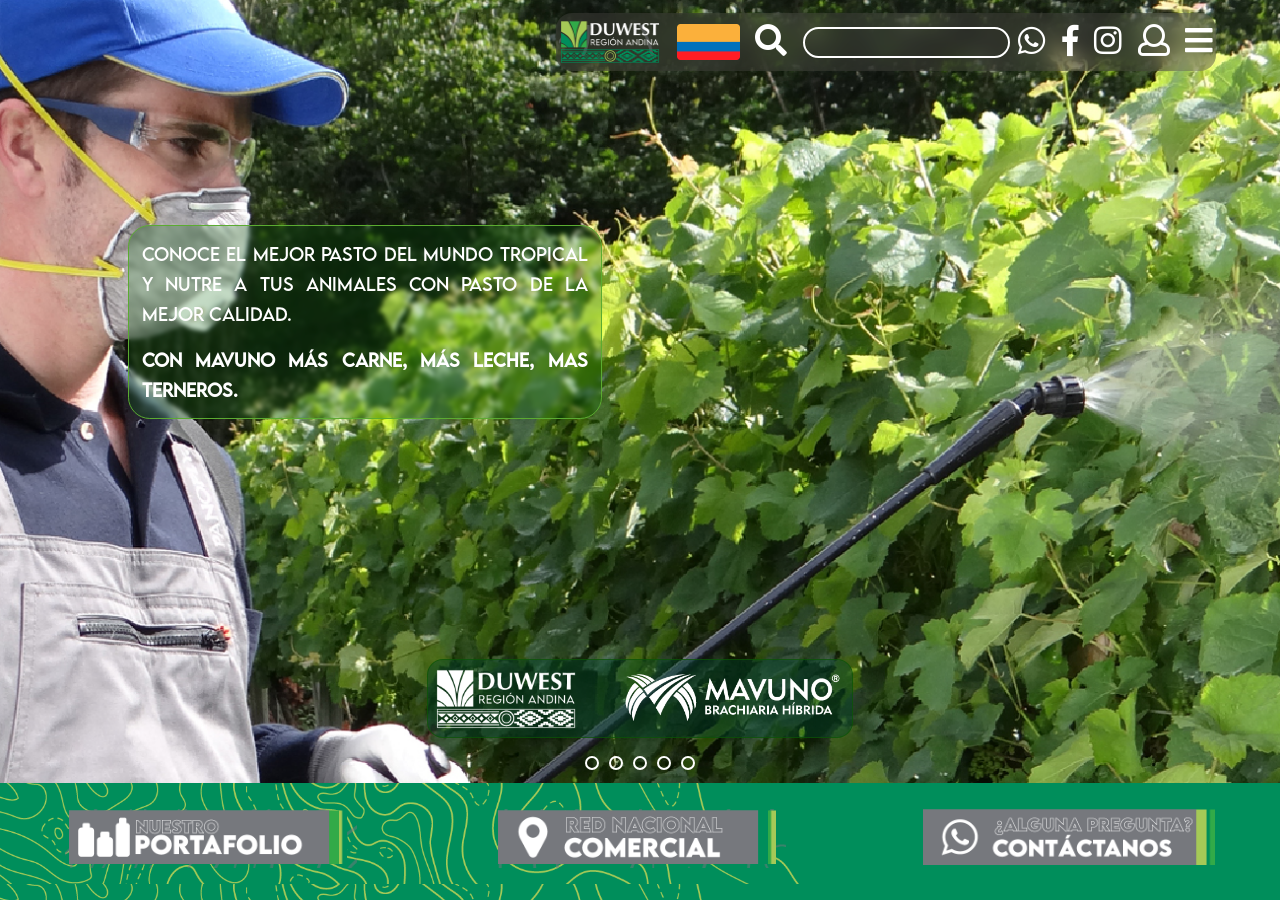
==== index.html @ aa1748fd "ajustes" ====
<!DOCTYPE html>
<html>

<head>
	<meta charset="utf-8">
	<meta http-equiv="X-UA-Compatible" content="IE=edge">
	<meta name="viewport" content="width=device-width, initial-scale=1.0">
	<link rel="shortcut icon" href="img/Imagen-perfil-usuario.png" />
	<title>Duwest Colombia</title>
	<!--



-->
	<link rel="stylesheet" href="https://fonts.googleapis.com/css?family=Open+Sans:300,400">
	<!-- Google web font "Open Sans" -->
	<link rel="stylesheet" href="css/fontawesome-all.min.css">

	<link rel="stylesheet" href="css/bootstrap.min.css"><!--  bootstrap 4-->

	<link rel="stylesheet" type="text/css" href="css/magnific-popup.css" />
	<link rel="stylesheet" type="text/css" href="slick/slick.css" />
	<link rel="stylesheet" type="text/css" href="slick/slick-theme.css" />
	<link rel="stylesheet" href="css/tooplate-style.css">
	<link rel="stylesheet" href="js/leaflet/leaflet.css">
	<link rel="stylesheet" href="https://unpkg.com/leaflet/dist/leaflet.css" />
	<link href="https://fonts.cdnfonts.com/css/lemonmilk" rel="stylesheet">
	<!-- <link href="https://cdn.jsdelivr.net/npm/bootstrap@5.3.3/dist/css/bootstrap.min.css" rel="stylesheet" integrity="sha384-QWTKZyjpPEjISv5WaRU9OFeRpok6YctnYmDr5pNlyT2bRjXh0JMhjY6hW+ALEwIH" crossorigin="anonymous"> -->

	<script src="https://unpkg.com/leaflet/dist/leaflet.js"></script>


	<script>
		var renderPage = true;

		if (navigator.userAgent.indexOf('MSIE') !== -1
			|| navigator.appVersion.indexOf('Trident/') > 0) {
			/* Microsoft Internet Explorer detected in. */
			alert("Please view this in a modern browser such as Chrome or Microsoft Edge.");
			renderPage = false;
		}
	</script>
</head>

<body>
	<!-- Loader -->
	<div id="loaderpage">
		<div id="loader-wrapper">
			<div id="loader">
				<img src="img/Carga gif.gif">
			</div>

		</div>
	</div>
	<!-- alertas -->
	<div id="alerta" class="alerta">

	</div>
	<!-- modal -->
	<div class="modalBackground hide" id="modalBackground">
		<div class="modal" id="modal">
			<span id="closeModal"><i class="fas fa-window-close"></i></span>
			<div id="formModal"></div>
		</div>
		<img src="img/logoandina.png" alt="logo" id="modalLogo">
	</div>
	<!-- modal -->
	<div class="modalBackgroundNotice hide" id="modalBackgroundNotice">
		<div class="modalNotice" id="modalNotice">
			<span id="closeModalNotice"><i class="far fa-times-circle"></i></span>
			<div id="formModalNotice"></div>
		</div>
		<img src="img/logoandina.png" alt="logo" id="modalLogoNotice">
	</div>


	<!-- Page Content -->
	<div class="container-fluid tm-main">
		<!-- <div class="row tm-main-row"> -->

		<!-- Sidebar -->
		<div id="tmSideBar" class=" sidebar">

			<span id="imglogo">

				<a href="#intro" id="tmNavLink1" class="tm-main-nav" data-bg-img="Fondo-8.png"
					data-page="#tm-section-1">
					<img src="img/Logo-R-Andina---Fondo-oscuro.png"></a>

			</span>
			<span id="imgFlag"> <img src="img/Bandera-col.png"> </span>
			

			<span><i class="fa fa-search" id="busqueda"></i> </span>
			<span><input type="search" class="searchMenu" name="search" id="searchMenu"></span>
			<span><a href="https://wa.link/ppe5fm"target="_blank"><i class="fab fa-whatsapp" id="whatsapp-icon"></i></a></span>
			<span><a href="https://www.facebook.com/duwestcolombia"target="_blank"><i class="fab fa-facebook-f" id="facebook"></i></a></span>
			<span><a href="https://www.instagram.com/duwest_colombia/"target="_blank"><i class="fab fa-instagram" id="instagram"></i></a></span>
			<span id="user-add"><i class="far fa-user"></i></span>
			<span id="bars-menu"><i id="TmMainNav" class="fas fa-bars"></i></span>



		</div>
		<div class="show dropDownBar inner hide centuri-gothic" id="dropDownBar" style="display: none;">
			<nav id="tmMainNav" class="tm-main-nav">
				<ul>
					<!-- <li>
						<a href="#intro" id="tmNavLink1" class="scrolly active" data-bg-img="Fondo-8.png"
							data-page="#tm-section-1">
							<i class="fa fa-caret-right" aria-hidden="true"></i>Home
						</a>
					</li> -->
					<li>
						<a href="#knowus" id="tmNavLink3" class="scrolly   " data-bg-img="Fondo-3.png"
							data-page="#tm-section-3">
							<i class="fa fa-caret-right" aria-hidden="true"></i>Conócenos
						</a>
					</li>
					<li>
						<a href="#products" id="tmNavLink2" class="scrolly"
							data-bg-img="fondo-suelo-blanco-vertically.png" data-page="#tm-section-12"
							onclick="// chargeProducts(12)" data-page-type="carousel">
							<i class="fa fa-caret-right" aria-hidden="true"></i>Portafolio protección de cultivos.
						</a>
					</li>
					<li>
						<a href="#company" id="tmNavLink4" class="scrolly"
							data-bg-img="fondo-suelo-blanco-vertically.png" data-page="#tm-section-13"
							onclick="// chargeProducts(13)"
							>
							<i class="fa fa-caret-right" aria-hidden="true"></i>Portafolio nutrición especializada
						</a>
					</li>
					<!-- <li>
						<a href="#contact" id="tmNavLink5"class="scrolly" data-bg-img="fondo-suelo-blanco-vertically.png"
							data-page="#tm-section-15" onclick="chargeProductsNoF(15)">
							<i class="fa fa-caret-right" aria-hidden="true"></i>Maquinaria y equipos
						</a>
					</li> -->
					<li>
						<a href="#contact" id="tmNavLink6" class="scrolly"
							data-bg-img="fondo-suelo-blanco-vertically.png" data-page="#tm-section-14"
							onclick="// chargeProductsNoF(14)">
							<i class="fa fa-caret-right" aria-hidden="true"></i>Semillas
						</a>
					</li>
					<li>
						<a href="#contact" id="tmNavLink7" class="scrolly"
							data-bg-img="fondo-suelo-blanco-vertically.png" data-page="#tm-section-16"
							onclick="// chargeNews()">
							<i class="fa fa-caret-right" aria-hidden="true"></i>Novedades y lanzamientos
						</a>
					</li>

					<li>
						<a href="#contact" id="tmNavLink8" class="scrolly" data-bg-img="Fondo-2.png"
							data-page="#tm-section-11">
							<i class="fa fa-caret-right" aria-hidden="true"></i>Asesores en tu zona
						</a>
					</li>
					<li>
						<a href="#contact" id="tmNavLink9" class="scrolly" data-bg-img="constructive_bg_04.jpg"
							data-page="#tm-section-8">
							<i class="fa fa-caret-right" aria-hidden="true"></i>Trabaja con nosotros
						</a>
					</li>
					<li>
						<a href="#contact" id="tmNavLink10" class="scrolly" data-bg-img="Fondo-2.png"
							data-page="#tm-section-11">
							<i class="fa fa-caret-right" aria-hidden="true"></i>Contáctanos
						</a>
					</li>
					<li>
						<img src="img/logoandina.png" id="logomenuimg">
						<!-- <a href="#contact" id="tmNavLink10"class="scrolly" data-bg-img="Fondo-2.png" data-page="#tm-section-11">
							<i class="fa fa-caret-right" aria-hidden="true"></i>Contáctanos
						</a> -->
					</li>
				</ul>
			</nav>
		</div>


		<div class="tm-content" style="height: 100vh;">

			<!-- section 1 -->
			<section id="tm-section-1" class="tm-section">
				<img id="imgFlagMob"src="img/bandera-colombia-dispositivos.png">
				<div class="backgroundmobile"></div>
				<div class="slider">
					<div class="slides" id="slides"></div>
					<div class="navigation-manual" id="manual-navigation"></div>

				</div>
				<div class="sec1">
					<p>CONOCE EL MEJOR PASTO DEL MUNDO TROPICAL Y NUTRE A TUS ANIMALES CON PASTO DE LA MEJOR CALIDAD.
					</p>
					<p class="bold">CON MAVUNO MÁS CARNE, MÁS LECHE, MAS TERNEROS.</p>
				</div>
				<div class="sec2">
					<img src="img/Logo-R-Andina---Fondo-oscuro.png" class="duLogo" alt="">
					<img src="img/MAVUNO-LOGO-HOR-BLC.png" class="maLogo" alt="">
				</div>
			</section>

			<!-- section 2  Catalogo -->
			<section id="tm-section-2" class="tm-section tm-section-carousel">
				<!-- <nav id="tmMainNav"> -->
					<img id="imgFlagMob"src="img/bandera-colombia-dispositivos.png">
					<div class="catalogo">
						<!--<header class="mb-4"><h2 class="tm-text-shadow">Our Products</h2></header>-->
						<div class="catalogo1">
							<img src="img/cultivos.png" id="imgporta">
							<div class="box1">
								<nav id="tmMainNav1" class="tm-main-nav"style="background-image:none !important;">
									<a href="#intro" id="tmNavLink1"  data-bg-img="Fondo-8.png"
					data-page="#tm-section-12"onclick="chargeProducts(12)">
								
									<h3>portafolio<br> protección de <br>cultivos</h3>
								</a></nav>
							</div>
						</div>
						<div class="catalogo2">
							<img src="img/nutricionespeciali.png" id="imgporta">
							<div class="box2">
								<nav id="tmMainNav1" class="tm-main-nav"style="background-image:none !important;">
								<a href="#tm-section-13" class="scrolly" data-bg-img="Fondo-8.png" data-page="#tm-section-13"
								data-page-type="carousel"onclick="chargeProductsNoF(13)">
									<h3>portafolio <br>nutrición<br> especializada</h3>
								</a></nav>
							</div>

						</div>
					
						<div class="catalogo4">
							<img src="img/semillas.png" id="imgporta">
							<div class="box4">
								<nav id="tmMainNav1" class="tm-main-nav"style="background-image:none !important;">
								<a href="#tm-section-14" class="scrolly" data-bg-img="Fondo-8.png" data-page="#tm-section-14"
								data-page-type="carousel"onclick="chargeProductsNoF(14)">
																	<h3>semillas</h3>
								</a></nav>
							</div>


						</div>
	<!-- <div class="catalogo3">
							<a href="#"></a>
							<div class="box3">
								<a href="#">
									<h3>maquinaria y<br> equipos</h3>
								</a>


							</div>

						</div> -->
						<!--<div class="tm-img-slider">
									<a href="img/gallery-img-01.jpg" class="tm-slider-img"><img src="img/gallery-img-01-tn.jpg" alt="Image" class="img-fluid"></a>
									<a href="img/gallery-img-02.jpg" class="tm-slider-img"><img src="img/gallery-img-02-tn.jpg" alt="Image" class="img-fluid"></a>
									<a href="img/gallery-img-03.jpg" class="tm-slider-img"><img src="img/gallery-img-03-tn.jpg" alt="Image" class="img-fluid"></a>
									<a href="img/gallery-img-04.jpg" class="tm-slider-img"><img src="img/gallery-img-04-tn.jpg" alt="Image" class="img-fluid"></a>
									<a href="img/gallery-img-05.jpg" class="tm-slider-img"><img src="img/gallery-img-05-tn.jpg" alt="Image" class="img-fluid"></a>
									<a href="img/gallery-img-06.jpg" class="tm-slider-img"><img src="img/gallery-img-06-tn.jpg" alt="Image" class="img-fluid"></a>
								</div> -->

					</div>

			
				<div class="footer2" id="footer2">
					<img src="img/gif proveedores v7.gif">
				</div>
			</section>


			<!-- section 3 -->
			<section id="tm-section-3" class="tm-section">
				<img id="imgFlagMob"src="img/bandera-colombia-dispositivos.png">
				<nav id="tmMainNav" class="tm-main-nav">
					<div class="conocenos">
						<div class="title-conocenos">
							conoce más de duwest colombia
						</div><br><br>
						<div class="parrafo-conocenos">

							<p>Somos distribuidores mayoristas de insumos para la protección, nutrición y producción
								agropecuario en toda Colombia.
								con más de 10 años de experiencia en el territorio nacional brindando a nuestros
								clientes respaldo y soporte, cuidando nuestro medio ambiente.<br>
								En Duwest Colombia creemos en todo lo bueno que emana de la Tierra, creemos en el campo
								y en los luchadores que forjan la tierra para cosechar éxitos,
								creemos en la madre naturaleza y en que todo lo que nos rodea es armonía viva.<br>
								Para Duwest es prioridad el cuidado de la tierra con el fin de obtener una gran cosecha,
								fruto del esfuerzo de nuestros forjadores colombianos,
								que día a día entregan sus esfuerzos para brindar alimento y sustento a toda nuestra
								nación.</p>

						</div>
						<div class="img-conocenos">
							<img src="img/Foto conoce más de duwest 1.JPG">
							<img src="img/Foto conoce más de Duwest 2.png">
							<a href="#contact" class="scrolly active" data-bg-img="Fondo-4.png"
								data-page="#tm-section-10">
								Misión y Visión
							</a>

						</div>
					<br>
					<br>
						<div class="mision">
							<!-- Pop Up fotos -->

							<button id="abrirGaleria">Ver más fotos</button>
								
							

						</div>

						

						<div id="galeria" class="modalgalery">
						  <div class="contenido-modalgalery">
							<img src="imagen1.jpg" alt="Imagen 1" class="imagen-activa">								
							<button id="anterior"></button>
							<img id="cameragalery"src="img/camera.png">
							<button id="siguiente"></button>
							<button id="cerrarGaleria"></button>
							<img id="logogalery"src="img/logoandina.png">
							
							
						  </div>
						</div>

					</div>
				</nav>
				<div class="footer2"id="footer2">
					<img src="img/gif proveedores v7.gif">
				</div>
			</section>

			<!-- section 4 -->
			<section id="tm-section-10" class="tm-section">
				<img id="imgFlagMob"src="img/bandera-colombia-dispositivos.png">
				<nav id="tmMainNav" class="tm-main-nav">

					<div class="vision-general">

						<div class="title-vision">
							conoce más de duwest colombia
						</div>
						<div class="politica">
							<a href="" class="popup-link" data-title="Política de calidad"
								data-subtitle="Duwest Colombia S.A.S." data-text="Compañía dedicada a la comercialización y distribución de insumos y 
							servicios para la protección, nutrición y producción agropecuaria; 
							desarrolla sus actividades en el marco del cumplimiento de los requisitos
							 legales y ambientales propios del mercado con el objetivo de satisfacer
							  las expectativas y requisitos del Cliente, mediante la consolidación
							   del Dinamismo Comercial que busca crecer mediante nuevas oportunidades
							    de negocio, segmentación de mercados, soportado en: la eficiencia 
								logística y operativa de la organización, bajo esquemas idóneos de
								 financiación que aseguren la rentabilidad del negocio, el desempeño
								  y desarrollo de competencias de sus valiosos colaboradores; así 
								  como la actualización tecnológica que permita el mantenimiento de 
								  la información veraz y oportuna a todos los niveles de la Organización,
								   con el compromiso de la Alta Dirección y la mejora continua de sus 
								   procesos.">&nbsp;Política de calidad&nbsp;</a><br>
							<a href="" class="popup-link" data-title="Política de protección de datos"
								data-subtitle="Duwest Colombia S.A.S." data-text="Compañía dedicada a la comercialización y distribución de insumos y 
							servicios para la protección, nutrición y producción agropecuaria; 
							desarrolla sus actividades en el marco del cumplimiento de los requisitos
							 legales y ambientales propios del mercado con el objetivo de satisfacer
							  las expectativas y requisitos del Cliente, mediante la consolidación
							   del Dinamismo Comercial que busca crecer mediante nuevas oportunidades
							    de negocio, segmentación de mercados, soportado en: la eficiencia 
								logística y operativa de la organización, bajo esquemas idóneos de
								 financiación que aseguren la rentabilidad del negocio, el desempeño
								  y desarrollo de competencias de sus valiosos colaboradores; así 
								  como la actualización tecnológica que permita el mantenimiento de 
								  la información veraz y oportuna a todos los niveles de la Organización,
								   con el compromiso de la Alta Dirección y la mejora continua de sus 
								   procesos.">&nbsp;Política de protección de datos&nbsp;</a><br>
							<a href="" class="popup-link" data-title="Política de seguridad"
								data-subtitle="Duwest Colombia S.A.S." data-text="Compañía dedicada a la comercialización y distribución de insumos y 
							servicios para la protección, nutrición y producción agropecuaria; 
							desarrolla sus actividades en el marco del cumplimiento de los requisitos
							 legales y ambientales propios del mercado con el objetivo de satisfacer
							  las expectativas y requisitos del Cliente, mediante la consolidación
							   del Dinamismo Comercial que busca crecer mediante nuevas oportunidades
							    de negocio, segmentación de mercados, soportado en: la eficiencia 
								logística y operativa de la organización, bajo esquemas idóneos de
								 financiación que aseguren la rentabilidad del negocio, el desempeño
								  y desarrollo de competencias de sus valiosos colaboradores; así 
								  como la actualización tecnológica que permita el mantenimiento de 
								  la información veraz y oportuna a todos los niveles de la Organización,
								   con el compromiso de la Alta Dirección y la mejora continua de sus 
								   procesos.">&nbsp;Política de seguridad&nbsp;</a>
						</div>


						<div class="vision">
							<h3>&nbsp;&nbsp;Visión&nbsp;&nbsp;</h3>
						</div>
						<div class="parrafo-vision">
							<h4>Visión</h4>
							<br>
							<p>Proveer soluciones, desarrollando relaciones a largo plazo con nuestros clientes,
								colaboradores y accionistas;
								superando sus expectativas por medio de un equipo con alto espiritu de innovación y
								compromiso que vive los valores corporativos.
							</p><br>
							<br>
						</div>
						<div class="mision1">
							<h3>&nbsp;&nbsp;Misión&nbsp;&nbsp;</h3>
						</div>
						<div class="parrafo-mision">
							<h4>Misión</h4>
							<br>
							<p>
								Somos reconocidos por nuestros clientes y proveedores como la primera opción en aquellos
								mercados en donde participamos,
								siendo nuestra ventaja competitica un equipo humano altamente comprometido y realizado.
							</p><br>
							<br>
						</div>



					</div>

				</nav>
				<div class="footer2"id="footer2">
					<img src="img/gif proveedores v7.gif">
				</div>
			</section>
			<!-- Pop Up Politicas -->

			<div class="popup-container" id="popup-container">
				<div class="popup-content">
					<span class="close-btn">&times;</span>
					<h3 id="popup-title"></h3>
					<h4 id="popup-subtitle"></h4>
					<p id="popup-text"></p>
					<img src="img/Logo-R-Andina---Fondo-oscuro.png">

				</div>
			</div>

			<!-- Pop Up Sitios -->

			<div class="popup-container1" id="#popup-container1">
				<div class="popup-content1">
					<span class="close-btn1">&times;</span>
					<img class="location" id="location" src="img/18-location-pin-outline.gif">
					<h3 id="popup-title1"></h3>
					<h4 id="popup-subtitle1"></h4>
					<p id="popup-text1"></p>
					<img id="popup-img1" src=""></img>

				</div>
			</div>

			<!-- section 8 -->
			<section id="tm-section-8" class="tm-section">
				<img id="imgFlagMob"src="img/bandera-colombia-dispositivos.png">
				<div class="bgWorkUs bg-a"></div>
				<div class="bgWorkUs bg-b"></div>
				<div class="bgWorkUs bg-c"></div>

				<div class="workUs">
					<div class="workUsdv-2 ">
						<div>
							<spam class="bold centuri-gothic workUsdv-2-title">Trabaja con nosotros</spam>
						</div>
						<img src="img/269-avatar-female-outline.gif" alt="">
					</div>
					<div class="workUsdv-1 centuri-gothic">
						<p></p>
						<h4><span class="bold"> ¿Quieres ser parte de nuestro equipo de trabajo Duwest Colombia? </span>
						</h4>
						<p> Envíanos tu hoja de vida, con el puesto de trabajo que te interesa en (Asunto) y nuestro
							departamento de Recursos Humanos estará evaluando tu solicitud. Gracias. </p>
						<p></p>
						<h4><span class="bold"> selecciondwcol@gmail.com </span></h4>

						<img src="img/177-envelope-mail-send-outline.gif" alt="">
					</div>
				</div>


			</section>

			<!-- section 11 -  -->
			<section id="tm-section-11" class="tm-section">
				<img id="imgFlagMob"src="img/bandera-colombia-dispositivos.png">
				<div id="map-container">
					<iframe id="inlineFrameExample" src="./map.html">
					</iframe>
				</div>
				<div class="footer2"id="footer2">
					<img src="img/gif proveedores v7.gif">
				</div>
				<div id="country">
					<h2>RED NACIONAL COMERCIAL</h2>
					<a href="" id="red2"class="popup-link1" data-title1="SEDE RIONEGRO, ANTIOQUIA"
					data-subtitle1="Cr 47 # 64 A - 163 Bodega 47 parque empresarial rionegro" data-text1="DUWEST Colombia, S.A.S.&#10;
					Cel. +57 321 3139743&#10;PBX: +57 898 5064"data-img1="img/rionegro.jpeg">&nbsp;Rionegro - Antioquia&nbsp;</a>
					<a href="" id="red3"class="popup-link1" data-title1="SEDE PEREIRA, RISARALDA"
					data-subtitle1="Av 30 de agosto 94 # 14 - 73 Centro empresarial la villa - Bodega 19B" data-text1="DUWEST Colombia, S.A.S.&#10;
					Cel. +57 321 3139743&#10;PBX: +57-6 340 2573"data-img1="img/pereira.jpeg">&nbsp;Pereira - Risaralda&nbsp;</a>
					<a href="" id="red4"class="popup-link1" data-title1="SEDE NEIVA, HUILA"
					data-subtitle1="Carrera # 5 - 10 sur" data-text1="DUWEST Colombia, S.A.S.&#10;
					Cel. +57 321 3139743&#10;PBX: +57 310 2655205"data-img1="img/huila.jpeg">&nbsp;Neiva - Huila&nbsp;</a>
				    <a href="" id="red5"class="popup-link1" data-title1="SEDE FLORIDABLANCA, SANTANDER"
					data-subtitle1="Calle 31 A #24 - 15 Oficina 610 centro empresarial la florida" data-text1="DUWEST Colombia, S.A.S.&#10;
					Cel. +57 321 3139743&#10;PBX: +57-6 187 009"data-img1="img/santander.jpeg">&nbsp;Floridablanca - Santander&nbsp;</a>
					<a href="" id="red6"class="popup-link1" data-title1="SEDE SORACA, BOYACA"
					data-subtitle1="Via los patriotas KM4 inversiones la bodeguita, bodega 4" data-text1="DUWEST Colombia, S.A.S.&#10;
					Cel. +57 321 3139743&#10;PBX: +57 316 7541292"data-img1="img/soraca.jpeg">&nbsp;Soraca - Boyaca&nbsp;</a>
					<a href="" id="red7"class="popup-link1" data-title1="SEDE IPIALES, NARIÑO"
					data-subtitle1="Carrera 7 # 32 - 25 Barrio puenes" data-text1="DUWEST Colombia, S.A.S.&#10;
					Cel. +57 321 3139743&#10;PBX: +57 310 8622968"data-img1="img/narino.jpeg">&nbsp;Ipiales - Nariño&nbsp;</a>
				</div>
			</section>


			<!-- <script>
var map = L.map('map-container').setView([4.5709, -74.2973], 6); // Coordenadas de Colombia y nivel de zoom inicial

// Añadir capa de OpenStreetMap al mapa con estilos personalizados
L.tileLayer('https://{s}.tile.openstreetmap.org/{z}/{x}/{y}.png', {
  attribution: 'Map data &copy; <a href="https://www.openstreetmap.org/">OpenStreetMap</a> contributors',
  maxZoom: 18,
}).addTo(map);

// Añadir controles de navegación al mapa
L.control.zoom({position: 'bottomright'}).addTo(map);

// Definir los límites de las regiones
var cundinamarcaBounds = [[3.3253, -75.6707], [5.4564, -73.2027]]; // Coordenadas para delimitar Cundinamarca
var antioquiaBounds = [[5.052, -76.7984], [8.8606, -75.0587]]; // Coordenadas para delimitar Antioquia

// Añadir capa de Cundinamarca con estilos personalizados
var cundinamarcaLayer = L.rectangle(cundinamarcaBounds, {
  color: "#00FF00", // Color del borde
  weight: 2, // Ancho del borde
  fillColor: "#00FF00", // Color del relleno
  fillOpacity: 0.3 // Opacidad del relleno
}).addTo(map);
cundinamarcaLayer.bindTooltip("Cundinamarca"); // Mensaje al pasar el mouse

// Añadir capa de Antioquia con estilos personalizados
var antioquiaLayer = L.rectangle(antioquiaBounds, {
  color: "#00FF00", // Color del borde
  weight: 2, // Ancho del borde
  fillColor: "#00FF00", // Color del relleno
  fillOpacity: 0.3 // Opacidad del relleno
}).addTo(map);
antioquiaLayer.bindTooltip("Antioquia"); // Mensaje al pasar el mouse

// Ajustar el tamaño del mapa
map.invalidateSize();
  </script>-->

			<!-- section 12 -->
			<section id="tm-section-12" onscroll="pagination()" class="tm-section">
				<img id="imgFlagMob"src="img/bandera-colombia-dispositivos.png">
				<div class="products">
					<div class="products1">
						<div class="title-product">
							&nbsp;protección de cultivos&nbsp;
						</div>
					</div>
					<!-- <div class="logo-supliers">
						<img src="img/corteva.png">
						<img src="img/valagro.png">
						<img src="img/fmc.png">
						<img src="img/sumitomo.png">
						<img src="img/gowan.png">
						<img src="img/prorice.png">
						<img src="img/first.png">
						<img src="img/celagri.png">
						<img src="img/sineria.png">
						<img src="img/helm.png">
						<img src="img/bioserviam.png">
						<img src="img/westrade.png">


					</div> -->
					<div class="filter-product hideCell">
						<i id="closeCell" onclick="closeCell()" class="closeCell far fa-window-close cell"></i>
						<img src="img/Logo-R-Andina---Fondo-oscuro.png" class="cell" alt="">
						<div class="searchCellDiv cell">
							<input type="search" placeholder="Buscar producto por" name="search" class="searchcell cell"
								id="searchMenuCell0" onkeyup="searchCell(0)">
							<img class="cell" src="img/d350a6bb3db5bf2376d56729ed79e70c.gif" alt="">
						</div>


						<form action="" id="filter-product-12">

						</form>
						<div class="closeCellDiv">

						</div>
					</div>

					<div class="products2" id="products2-12">
						<div class="functionPrducts">


							<!-- <div class="search-container"><input type="search" class="search-input" id="search-13"
									placeholder="Buscar...">
								<i class="fa fa-search search-icon icon-Search"></i>
							</div> -->
							<button id="addProduct" onclick="addProduct()"
								class="btn btn-primary adminSession hide">Agregar producto</button>
							<br>
							<div class="searchCellDivStr cell" onclick="seeFilters()">
								<u> Buscar producto por </u>
								<img class="cell" src="img/88bb5508e311d266d972863382f725c6.gif" alt="">
							</div>
						</div>

					</div>
				</div>
			</section>

			<!-- section 13 -->
			<section id="tm-section-13" onscroll="pagination()" class="tm-section">
				<img id="imgFlagMob"src="img/bandera-colombia-dispositivos.png">
				<div class="products">
					<div class="products12">
						<div class="title-product hideCell">
							&nbsp;nutrición especializada&nbsp;
						</div>
					</div>
					<!-- <div class="logo-supliers">
						<img src="img/corteva.png">
						<img src="img/valagro.png">
						<img src="img/fmc.png">
						<img src="img/sumitomo.png">
						<img src="img/gowan.png">
						<img src="img/prorice.png">
						<img src="img/first.png">
						<img src="img/celagri.png">
						<img src="img/sineria.png">
						<img src="img/helm.png">
						<img src="img/bioserviam.png">
						<img src="img/westrade.png">


					</div> -->
					<div class="filter-product hideCell">

						<i id="closeCell" onclick="closeCell()" class="closeCell far fa-window-close cell"></i>
						<img src="img/Logo-R-Andina---Fondo-oscuro.png" class="cell" alt="">
						<div class="searchCellDiv cell">
							<input type="search" placeholder="Buscar producto por" name="search" class="searchcell cell"
								id="searchMenuCell1" onkeyup="searchCell(1)">
							<img class="cell" src="img/d350a6bb3db5bf2376d56729ed79e70c.gif" alt="">
						</div>
						<form action="" id="filter-product-13">

						</form>
						<div class="closeCellDiv"></div>
					</div>
					<div class="products2" id="products2-13">
						<div class="functionPrducts">


							<!-- <div class="search-container"><input type="search" class="search-input" id="search-13"
									placeho lder="Buscar...">
								<i class="fa fa-search search-icon icon-Search"></i>
							</div> -->
							<button id="addProduct" onclick="addProduct()"
								class="btn btn-primary adminSession hide">Agregar producto</button>
							<br>
							<div class="searchCellDivStr cell" onclick="seeFilters()">
								<u> Buscar producto por </u>
								<img class="cell" src="img/88bb5508e311d266d972863382f725c6.gif" alt="">
							</div>
						</div>

					</div>
				</div>
			</section>

			<!-- section 14 -->
			<section id="tm-section-14" class="tm-section">
				<img id="imgFlagMob"src="img/bandera-colombia-dispositivos.png">
				<div class="products">
					<div class="banner-mavuno"></div>
					<div class="products13">
						<div class="title-product">
							&nbsp;semillas&nbsp;
						</div>

					</div>
					<!-- <div class="logo-supliers1">
						<img src="img/wolf.png">



					</div> -->

					<div class="productsmmaq" onscroll="pagination14()" id="products2-14">
						<div class="functionPrducts">


							<!-- <div class="search-container"><input type="search" class="search-input" id="search-13"
									placeho lder="Buscar...">
								<i class="fa fa-search search-icon icon-Search"></i>
							</div> -->
							<button id="addProduct" onclick="addProduct()"
								class="btn btn-primary adminSession hide">Agregar producto</button>
						</div>

					</div>
				</div>
			</section>

			<!-- section 15 -->
			<section id="tm-section-15" class="tm-section">
				<img id="imgFlagMob"src="img/bandera-colombia-dispositivos.png">
				<div class="products">
					<div class="products14">
						<div class="title-product">
							&nbsp;maquinaria y equipos&nbsp;
						</div>

					</div>
					<!-- <div class="logo-supliers2">
						<img src="img/matabi.png">
						<img src="img/xag.png">



					</div> -->
					<div class="products15 productsmmaq" onscroll="pagination14()" id="products2-15">
						<div class="functionPrducts">


							<!-- <div class="search-container"><input type="search" class="search-input" id="search-13"
									placeho lder="Buscar...">
								<i class="fa fa-search search-icon icon-Search"></i>
							</div> -->
							<button id="addProduct" onclick="addProduct()"
								class="btn btn-primary adminSession hide">Agregar producto</button>
						</div>

					</div>

				</div>
			</section>
			<!-- section 16 -->
			<section id="tm-section-16" onscroll="paginationNews()" class="tm-section">
				<img id="imgFlagMob"src="img/bandera-colombia-dispositivos.png">
				<div id="newsFather">
					<div class="nesOptions">
						<button id="addNew" onclick="addNew()" class="btn btn-primary adminSession hide">Agregar
							noticia</button>
							<div class="searchCellNewDiv cell">
								<input type="search" placeholder="Buscar noticia " name="search" class="searchcellNew cell"
									id="searchMenu0" onkeyup="searchnews(0)">
								<img class="cell" src="img/88bb5508e311d266d972863382f725c6.gif" alt="">
							</div>
					</div>
					<div class="news" id="news">
					</div>
				</div>

			</section>

			<!-- section 4 -->
			<section id="tm-section-4" class="tm-section">
				<img id="imgFlagMob"src="img/bandera-colombia-dispositivos.png">
				<div class="tm-bg-transparent-black tm-contact-box-pad">
					<div class="row mb-4">
						<div class="col-sm-12">
							<header>
								<h2 class="tm-text-shadow">Contact Us</h2>
							</header>
						</div>
					</div>
					<div class="row tm-page-4-content">
						<div class="col-md-6 col-sm-12 tm-contact-col">
							<div class="contact_message">
								<form action="#contact" method="post" class="contact-form">
									<div class="form-group">
										<input type="text" id="contact_name" name="contact_name" class="form-control"
											placeholder="Name" required>
									</div>
									<div class="form-group">
										<input type="email" id="contact_email" name="contact_email" class="form-control"
											placeholder="Email" required>
									</div>
									<div class="form-group">
										<textarea id="contact_message" name="contact_message" class="form-control"
											rows="9" placeholder="Message" required></textarea>
									</div>
									<button type="submit" class="btn tm-btn-submit tm-btn ml-auto">Submit</button>
								</form>
							</div>
						</div>
						<div class="col-md-6 col-sm-12 tm-contact-col">
							<div class="tm-address-box">
								<p>Aliquam interdum, nisl sedd faucibus tempor, massa velit laoreet ipsum, et faucibus
									sapien magna at enim. Suspendisse a dictum tortor.</p>
								<p>Curabitur venenatis leo in augue convallis, vulputate sollicitudin ex maximus.</p>
								<address>
									120-240 Aliquam nec neque augue<br>
									Suspendisse tincidunt nunc,<br>
									vitae sagis justo 11000
								</address>
							</div>
						</div>
					</div>
				</div>
			</section>
		</div>
		<!-- .tm-content -->

		<!-- .tm-content -->


		<footer class="footer-link" id="footer-link">

			<div class="portafolio">
				<nav id="tmMainNav1" class="tm-main-nav">
					<a href="#products" class="scrolly" data-bg-img="Fondo-8.png" data-page="#tm-section-2"
						data-page-type="carousel">
						<img src="img/Boton-nuestro-p.png" id="nuestro">
					<img src="img/rednacionalcel.png" id="nuestromovil" class="whocel">
					<div class="containertitlemen">
					<h4 id="nuestromovil" class="texcel">NUESTRO PORTAFOLIO</h4></div></a>

				</nav>
			</div>
			<div class="comercial">
				<nav id="tmMainNav1" class="tm-main-nav">

					<a href="#products" class="scrolly" data-bg-img="Fondo-2.png" data-page="#tm-section-11"
						data-page-type="carousel">
						<img src="img/Boton-red-N.png" id="nuestro">
					<img src="img/ubicacioncel.png" id="nuestromovil" class="whocel">
					<div class="containertitlemen">
					<h4 id="nuestromovil" class="texcel">RED NACIONAL COMERCIAL</h4></div></a>



				</nav>
			</div>
			
			<div class="whatsapp" id="whatsappmobile">
				<nav id="tmMainNav1" class="tm-main-nav">
					<a href="#products" class="scrolly" data-bg-img="Fondo-2.png" data-page="#tm-section-3"
					data-page-type="carousel">
						<img src="img/Boton-contactanos.png" id="nuestro">
					<img src="img/quienessomoscel.png" id="nuestromovil" class="whocel">
					<div class="containertitlemen">

					<h4 id="nuestromovil" class="texcel">¿QUIENES SOMOS?</h4></div></a>


				</nav>
			</div>
			<div class="contactanos">
				<!-- <nav id="tmMainNav1" class="tm-main-nav"> -->
					<a href="https://wa.link/ppe5fm"target="_blank">
						<img src="img/Boton-contactanos.png" id="nuestro">
					<img src="img/whatsappcel.png" id="nuestromovil" class="whocel">
					<div class="containertitlemen">
					<h4 id="nuestromovil1" class="texcel">¿ALGUNA PREGUNTA? CONTACTANOS</h4></div></a>
					

				<!-- </nav> -->
				
		   </div>



		</footer>

		<!-- </div>	 row -->
	</div>
	<div id="preload-01"></div>
	<div id="preload-02"></div>
	<div id="preload-03"></div>
	<div id="preload-04"></div>

	<script type="text/javascript" src="js/jquery-3.2.1.min.js"></script>
	<script type="text/javascript" src="js/jquery.magnific-popup.min.js"></script>
	<script type="text/javascript" src="js/jquery.backstretch.min.js"></script>
	<script type="text/javascript" src="slick/slick.min.js"></script> <!-- Slick Carousel -->
	<script src="https://cdn.jsdelivr.net/npm/bootstrap@5.3.3/dist/js/bootstrap.bundle.min.js"
		integrity="sha384-YvpcrYf0tY3lHB60NNkmXc5s9fDVZLESaAA55NDzOxhy9GkcIdslK1eN7N6jIeHz"
		crossorigin="anonymous"></script>

	<script src="js/RequestScripts/RequestScript.js"></script><!-- forms and request -->
	<script src="js/RequestScripts/ProductRequest.js"></script><!-- forms and request -->
	<script src="js/RequestScripts/UserRequest.js"></script><!-- forms and request -->
	<script src="js/RequestScripts/NewsRequest.js"></script><!-- forms and request -->
	<script src="js/script.js"></script>
	<script src="js/script22.js"></script>
	<script src="js/script3.js"></script>
	<script src="js/slide.js"></script>
	<script src="js/MainScript.js"></script>





	<script src="https://cdnjs.cloudflare.com/ajax/libs/popper.js/1.12.3/umd/popper.min.js"></script>
	<script src="https://stackpath.bootstrapcdn.com/bootstrap/4.0.0-beta.2/js/bootstrap.min.js"></script>

</body>

</html>
---- css/tooplate-style.css ----
/* 	
Template 2102 Constructive
http://www.tooplate.com/view/2102-constructive
*/
/* Importa la fuente Centuri Gothic */
@import url('https://fonts.cdnfonts.com/css/lemonmilk');

#inlineFrameExample {
    border: 0px;
}

/* Importación de las fuentes */
@font-face {
    font-family: 'Century Gothic';
    src: url('../webfonts/CenturyGothic.ttf') format('truetype');
}

@font-face {
    font-family: 'Century Gothic Bold';
    src: url('../webfonts/CenturyGothic-Bold.ttf') format('truetype');
}
@font-face {
    font-family: 'Lemon Milk';
    src: url('../webfonts/LEMONMILK-Regular.otf') format('truetype');
}
@font-face {
    font-family: 'Lemon Milk Bold';
    src: url('../webfonts/LEMONMILK-Bold.otf') format('truetype');
}



/* Uso de las fuentes */
body {
    font-family: 'Century Gothic';
}

.fuente-century-gothic {
    font-family: 'Century Gothic', sans-serif;
}

.fuente-lemon-milk {
    font-family: 'Leomn Milk', sans-serif;
}

.bold {
    font-weight: bold;
}

.menu-icon {
    background: #00000000;
    color: #ffffff;
    cursor: pointer;
    margin-top: 4px;
    margin-left: 4px;
    border-radius: 5px;
    width: 5vw;
    height: 6vh;
    z-index: 1001;
}

.sec1 {
    backdrop-filter: blur(calc((0.1vw + 0.1vh)));
    overflow: hidden;
    font-size: calc((1vw + 1vh) + 1em);
    width: 37%;
    height: fit-content;
    background: #07670B3D;
    border: solid #5BAB31 calc(0.03vw + 0.03vh);
    border-radius: calc(1vw + 1vh);
    left: 10vw;
    top: 25vh;
    position: fixed;
    padding: 1% 1%;
    text-align: justify;
    font-family: 'Lemon Milk';
}

.sec2 {

    background: #00452b6e;
    left: 33.333%;
    width: 33.333%;
    border: solid #0d5603a9 0.1rem;
    border-radius: 1rem;
    position: fixed;
    bottom: 18%;
    padding: 0.5%;
}

.duLogo {

    max-width: 35%;
    max-height: 100%;
    float: left;
    filter: brightness(0) invert(1);
}

.maLogo {
    max-width: 55%;
    max-height: 100%;
    float: right;
}

.dropDownBar {
    z-index: 1000;
    background: #00000052;
    position: absolute;
    backdrop-filter: blur(12px);
    border-radius: 0rem 0rem 1rem 1rem;
}

body {
    font-family: 'Century Gothic', sans-serif;
    font-size: 18px;
    font-weight: 300;
    color: white;
    overflow-x: hidden;
    min-height: 100vh;
    height: 100%;
    position: relative;
    background: #222222;
}

#preload-01 {
    background: url(../img/Fondo-1.png) no-repeat -9999px -9999px;
}

#preload-02 {
    background: url(../img/constructive_bg_02.jpg) no-repeat -9999px -9999px;
}

#preload-03 {
    background: url(../img/constructive_bg_03.jpg) no-repeat -9999px -9999px;
}

#preload-04 {
    background: url(../img/constructive_bg_04.jpg) no-repeat -9999px -9999px;
}

ul {
    margin: 0;
    padding: 0;
}

a,
button {
    transition: all 0.3s ease;
}

button:focus {
    outline: none;
}

a:focus {
    text-decoration: none;
    outline: none;
}

a {
    color: #FFF;
}

a:hover {
    color: #FF0;
}

h1,
h2,
h3 {
    font-weight: 300;
}

p {
    font-size: 24px;
    font-weight: 500;
    line-height: 30px;
}

p:last-child {

    margin-bottom: 0;
    font-size: 30px;
}

.tm-bg-transparent-black {
    background-color: rgba(0, 0, 0, 0.25);
    padding: 30px;
}

.tm-contact-box-pad {
    padding: 60px 55px;
}

.tm-border-white {
    border: 1px solid white;
}

.media {
    align-items: center;
}

.tm-icon-circled {
    font-size: 3rem;
    border-radius: 50%;
    border: 1px solid white;
    padding: 8px;
    display: -webkit-box;
    display: -ms-flexbox;
    display: flex;
    -webkit-box-align: center;
    -ms-flex-align: center;
    align-items: center;
    -webkit-box-pack: center;
    -ms-flex-pack: center;
    justify-content: center;
    width: 100px;
    height: 100px;
}

.tm-font-big {
    font-size: 1.3rem;
}

.row {
    display: -ms-flexbox;
    display: flex;
    -ms-flex-wrap: wrap;
    flex-wrap: wrap;
    margin-right: auto;
    margin-left: auto;
}

.tm-main {
    height: 100%;
    min-height: 100vh;
    padding: 0;
}

.tm-main-row {
    height: 100%;
    min-height: 100vh;
    position: relative;
}

/*#tmMainNavToggle { display: none; }*/

#tmSideBar span {

    margin: 1% 1.2%;
}

#tmSideBar span i {
    font-size: 3.5vh;
}

.sidebar {
    backdrop-filter: blur(10px);
    border-radius: 1rem;
    display: -webkit-box;
    display: -ms-flexbox;
    display: flex;
    -webkit-box-align: center;
    -ms-flex-align: center;
    align-items: center;
    -webkit-box-pack: center;
    -ms-flex-pack: center;
    justify-content: center;
    cursor: default;
    z-index: 100;
    background: rgba(74, 71, 69, 0.4);
    color: white;
    z-index: 1000;
    position: fixed;
    right: 5%;
    margin-top: 1%;
    width: 40vw;
    height: fit-content;
}

#imgFlagMob {
    display: none;
}

#imglogo a {
    height: 30%;

}

#imgFlag {
    height: 10%;
}

#imgFlag img {
    height: 3.9vh;
}

#imglogo img {
    width: 8vw;
}
.slider {
    width: 100%;
    height: 90vh;
    overflow: hidden;
    border-radius: 10px;
    position: relative;
}

.slides {
    display: flex;
    width: 100%;
    height: 100%;
}

.slide {
    min-width: 100%;
    transition: 0.6s;
}

.slide img {
    width: 100%;
    height: 100%;
}

.navigation-manual {
    position: absolute;
    bottom: 5%;
    left: 50%;
    transform: translateX(-50%);
    display: flex;
    justify-content: center;
}

.manual-btn {
    border: 2px solid #fff;
    padding: 5px;
    border-radius: 10px;
    cursor: pointer;
    transition: 0.3s;
}

.manual-btn:not(:last-child) {
    margin-right: 10px;
}

.manual-btn:hover {
    background: #fff;
}
.slide {
    
    width: 100%;
    height: 100%;
    position: fixed;
    opacity: 0;
    transition: opacity 0.6s ease-in-out;
}
.slide img{
    object-fit:cover;
}

.imagenProducto{
    max-width: 50%;
    margin: auto;
    height: 18vh;
}


.imagenProducto img{
    max-width: 100%;
    max-height: 100%;
}

.slides .active {
    opacity: 1;
}
.tm-content {
    display: -webkit-box;
    display: -ms-flexbox;
    display: flex;
    -ms-flex-item-align: stretch;
    align-self: stretch;
    -webkit-box-align: center;
    -ms-flex-align: center;
    align-items: center;
    padding: 0px 0%;
    width: 100%;

    position: relative;
}

#searchMenu {
    color: white;
    padding-left: 4%;
    background: #00000000;
    border-radius: 1rem;
    border-color: white;
    border-style: solid;
}

.tm-nav-fa-icon {
    width: 55px;
    height: 55px;
    border-radius: 50%;
    border: 1px solid white;
    padding: 8px;
    display: -webkit-box;
    display: -ms-flexbox;
    display: flex;
    -webkit-box-align: center;
    -ms-flex-align: center;
    align-items: center;
    -webkit-box-pack: center;
    -ms-flex-pack: center;
    justify-content: center;
    margin-right: 35px;
}

.tm-main-nav {
    background-attachment: fixed;
    background-size: cover;
    background-image: url("../img/fondo-suelo-blanco.png");
    padding-bottom: 0.2rem;

}

.tm-main-nav li {
    list-style: none;
}

.tm-main-nav a {
    font-size: calc((0.1vw + 0.1vh) + 1rem);
    padding: .1vh .3vw;
    background-position: left bottom;
    color: white;
    display: -webkit-box;
    display: -ms-flexbox;
    -webkit-box-align: center;
    -ms-flex-align: center;
    align-items: center;
}


.tm-main-nav a i {
    color: #a6ca56;
    padding: 0rem 0.3rem;
}

.tm-main-nav a {
    width: 100%;
    position: relative;
}

.tm-main-nav a:hover,
.tm-main-nav a:focus,
.tm-main-nav a.active {
    color: #ffffff;
    background: #31aa47;
    text-decoration: none;
}

.tm-main-nav a:hover .tm-nav-fa-icon,
.tm-main-nav a:focus .tm-nav-fa-icon,
.tm-main-nav a.active .tm-nav-fa-icon {
    border-color: #33ccff;
}

.fa-menu {
    width: 50px;
    height: 50px;
}

.tm-btn {
    padding: 15px 50px;
    font-size: 1.3rem;
    font-weight: 300;
    background: transparent;
    border-color: white;
    color: white;
    cursor: pointer;
}

.tm-btn:hover,
.tm-btn:focus {
    color: #33ccff;
    border-color: #33ccff;
}

.tm-btn-submit {
    border-radius: 0;
    display: block;
    padding: 15px 43px;
}

.slick-dots {
    bottom: -45px;
}

.slick-dots li button:before {
    font-size: 20px;
}

.slick-slide {
    margin: 0 10px;
}

.slick-list {
    margin: 0 -10px;
}

.tm-text-shadow {
    text-shadow: 0px 3px 2px rgba(50, 50, 50, 1);
}

.tm-section {
    width: 100%;
    height: 100vh;
}
#tm-section-1 {
    animation: moveInLeft 1s ease-out;

}
#tm-section-2 {
    animation: moveInRight 1s ease-out;

}
#tm-section-3 {
    animation: moveInRight 1s ease-out;

}
#tm-section-4 {
    animation: moveInRight 1s ease-out;

}
#tm-section-5 {
    animation: moveInRight 1s ease-out;

}
#tm-section-6 {
    animation: moveInRight 1s ease-out;

}

#tm-section-7 {
    animation: moveInRight 1s ease-out;

}
#tm-section-8 {
    animation: moveInRight 1s ease-out;

}
#tm-section-9 {
    animation: moveInRight 1s ease-out;

}
#tm-section-10 {
    animation: moveInRight 1s ease-out;

}
#tm-section-11 {
    animation: moveInRight 1s ease-out;

}
#tm-section-12 {
    animation: moveInRight 1s ease-out;

}
#tm-section-13 {
    animation: moveInRight 1s ease-out;

}
#tm-section-14 {
    animation: moveInRight 1s ease-out;

}
#tm-section-15 {
    animation: moveInRight 1s ease-out;

}
#tm-section-16 {
    animation: moveInRight 1s ease-out;

}

.tm-section.current-section {
    background-color: #f2f2f2;
}



#tm-section-1.current-section {
    animation: moveInRight 0.5s ease-in-out;
}

#tm-section-2.current-section,
#tm-section-3.current-section,
#tm-section-10.current-section,
#tm-section-11.current-section {
    animation: moveInLeft 0.5s ease-in-out;
}

@keyframes moveInRight {
    from {
        transform: translateX(100%);
    }
    to {
        transform: translateX(0);
    }
}

@keyframes moveInLeft {
    from {
        transform: translateX(-100%);
    }
    to {
        transform: translateX(0);
    }
}
.col-md-6.tm-contact-col {
    margin-bottom: 0;
}

.tm-img-slider {
    max-width: 940px;
}

#tm-section-1 {
    width: 100vw;
    height: 100vh;
}



.tm-icon-media {
    margin-right: 1.5rem;
    margin-bottom: 0;
}

address {
    font-size: 1rem;
}

.form-control {
    background: transparent;
    border-color: white;
    color: white;
    font-weight: 300;
    border-radius: 0;
    padding: 15px;
}

.form-control:focus {
    background: transparent;
    color: white;
    border-color: #33ccff;
    box-shadow: none;
}

::-webkit-input-placeholder {
    color: rgba(255, 255, 255, 1) !important;
    opacity: 1.0;
}

:-moz-placeholder {
    color: rgba(255, 255, 255, 1) !important;
    opacity: 1.0;
}

::-moz-placeholder {
    color: rgba(255, 255, 255, 1) !important;
    opacity: 1.0;
}

:-ms-input-placeholder {
    color: rgba(255, 255, 255, 1) !important;
    opacity: 1.0;
}

.footer-link {
    position: fixed;
    bottom: 0%;
    color: white;
    text-align: center;
    width: 100%;
    z-index: 999;
    background-image: url(../img/fondo-botones-home.png);
    background-size: 100%;
    overflow: hidden;
    display: flex;
    justify-content: space-between;
    /* Distribuirá los elementos a lo largo del contenedor */
    align-items: center;
    /* Centra verticalmente los elementos en el contenedor */
    height: 13vh;


}
#nuestromovil1 {
    display: none;
    
}
.portafolio,
.comercial,
.contactanos {
    width: 23%;
    text-align: center;
    border: 1px solid transparent;
    height: 79px;
    background-size: 100%;
    margin-top: 12px;

}

#whatsapp {
    display: none;
}

.whatsapp {
    display: none;
}

.portafolio {
    margin-left: 5%;
}

.portafolio img {
    width: 100%;
}

.comercial {}

.comercial img {
    width: 100%;
}

.contactanos {
    margin-right: 5%;
}

.contactanos img {
    width: 100%;
}

.footer-link.relative {
    position: relative;
}

.tm-copyright-text {
    display: inline-block;
    padding: 5px 30px;
    background-color: rgba(0, 0, 0, 0.5);
}

footer a {
    color: white;
}

.catalogo {
    width: 100%;
    height: 86vh;
    display: flex;
    justify-content: space-between;
    align-items: center;
    top: 0%;
    position: fixed;
    font-family: 'Lemon Milk';
}

.catalogo1 {
    width: 33.333333333333336%;
    height: 100vh;
    background-color: transparent !important;
    z-index: 1;
    background-image: url(../img/Imagen\ categoria-06.png);
    background-position: center;
    background-repeat: no-repeat;
    background-size: cover;
    position: fixed;
}

.catalogo1 a {
    width: 100%;
}

.catalogo1 img {
    width: 100%;
    z-index: 2;
}


.catalogo2 {
    width: 33.5%;
    height: 100vh;
    background-color: transparent;
    background-image: url(../img/Imagen\ categoria-07.png);
    background-position: center;
    background-repeat: no-repeat;
    background-size: cover;
    position: fixed;
    left: 33.2%;
}

.catalogo3 {
    display: none;
    width: 33.333333333333333%;
    height: 100vh;
    background-color: transparent !important;
    background-image: url(../img/Imagen\ categoria-08.png);
    background-position: center;
    background-repeat: no-repeat;
    background-size: cover;
}

.catalogo4 {
    width: 33.333333333333333%;
    height: 100vh;
    background-color: transparent;
    background-image: url(../img/Imagen\ categoria-09.png);
    background-position: center;
    background-repeat: no-repeat;
    background-size: cover;
    position: fixed;
    left: 66.66666666666667%;
}

.box1 {
    margin: 0 auto;
    width: 50%;
    backdrop-filter: blur(10px);
    height: fit-content;
    background-color: rgba(0, 131, 84, 1);
    position: relative;
    /* float: right; */
    z-index: 999;
    /* left: 4%; */
    top: 57%;
    /* margin-left: 0%; */
    /* padding: 2% 2%; */
    border-radius: 20px;
    /* padding-right: 5%;*/


}

.box1 h3 {
    margin: 0 auto;
    text-transform: uppercase;
    font-weight: bold;
    z-index: 2;
    text-align: center;
    font-size: 35px;
    font-family: 'Lemon Milk';

}

.box1 a:hover {
    color: #5BAB31;
}

.box2 {
    margin: 0 auto;
    width: 50%;
    backdrop-filter: blur(10px);
    height: fit-content;
    background-color: rgba(0, 160, 71, 1);
    position: relative;
    /* float: right; */
    z-index: 999;
    /* left: 4%; */
    top: 57%;
    /* margin-left: 0%; */
    /* padding: 2% 2%; */
    border-radius: 20px;
    /* padding-right: 5%;*/
}

.box2 h3 {
    margin: 0 auto;
    text-transform: uppercase;
    font-weight: bold;
    text-align: center;
    font-size: 35px;
    font-family: 'Lemon Milk';


}

.box2 a:hover {
    color: #5BAB31;
}

.box3 {
    margin: 0 auto;
    backdrop-filter: blur(10px);
    width: 50%;
    height: auto;
    background-color: rgba(0, 0, 0, 0.3);
    position: relative;
    /* float: right; */
    z-index: 999;
    /* left: 4%; */
    top: 63%;
    /* padding: 2% 2%;
    padding-right: 5%; */
    border-radius: 20px;

}

.box3 h3 {
    text-transform: uppercase;
    font-weight: bold;
    text-align: center;
    font-size: 35px;
}



.box3 a:hover {
    color: #5BAB31;
}

.box4 {
    margin: 0 auto;
    backdrop-filter: blur(10px);
    width: 50%;
    height: auto;
    background-color: rgba(149, 194, 88, 1);
    position: relative;
    /* float: right; */
    z-index: 999;
    /* left: 4%; */
    top: 57%;
    /* margin-left: 0%; */
    border-radius: 20px;


}

.box4 h3 {
    margin: 0 auto;
    text-transform: uppercase;
    font-weight: bold;
    text-align: center;
    font-size: 35px;
    font-family: 'Lemon Milk';

}

.box4 a:hover {
    color: #5BAB31;
}

.footer2 {
    position: absolute;
    z-index: 9 !important;
    bottom: 0px;
    background-color: #31aa47;
    height: 7vh;
    width: 100%;
}

.footer2 img {
    position: absolute;
    width: 100%;
    height: 100%;
    z-index: 99;
}

.conocenos {
    position: fixed;
    color: white;
    /* background-color: rgba(0,0,0,0.25); */
    width: 75%;
    overflow: hidden;
    /* display: flex; */
    justify-content: space-between;
    align-items: center;
    height: 100vh;
    margin-left: 12.5%;
    bottom: 0px;
}

#country {
    display: none;
}


.title-conocenos {
    position: relative;
    top: 17%;
    background-color: rgba(0, 139, 58, 0.6);
    color: white;
    text-transform: uppercase;
    height: auto;
    font-size: large;
    border-radius: 15px;
    font-family: 'Lemon Milk' !important;
    font-weight: 600;
    font-size: 35px;
    width: fit-content;
    padding-left: 1%;
    padding-right: 1%;
    padding-top: 0.1%;
    padding-bottom: 0.1%;
}



.parrafo-conocenos {
    backdrop-filter: blur(10px);
    position: relative;
    top: 12%;
    background-color: rgba(73, 71, 69, 0.6);
    color: white;
    height: auto;
    background-image: url(../img/fondo-suelo-blanco.png);
    font-size: medium;
    border-radius: 12px;
    font-family: 'Century Gothic';
    font-size: 22px;
    padding-bottom: 1%;
    padding-top: 1%;
    text-align: justify;
    line-height: 27px;

}

.parrafo-conocenos p {

    color: white;
    font-size: 17px;
    padding-left: 2%;
    padding-right: 2%;
    text-align: justify;
    line-height: 1.1;
    font-family: 'Century Gothic', sans-serif;

}

.img-conocenos {
    display: flex;
    justify-content: space-between;
    align-items: center;
    width: 100%;
    height: 30vh;
    position: relative;
    /* bottom: -15%; */
    /* background-color: #31aa47; */
    top: 15%;


}

.img-conocenos img {
    /* width: 35%; */
    border-radius: 10px;
    height: 215px;
}

.img-conocenos a {
    text-decoration: underline;
    background-color: rgba(0, 139, 58, 0.6);
    color: white;
    text-transform: uppercase;
    height: auto;
    font-size: large;
    border-radius: 12px;
    font-family: 'Lemon Milk';
    font-weight: 600;
    font-size: 35px;
    width: fit-content;
    text-align: center;
    padding-left: 1%;
    padding-right: 1%;
    padding-top: 0.1%;
    padding-bottom: 0.1%;

}

.mision {
     /* backdrop-filter: blur(10px); */
     position: absolute;
     bottom: 15%;
     /* background-color: rgba(73, 71, 69, 0.6); */
     /* color: white; */
     height: auto;
     /* background-image: url(../img/fondo-suelo-blanco.png); */
     font-size: medium;
     /* border-radius: 12px; */
     font-family: 'Century Gothic', sans-serif;
     font-size: 2px;
     right: 8%;
     width: auto;
     text-align: center;
     /* border-radius: 13px;
     border-color: white;
     border: groove; */
     padding-left: 1%;
     padding-right: 1%;
     padding-top: 0.1%;
     padding-bottom: 0.1%;
 

}

#nuestromovil img {
    display: none;
}

.vision-general {
    position: fixed;
    color: white;
    /* background-color: rgba(0,0,0,0.25); */
    width: 90%;
    overflow: hidden;
    /* display: flex; */
    justify-content: space-between;
    align-items: center;
    height: 100vh;
    margin-left: 5%;
    bottom: 0px;
}


.title-vision {
    position: relative;
    top: 15%;
    background-color: rgba(0, 139, 58, 0.6);
    color: white;
    text-transform: uppercase;
    height: auto;
    font-size: large;
    border-radius: 15px;
    font-family: 'Lemon Milk' !important;
    font-weight: 600;
    font-size: 35px;
    width: fit-content;
    padding-left: 1%;
    padding-right: 1%;
    padding-top: 0.1%;
    padding-bottom: 0.1%;
}

.mision1 {
    position: relative;
    top: 20%;
    background-color: rgba(0, 139, 58, 0.52);
    color: white;
    text-transform: uppercase;
    height: auto;
    font-size: large;
    border-radius: 15px;
    font-family: 'Lemon Milk';
    font-weight: 600;
    font-size: 35px;
    width: fit-content;
    left: 70%;
    padding-top: 0.5%;
    padding-bottom: 0.1%;
}

.parrafo-vision h4 {
    display: none;
}

.parrafo-mision h4 {
    display: none;
}

.vision {
    backdrop-filter: blur(10px);
    position: relative;
    top: 20%;
    background-color: rgba(0, 139, 58, 0.6);
    color: white;
    text-transform: uppercase;
    height: auto;
    font-size: large;
    border-radius: 15px;
    font-family: 'Lemon Milk';
    font-weight: 600;
    font-size: 35px;
    width: fit-content;
    left: 20%;
    padding-top: 0.5%;
    padding-bottom: 0.1%;


}

.parrafo-vision {
    position: relative;
    top: 22%;
    background-color: rgba(73, 71, 69, 0.6);
    color: white;
    height: auto;
    background-image: url(../img/fondo-suelo-blanco.png);
    font-size: medium;
    border-radius: 12px;
    font-family: 'Century Gothic', sans-serif;
    font-size: 5px;
    padding-left: 3%;
    padding-right: 3%;
    padding-top: 2%;
    width: 50%;
}

.parrafo-vision p {

    color: white;
    font-family: 'Century Gothic', sans-serif;
    font-size: 17px;
    padding-left: 2%;
    padding-right: 2%;
    text-align: justify;
    line-height: 1.2;
}

.parrafo-mision {
    position: relative;
    top: 21%;
    background-color: rgba(73, 71, 69, 0.6);
    color: white;
    height: auto;
    background-image: url(../img/fondo-suelo-blanco.png);
    font-size: medium;
    border-radius: 12px;
    font-family: 'Century Gothic', sans-serif;
    font-size: 5px;
    padding-left: 3%;
    padding-right: 3%;
    padding-top: 2%;
    width: 50%;
    left: 50%;


}

.parrafo-mision p {

    color: white;
    font-family: 'Centuri Gothic', sans-serif;
    font-size: 17px;
    padding-left: 2%;
    padding-right: 2%;
    text-align: justify;
    line-height: 1.2;
}

.politica {
    position: fixed;
    /* left: 77%; */
    /* position: relative; */
    top: 15%;
    right: 10%;
    background-color: rgba(0, 139, 58, 0.6);
    color: white;
    height: auto;
    border-radius: 10px;
    font-family: 'Lemon Milk';
    font-weight: 600;
    font-size: 17x;
    width: fit-content;
    line-height: 55%;
    padding-top: 1%;
    padding-left: 1%;
    padding-right: 1%;
    padding-bottom: 1%;

}



#whatsappmobile {
    display: none;
}

#whatsapp {
    display: none;
}

#nuestromovil {
    display: none;
}

.popup-container {
    display: none;
    position: fixed;
    top: 0;
    left: 0;
    width: 100%;
    height: 100%;
    background-color: rgba(0, 0, 0, 0.5);
    z-index: 999;
}

.popup-content {
    position: absolute;
    top: 40%;
    left: 50%;
    transform: translate(-50%, -50%);
    background-color: rgba(217, 217, 217, 0.9);
    padding: 20px;
    border-radius: 5px;
    max-width: 80%;
    padding-left: 3%;
    padding-right: 3%;
    padding-top: 2%;
    padding-bottom: 2%;
    border-radius: 10px;
}

.close-btn {
    position: absolute;
    top: 10px;
    right: 10px;
    cursor: pointer;
}

.popup-content p {
    margin: 0;
    text-align: justify;
    color: #6F6D60;
    font-size: 89%;
    /* text-transform: uppercase; */
    line-height: 24px;
    font-family: 'Centuri Gothic', sans-serif;


}

.popup-content h4 {
    margin: 0;
    text-align: left;
    color: #6F6D60;
    font-size: 20px;
    padding-top: 10px;
    padding-bottom: 10px;
}

.popup-content h3 {
    margin: 0;
    text-align: left;
    color: #006838;
    font-size: 20px;
    text-transform: uppercase;

}

.popup-content img {
    width: 15%;
    position: fixed;
    left: 40%;
    bottom: -20%;
}


.popup-container1 {
    display: none;
    position: fixed;
    top: 0;
    left: 0;
    width: 100%;
    height: 100%;
    background-color: rgba(0, 0, 0, 0.7);
    /* background-image: url(../img/fondo-suelo-blanco-vertically.png); */
    z-index: 999;
    /* backdrop-filter: blur(5px); */
}

.popup-content1 {
    position: absolute;
    top: 47%;
    left: 50%;
    transform: translate(-50%, -50%);
    background-color: rgba(73, 71, 69, 0.9);
    background-image: url(../img/fondorednal.png);
    padding: 20px;
    border-radius: 5px;
    /* max-width: 100%; */
    padding-left: 3%;
    padding-right: 3%;
    padding-top: 2%;
    padding-bottom: 2%;
    border-radius: 10px;
    width: 90%;
    backdrop-filter: blur(6px);
    height: 70%;
    background-size: cover;
    color: white;

}
#abrirGaleria {
    padding: 10px 20px;
    background-color: rgba(0, 0, 0, 0.6);
    color: white;
    text-transform: uppercase;
    height: auto;
    font-size: large;
    border-radius: 22px;
    font-family: 'Centuri Gothic', sans-serif;
    font-weight: 600;
    font-size: 20px;
    width: fit-content;
    text-align: center;
    border: solid 1px white;
    backdrop-filter: blur(3px);
    text-decoration: underline;
  }
  
  .modalgalery {
    display: flex;
  justify-content: center;
  align-items: center;
       display: none;
    position: fixed;
    left: 0;
    top: 0;
    width: 100%;
    height: 100%;
    background-color: rgba(0, 0, 0, 0.5);
    backdrop-filter: blur(5px);
  }
  
  .contenido-modalgalery {
    position: fixed;
    top: 45%;
    left: 50%;
    transform: translate(-50%, -50%);
    background-color: transparent;
    padding: 20px;
    border-radius: 5px;
    width: auto;
    height: 59%;
  }
  .backgroungmobile{
    display: none;
  }
  #logogalery{
    position: fixed !important;
    bottom: -30%;
    width: 14%;
    left: 45.5%;

  }
  #cameragalery{
    position: fixed !important;
    bottom: -15%;
    width: 7%;
    left: 49%;
  }
  .imagen-activa {
    width: 100%;
    height: 100%;
    margin-bottom: 20px;
  }
  
#cerrarGaleria {
    background-image: url(../img/close.png);
    background-repeat: no-repeat;
    height: 10%;
    width: 5%;
    background-size: 100% 100%;
    background-position: center;
    background-color: transparent !important;
    position: fixed;
    top: -4%;
    left: 92%;

}
    
  
#siguiente{
    background-image:url(../img/next.png);
    background-repeat:no-repeat;
    height:70px;
    width:80px;
    background-size: 50px 50px;
    background-position:center;
    background-color: transparent !important;
    margin-left: 5%;
}
#anterior{
    background-image:url(../img/left.png);
    background-repeat:no-repeat;
    height:70px;
    width:80px;
    background-size: 50px 50px;
    background-position:center;
    background-color: transparent !important;
    margin-left: 36%;

}
.close-btn1 {
    position: fixed;
    top: -12%;
    /* right: 12px; */
    cursor: pointer;
    color: white !important;
    left: 45%;
    font-size: 60px;
    font-family: 'Century Gothic', sans-serif;
    font-weight: lighter;
}

.popup-content1 p {
    margin: 0;
    text-align: justify;
    color: #6F6D60;
    font-size: 18px;
    /* text-transform: uppercase; */
    line-height: 24px;
    font-family: 'Centuri Gothic', sans-serif;
    color: white !important;
    text-align: center;
    padding-left: 16%;
    padding-right: 16%;


}

.popup-content1 h4 {
    margin: 0;
    text-align: left;
    color: #6F6D60;
    font-size: 18px;
    padding-top: 10px;
    padding-bottom: 10px;
    color: white !important;
    text-align: center;
    padding-left: 9%;
    padding-right: 9%;
}

.popup-content1 h3 {
    margin: 0;
    text-align: left;
    color: #006838;
    font-size: 24px;
    text-transform: uppercase;
    color: white !important;
    font-family: 'Century Gothic Bold';
    text-align: center;
    padding-top: 33%;

}

.popup-content1 img {
    width: 90%;
    position: fixed;
    left: 5%;
    bottom: 3%;
    border-radius: 16px;
}

.location img {
    width: 30%;
    position: fixed;
    left: 5%;
    top: 3%;
}

#location {
    width: 25%;
    position: fixed;
    left: 36%;
    top: 3%;
}

#modalNotice {
    overflow: auto;
    /* Estilos de la barra de desplazamiento */
}

/* WebKit (Chrome, Safari, Opera) */
#modalNotice::-webkit-scrollbar {
    width: 8px;
    /* Ancho de la barra */
}

#modalNotice::-webkit-scrollbar-thumb {
    background-color: rgba(255, 255, 255);
    /* Color del thumb (el control deslizante) */
    border-radius: 4px;
    /* Radio de borde del thumb */
}

/* Firefox */
#modalNotice::-moz-scrollbar {
    width: 8px;
}

#modalNotice::-moz-scrollbar-thumb {
    background-color: rgba(255, 255, 255);
    border-radius: 4px;
}

/* Internet Explorer */
#modalNotice {
    scrollbar-width: thin;
    /* Ancho de la barra en IE/Edge */
    scrollbar-color: rgba(255, 255, 255, 0.5) transparent;
    /* Color de la barra y del thumb en IE/Edge */
}


#modalNotice {
    border-radius: 2%;
    position: relative;
    width: 50%;
    height: 70%;
    display: block;
    margin-left: auto;
    margin-right: auto;
    margin-top: 5vh;
    overflow: auto;
}

#modalLogoNotice {
    position: relative;
    margin-top: 8vh;
    margin-left: auto;
    margin-right: auto;
    width: 10%;
    height: auto;
    display: block;
}

#modalBackgroundNotice {
    position: fixed;
    background-color: rgba(24, 24, 24, 0.7);
    backdrop-filter: blur(10px);
    width: 100%;
    height: 100%;
    z-index: 9999999;

}

#closeModalNotice {
    right: 25.5%;
    position: fixed;
    max-height: 6%;
    padding: 1%;
    color: rgb(255, 255, 255);
    cursor: pointer;
}



/* Estilos para la barra de desplazamiento en el div con la clase "scrollable" */
#modal {
    overflow: auto;
    /* Estilos de la barra de desplazamiento */
}

/* WebKit (Chrome, Safari, Opera) */
#modal::-webkit-scrollbar {
    width: 8px;
    /* Ancho de la barra */
}

#modal::-webkit-scrollbar-thumb {
    background-color: rgba(0, 0, 0, 0.3);
    /* Color del thumb (el control deslizante) */
    border-radius: 4px;
    /* Radio de borde del thumb */
}

/* Firefox */
#modal::-moz-scrollbar {
    width: 8px;
}

#modal::-moz-scrollbar-thumb {
    background-color: rgba(0, 0, 0, 0.3);
    border-radius: 4px;
}

/* Internet Explorer */
#modal {
    scrollbar-width: thin;
    /* Ancho de la barra en IE/Edge */
    scrollbar-color: rgba(0, 0, 0, 0.3) transparent;
    /* Color de la barra y del thumb en IE/Edge */
}


#modal {
    border-radius: 2%;
    position: relative;
    width: 50%;
    height: 70%;
    display: block;
    margin-left: auto;
    margin-right: auto;
    margin-top: 5vh;
    background-color: rgba(255, 255, 255, 1);
    overflow: auto;
}

#modalLogo {
    position: relative;
    margin-top: 8vh;
    margin-left: auto;
    margin-right: auto;
    width: 10%;
    height: auto;
    display: block;
}

#modalBackground {
    position: fixed;
    background-color: rgba(0, 0, 0, 0.6);
    backdrop-filter: blur(10px);
    width: 100%;
    height: 100%;
    z-index: 9999999;

}

#logomenuimg {
    display: none;
}

#fatherProductModal .amount {
    height: 12vh;
    display: inline-flex;
    float: right;
    margin-right: 0.5vw;
    max-width: 50%;
    overflow: auto;
}

#fatherProductModal .amount::-webkit-scrollbar {
    width: 8px;
    /* Ancho de la barra */
}

#fatherProductModal .amount::-webkit-scrollbar-thumb {
    background-color: rgba(0, 0, 0, 0.3);
    /* Color del thumb (el control deslizante) */
    border-radius: 4px;
    /* Radio de borde del thumb */
}

/* Firefox */
#fatherProductModal .amount::-moz-scrollbar {
    width: 8px;
}

#fatherProductModal .amount::-moz-scrollbar-thumb {
    background-color: rgba(0, 0, 0, 0.3);
    border-radius: 4px;
}

/* Internet Explorer */
#fatherProductModal .amount {
    scrollbar-width: thin;
    /* Ancho de la barra en IE/Edge */
    scrollbar-color: rgba(0, 0, 0, 0.3) transparent;
    /* Color de la barra y del thumb en IE/Edge */
}

.contenedorfotos {
    text-align: center;
}

.carruselfotos {
    position: fixed;
    top: 50%;
    left: 50%;
    transform: translate(-50%, -50%);
    width: 80%;
    max-width: 500px;
    background-color: white;
    padding: 20px;
    display: none;
}

.carrusel.ocultofotos {
    display: none;
}

.contenedor-imagenesfotos {
    overflow-x: auto;
    white-space: nowrap;
}

.contenedor-imagenesfotos img {
    display: inline-block;
    width: 100%;
    margin: 0 10px;
}

button {
    padding: 10px 20px;
    background-color: #4CAF50;
    color: white;
    border: none;
    cursor: pointer;
}

#closeModal {
    right: 25.5%;
    position: fixed;
    max-height: 6%;
    padding: 1%;
    color: black;
    cursor: pointer;
}

#miFormulario {
    width: 80%;
    margin: 5% auto;
    background-color: #ffffff00;
    padding: 1%;
    border-radius: 1%;
    /* box-shadow: 0 0 10px rgba(0, 0, 0, 0.1); */
    text-align: center;
}

#miFormulario label,
#miFormulario input[type="text"],
#miFormulario input[type="email"],
#miFormulario button {
    display: block;
    margin-bottom: 2%;
    color: black;
    font-family: 'Centuri Gothic', sans-serif;
}


#miFormulario input {
    width: calc(100% - 20px);
    padding: 5px;
    border: 1px solid #ccc;
    border-radius: 10px;
}

#miFormulario button {
    font-family: 'Centuri Gothic', sans-serif;
    background-color: rgba(0, 139, 58, 0.788);
    color: #ffffff;
    border: none;
    border-radius: 5%;
    margin: 2% auto;
    cursor: pointer;
    display: block;

}

#miFormulario button:hover {
    background-color: #0056b3;
}

.custom-alert {
    position: fixed;
    top: 2%;
    /* Posición vertical */
    left: 2%;
    /* Posición horizontal */
    float: left;
    z-index: 99999;
    /* Asegúrate de que la alerta esté por encima de otros elementos */
    display: none;
    /* Oculta la alerta por defecto */
}

* {
    margin: 0;
    padding: 0;
    box-sizing: border-box;
}

.box {
    position: relative;
    width: 70%;
    height: 60%;
    transform-style: preserve-3d;
    animation: animate 20s linear infinite;

}

.contenedor-popup {
    position: absolute;
    width: 250%;
    height: 80vh;
    left: -330%;
    top: -1400%;

}

@keyframes animate {
    0% {
        transform: perspective(1000px) rotateY(0deg);
    }

    100% {
        transform: perspective(1000px) rotateY(360deg);
    }
}

.box span {
    position: absolute;
    top: 0;
    left: 0;
    width: 100%;
    height: 100%;
    transform-origin: center;
    transform-style: preserve-3d;
    transform: rotateY(calc(var(--i)* 45deg)) translateZ(400px);
    -webkit-box-reflect: below 0px linear-gradient(transparent, transparent, #004);
}

.box span img {
    position: absolute;
    top: 0;
    left: 0;
    width: 100%;
    height: 100%;
    object-fit: cover;
}

/*.img-conocenos{
    display: flex;
    justify-content: space-between;
    align-items: center;
    width: 100%;
    height: 30vh;
    position: relative;*/
/* bottom: -15%; */
/* background-color: #31aa47; */
/*top: 20%;

    
}
.img-conocenos img{
    width: 35%;
    border-radius: 10px;
}
.img-conocenos a{
    background-color: rgba(0,139,58,0.6);
    color: white;
    text-transform: uppercase;
    height: auto;
    font-size: large;
    border-radius: 12px;
    font-family: 'Centuri Gothic', sans-serif;
    font-weight: 600;
    font-size: 35px;
    width: 24%;
    text-align: center;

}
.mision{
    position: absolute;
    bottom: 15%;
    background-color: rgba(73, 71, 69, 0.6);
    color: white;
    height: auto;
    background-image: url(../img/fondo-suelo-blanco.png);
    font-size: medium;
    border-radius: 12px;
    font-family: 'Lemon Milk', sans-serif;
    font-size: 25px;
    right: 12%;
    width: 12%;
    text-align: center;
    border-radius: 13px;
    border-color: white;
    border: groove;

}*/


/* #tm-section-13 {
    overflow: auto;
    padding-top: 32vh;
    width: 100%;
    background-color: white;
    background-image: url(../img/fondo-7.png);
    background-repeat: no-repeat;
    background-size: cover;
} */

#tm-section-16 {
    overflow: auto;
    width: 100%;
    background-color: white;
    background-image: url(../img/fondo-7.png);
    background-repeat: no-repeat;
    background-size: cover;
}

.nesOptions {
    position: relative;
    margin-top: 2%;
    margin-left: 3.5%;
    height: 10vh;
}

.news {
    position: relative;
    margin-left: 5%;
    margin-right: 5%;
    margin-top: 2%;
}

.divNewImage {
    width: 56%;
    height: 100%;
    border-radius: 5px;
    margin-right: 2%;
    align-items: center;
    text-align: center;
    background: white;
}

.divNewImage img {
    max-width: 100%;
    height: 100%;
}

.divNewDesc {
    width: 40%;
    height: 100%;
    border-radius: 5px;
    margin-left: 2%;
    padding: 1%;
}

.divNewDesc p {
    font-size: 17px;
}

.divNewDesc a {
    font-size: 17px;
}

.backgreen {
    background: rgba(0, 104, 56, 1);
    background-image: url(../img/fondo-7.png);
    background-repeat: no-repeat;
    background-size: cover;

}

.backgreenLess {
    background: rgba(166, 202, 86, 1);
    background-image: url(../img/fondo-7.png);
    background-repeat: no-repeat;
    background-size: cover;
    color: rgba(0, 104, 56, 1);

}

.backgreenGray {
    background: rgba(73, 71, 69, 0.6);
    background-image: url(../img/fondo-7.png);
    background-repeat: no-repeat;
    background-size: cover;

}

.divNew {
    display: inline-flex;
    height: 30vh;
    width: 100%;
    margin: 2vh 0vw;
}

#imgporta {
    align-items: center;
    top: 56%;
    position: relative;
    width: 40%;
    left: 30%;
}

#fatherNewModal {
    margin: 5%;
}

#infoNew {
    margin: 5%;
}

#fatherNewModal #myCarouselNew {
    height: 30vh;
}

#fatherNewModal #myCarouselNew .carousel-inner {
    height: 30vh;
    text-align: center;
    align-items: center;
}

#fatherNewModal #myCarouselNew .carousel-inner div img {
    max-height: 30vh;
    margin-left: auto;
    margin-right: auto;
}

#CarruselDirection {
    height: 5vh;
    display: inline-flex;
    align-items: center;
    margin-left: 45%;
}

#CarruselDirection a {
    color: white;
    font-size: 4vh;
    cursor: pointer;
}

#CarruselDirection img {
    width: auto;
    height: 100%;
    margin-left: 0.5vw;
    margin-right: 0.5vw;
}

#infoNew h5 {
    font-size: calc(0.8vh + 0.8vw);
}

#infoNewDesc {
    text-align: justify;
    font-size: calc(0.63vh + 0.63vw);
    line-height: calc(0.7vh + 0.7vw);
}

#miFormulario h4 {
    color: black;
}

.descNew {
    text-align: justify;
    font-size: calc(0.63vh + 0.63vw);
    line-height: calc(0.7vh + 0.7vw);
}

.titleNew {
    font-size: calc(0.8vh + 0.8vw);
}

.buttonNew {
    background: rgba(255, 255, 255, 0);
    border-radius: 6px;
    color: white;
    padding: 0% 1%;
    border-color: white;

}

#newsFather {
    margin-bottom: 2vh;
}


#tm-section-12,
#tm-section-13,
#tm-section-14,
#tm-section-15 {
    overflow: auto;
    padding-top: 32vh;
    width: 100%;
    background-color: white;
    background-image: url(../img/fondo-7.png);
    background-repeat: no-repeat;
    background-size: cover;
}

.products1 {
    z-index: 100;
    width: 100%;
    height: 32vh;
    position: fixed;
    top: 0%;
    background-image: url(../img/camion.png);
    background-repeat: no-repeat;
    background-size: cover;
    background-position: center;
}

.products12 {
    z-index: 100;
    width: 100%;
    height: 32vh;
    position: fixed;
    top: 0%;
    background-image: url(../img/nutricion.png);
    background-repeat: no-repeat;
    background-size: cover;
    background-position: 10%;
}

.products13 {
    z-index: 100;
    width: 100%;
    height: 32vh;
    position: fixed;
    top: 0%;
    background-image: url(../img/pastos.png);
    background-repeat: no-repeat;
    background-size: cover;
    background-position: 10%;
}

.products14 {
    z-index: 100;
    width: 100%;
    height: 32vh;
    position: fixed;
    top: 0%;
    background-image: url(../img/maquinas.png);
    background-repeat: no-repeat;
    background-size: cover;
    background-position: bottom;
}

.title-product {
    position: relative;
    top: 66%;
    background-color: rgba(0, 139, 58, 0.6);
    color: white;
    text-transform: uppercase;
    height: auto;
    font-size: large;
    border-radius: 15px;
    font-family: 'Lemon Milk' !important;
    font-weight: 600;
    font-size: 35px;
    width: fit-content;
    left: 55%;
}

.title-news {
    position: relative;
    top: 16%;
    background-color: rgba(0, 139, 58, 0.6);
    color: white;
    text-transform: uppercase;
    height: auto;
    font-size: large;
    border-radius: 15px;
    font-family: 'Lemon Milk' !important;
    font-weight: 600;
    font-size: 35px;
    width: fit-content;
    left: 55%;
}

.logo-supliers {
    position: relative;
    display: grid;
    grid-template-columns: repeat(6, 2fr);
    gap: 20px;
    /* flex-wrap: wrap;
    justify-content: space-around; */
    align-items: center;
    background-color: transparent;
    height: 20vh;
    width: 80%;
    left: 10%;
    top: 32%;
    padding-top: 2%;
    padding-bottom: 2%;
}

.logo-supliers1 {
    position: relative;
    display: grid;
    grid-template-columns: repeat(6, 2fr);
    gap: 20px;
    /* flex-wrap: wrap;
    justify-content: space-around; */
    align-items: center;
    background-color: transparent;
    height: 10vh;
    width: 80%;
    left: 10%;
    top: 31%;
    padding-top: 1%;
    padding-bottom: 1%;
}

.logo-supliers2 {
    position: relative;
    display: grid;
    grid-template-columns: repeat(6, 2fr);
    gap: 20px;
    /* flex-wrap: wrap;
    justify-content: space-around; */
    align-items: center;
    background-color: transparent;
    height: 10vh;
    width: 80%;
    left: 10%;
    top: 31%;
    padding-top: 1%;
    padding-bottom: 1%;
}

.logo-supliers img {
    width: 65%;
}

.logo-supliers1 img {
    width: 100%;
}

.logo-supliers2 img {
    width: 80%;
}

.filter-product {
    border-radius: 1vw;
    border: rgba(111, 109, 96, 1) 1px solid;
    float: left;
    position: relative;
    background-color: white;
    padding: 1%;
    width: 14%;
    left: 10%;
    top: 34%;
    margin-top: 2%;
}
.filtertitle{
    color:#008E5B;
    text-align: center;
    font-size: 1rem;
    font-family: 'Lemon Milk' !important;
    text-transform: uppercase;

}
.filter-product form .filters h4 {
    font-size: 15px;
}

.filter-product form .filters input {
    appearance: none;
    /* Elimina los estilos nativos del checkbox */
    -webkit-appearance: none;
    /* Para navegadores basados en Webkit */
    -moz-appearance: none;
    /* Para navegadores basados en Gecko */

    border-radius: 50%;
    /* Forma circular */
    border: 2px solid #ccc;
    /* Borde del checkbox */
    cursor: pointer;
    /* Cambia el cursor al pasar sobre el checkbox */
    width: 10%;
    height: 2.3vh;
    margin-right: 5%;
}

.filter-product form .filters input:checked {
    background-color: #007bff;
    /* Cambia el color de fondo cuando está marcado */
}

.filter-product form .filters label {
    font-size: 15px;
}

.products2 {
    float: right;
    position: relative;
    width: 65%;
    right: 10%;
    top: 10%;
    margin-top: 2%;
}

.divProduct {
    cursor: pointer;
    width: 31.333%;
    height: 20vh;
    background-color: #ffffff;
    margin: 1%;
    padding: 1%;
    border-radius: 5%;
    float: left;
    border: 1px solid rgba(49, 170, 71, 1);
}

.divProduct div {
    height: 29%;
    width: 100%;
    text-align: left;
    background-color: white;
}


.divProduct div img {
    height: 100%;
    max-width: 100%;
}

.divProduct p {
    margin: 0px;
    /* font-size: 15px; */
    color: rgba(107, 107, 106, 1);
    line-height: calc(0.8 + 0.8);
}

.titleProduct{
    font-weight: bold;
    font-family: 'Lemon Milk';
    font-size: calc(0.8vh + 0.7vw) ;
}

.textProduct{
    font-size: calc(0.7vh + 0.6vw) ;
    overflow: hidden;
    height: 30%;
}

.divProduct a {
    font-size: calc(0.7vh + 0.6vw) ;
    color: rgba(107, 107, 106, 1) ;
    text-decoration: underline !important;
}



.productsmmaq {
    overflow: auto;
    position: fixed;
    height: 40vh;
    padding: 1% 14%;
    width: 100%;
    left: 0%;
    top: 40%;

}

.products15 {
    height: 68%;
}

.banner-mavuno {
    position: absolute;
    bottom: 0.8%;
    background-image: url(../img/banner\ mavuno.png);
    background-size: contain;
    background-position: center;
    width: 100%;
    background-size: 100%;
    height: 30%;
    z-index: 1002;
    background-repeat: no-repeat;

}

#fatherProductModal {
    position: relative;
}

#myCarouselProduct {
    width: 40%;
    float: left;
    position: relative;
    height: 12vh;
}

.logoImg{
    height: 80%;
}

#fatherProductModal {
    margin: 5%;
}

#infoProduct {
    width: 100%;
    padding: 2% 2%;
    float: right;
}

#infoProduct h5 {
    color: rgba(49, 170, 71, 1);
    font-size: calc(0.8vh + 0.8vw);
}

#infoProductDesc {
    color: rgba(111, 109, 96, 1);
    text-align: justify;
    font-size: calc(0.63vh + 0.63vw);
    line-height: calc(0.7vh + 0.7vw);
}

#infoProductAmount{
    color: rgba(55, 130, 82, 1);
    font-size: calc(0.8vh + 0.8vw);
    line-height: calc(0.8vh + 0.8vw);
    font-weight: bold;
}

#infoProduct .filtersProduct {
    color: rgba(55, 130, 82, 1);
    font-size: calc(0.63vh + 0.63vw);
    line-height: calc(0.7vh + 0.7vw);
    font-weight: bold;
}

#infoProduct .DocProducts {
    color: rgba(49, 170, 71, 1);
    font-size: calc(0.63vh + 0.63vw);
    line-height: calc(0.7vh + 0.7vw);
    font-weight: bold;
    
}

.ContentFiles {
    width: 100%;
    display: inline-flex;
    margin: 0.5% 1%;
}

.functionPrducts {
    width: 100%;
    text-align: center;
}

.ContentFile {
    width: 90%;
}

.ContentFile a {
    color: #002907;
    font-size: calc(0.7vh + 0.7vw);
}

.ContentFileActions {
    width: 10%;
}

.ContentFileActions button {
    height: 100%;
    background-color: rgb(223, 0, 0) !important;
    transition: 0.3s;
}

.ContentFileActions button:hover {
    transition: 0.3s;
    background-color: rgb(184, 89, 0) !important;
}



@import url(https://fonts.googleapis.com/css?family=Open+Sans+Condensed:300|Josefin+Slab|Arvo|Lato|Vollkorn|Abril+Fatface|Old+Standard+TT|Droid+Sans|Lobster|Inconsolata|Montserrat|Playfair+Display|Karla|Alegreya|Libre+Baskerville|Merriweather|Lora|Archivo+Narrow|Neuton|Signika|Questrial|Fjalla+One|Bitter|Varela+Round);

.background {
    pointer-events: all;
}

.map-layer {
    fill: #fff;
    stroke: #aaa;
}

#map-container {
    width: 100%;
    margin: 0 auto;
    height: 100%;
    position: fixed;
    left: 0%;
    top: 0%;

}

#inlineFrameExample {
    width: 100%;
    height: 100%;
}

#map {
    width: 100%;
    /* Ajusta el ancho del mapa al 100% del contenedor */
    height: 100%;
    /* Ajusta la altura del mapa al 100% del contenedor */
}

.effect-layer {
    pointer-events: none;
}

text {
    font-family: 'Century Gothic', sans-serif;
    font-weight: 300;
}

text.big-text {
    font-size: 30px;
    font-weight: 400;
}

.effect-layer text,
text.dummy-text {
    font-size: 12px;
}


.hide {
    display: none !important;
    height: 0px;
}

.bgWorkUs {
    width: 33.33333333333333%;
    height: 100%;
    position: relative;
    float: left;
    background-position: center !important;
    background-repeat: no-repeat !important;
    background-size: cover !important;
}

.bg-a {
    background: url(../img/trabaja\ con\ nostros\ 1.png);
}

.bg-b {
    background: url(../img/Trabaja\ con\ nosotros\ 2.png);
}

.bg-c {
    background: url(../img/Trabaja\ con\ nosotros\ 3.png);
}

.workUs {
    position: fixed;
    display: block;
    bottom: 16%;
    left: 16%;
    width: 68%;
    height: 38%;
}

.workUsdv-2 {
    height: 20%;
    position: relative;
    text-align: center;
    width: 100%;
}

.workUsdv-2 img {
    float: right;
    height: 100%;
}

.workUsdv-2-title {
    padding: 1.3%;
    margin: 0px;
    font-size: calc((0.5vw + 0.5vh) + 0.9em);
    font-family: 'Lemon Milk Bold';
}

.workUsdv-2 div {
    float: right;
    width: 53%;
    height: 80%;
    margin-top: 0.5%;
    border-radius: 1em;
    backdrop-filter: blur(4px);
    background: rgba(82, 82, 82, 0.596);
}


.workUsdv-1 {
    height: auto;
    position: relative;
    text-align: center;
    background: rgba(82, 82, 82, 0.596);
    padding: 0.2%;
    border-radius: 1em;
    background-image: url(../img/fondoTrabacaNosotros.png);
    background-repeat: repeat;
    background-position: center;
    background-size: cover;
    backdrop-filter: blur(4px);

}

.workUsdv-1 img {
    width: 7%;
}

.alerta {
    position: fixed;
    top: 1%;
    left: 1%;
    padding: 1% 1%;
    box-shadow: 0 0 10px rgba(0, 0, 0, 0.1);
    display: none;
    z-index: 9999;
    border-bottom-right-radius: 2rem;
}

.alerta p {
    font-size: 20px;
}

.workUsdv-1 h4 {
    margin-bottom: 0px;
    font-family: 'Century Gothic Bold';
}
.imagensede {
    width: 16%;
   position: fixed;
left: 60.5%;
top: 73.7%;
height: 24%;
}
.department-info {
    float: left;
    position: fixed;
    width: 30%;
    background-color: rgba(0, 0, 0, 0.6);
    left: 54%;
    top: 42%;
    z-index: 999;
    height: 57%;
    color: #FFFFFF;
    border-radius: 10px;
    font-family: 'Century Gothic';
    color: white;
    

}

@media (max-width: 1800px) {
    .tm-section {
        margin-right: auto;
        position: fixed;
        left: 0%;
        /* bottom: 10%; */
        width: 100%;
        height: 100vh;
    }
}

@media (max-width: 1724px) {
    .tm-nav-fa-icon {
        margin-right: 25px;
    }

    .tm-main-nav a {
        padding-right: 10px;
    }

    .tm-content {
        padding: 50px 5%;
    }
}

@media (max-width: 1300px) {
    .box1, .box2 , .box3	h3{
        font-size: 100%;
    }
    .box1 h3{
        font-size: 100%;
    }
    .box2 h3{
        font-size: 100%;
    }
    .box4 h3{
        font-size: 100%;
    }
    .imagensede {
        width: 16%;
       position: fixed;
    left: 60.5%;
    top: 73.7%;
    height: 24%;
    }
    .department-info {
        float: left;
        position: fixed;
        width: 30%;
        background-color: rgba(0, 0, 0, 0.6);
        left: 54%;
        top: 42%;
        z-index: 999;
        height: 57%;
        color: #FFFFFF;
        border-radius: 10px;
        font-family: 'Century Gothic';
        color: white;
        
    
    }
}
@media (max-width: 1400px) {
    .box1 h3{
        font-size: 100%;
    }
    .mision {
        
        bottom: 12.5%;
        right: -1%;
       
    }
    .imagensede {
        width: 16%;
       position: fixed;
    left: 60.5%;
    top: 73.7%;
    height: 24%;
    }
    #map-container {
        width: 100%;
        margin: 0 auto;
        height: 100vh;
        position: fixed;
        left: 0%;
        top: -10%;
    }
    .box2 h3{
        font-size: 100%;
    }
    .box4 h3{
        font-size: 100%;
    }
    .tm-main-nav {
        font-size: 1.4rem;
    }
    .box1 h3{
        font-size: 100%;
    }
    .box1, .box2 , .box3	h3{
        font-size: 100%;
    }
.box1, .box2 ,.box3	h3{
    font-size: 100%;
}
    .tm-main-nav a {
        padding-right: 10px;
    }

    .tm-nav-fa-icon {
        margin-right: 25px;
    }

    .sidebar {
        /*      padding: 60px 30px;*/
    }

    .sec1 p {
        font-size: 0.43em;
    }

    .conocenos {
        position: fixed;
        color: white;
        /* background-color: rgba(0,0,0,0.25); */
        width: 75%;
        overflow: hidden;
        /* display: flex; */
        justify-content: space-between;
        align-items: center;
        height: 100vh;
        margin-left: 12.5%;
        bottom: 0px;
    }

    .parrafo-conocenos {
        backdrop-filter: blur(10px);
        position: relative;
        top: 9%;
        background-color: rgba(73, 71, 69, 0.6);
        color: white;
        height: auto;
        background-image: url(../img/fondo-suelo-blanco.png);
        font-size: medium;
        border-radius: 12px;
        font-family: 'Century Gothic', sans-serif;
        font-size: 22px;
        padding-bottom: 1%;
        text-align: justify;
        line-height: 27px;
    }

    .parrafo-conocenos p {
        color: white;
        font-size: 15px;
        padding-left: 2%;
        padding-right: 2%;
        text-align: justify;
        line-height: 1.1;
        font-family: 'Century Gothic', sans-serif;
    }

    .img-conocenos {
        display: flex;
        justify-content: space-between;
        align-items: center;
        width: 100%;
        height: 30vh;
        position: relative;
        /* bottom: -15%; */
        /* background-color: #31aa47; */
        top: 14%;
    }

    .img-conocenos img {
        /* width: 35%; */
        border-radius: 10px;
        height: 200px;
    }

    .title-conocenos {

        font-size: 27px;
        font-family: 'Lemon Milk';
    }

    .img-conocenos a {

        font-size: 27px;

    }

    .title-vision {

        top: 17%;
        font-size: 27px;
        font-family: 'Lemon Milk';

    }

    .politica {

        top: 17%;
        font-size: 17px;

    }

    .vision {

        top: 20%;
        background-color: rgba(0, 139, 58, 0.6);
        font-size: 27px;

    }

    .parrafo-vision p {

        font-size: 1.1rem;
        text-align: center;
        margin-bottom: 0;
    }

    .parrafo-mision p {

        font-size: 1.1rem;
        text-align: center;
        margin-bottom: 0;
    }

    .popup-content {

        top: 45%;
        padding: 18px;
        border-radius: 5px;
        max-width: 100%;

    }

    .popup-content h3 {

        font-size: 17px;
    }

    .popup-content h4 {

        font-size: 15px;

    }

    .popup-content p {

        font-size: 88%;

    }

}

@media (max-width: 1340px) {
    .tm-content {
        padding: 50px;
        margin: 0 auto;
    }
}

@media (max-width: 1199px) {
    .col-md-6.tm-contact-col {
        -ms-flex: 0 0 100%;
        flex: 0 0 100%;
        max-width: 100%;
        margin-bottom: 30px;
    }
}

@media (max-width: 991px) {

    /*  Nav toggle
        https://www.youtube.com/watch?v=uyT3NSHhke8
    */

    .tm-main-row {
        position: relative;
    }

    #tmMainNavToggle {
        display: block;
        position: absolute;
        right: -60px;
        top: 0;
    }

    .menu-icon {
        padding: 10px 15px;
        background: #000000c4;
        border: 1px solid;
        color: #33ccff;
        cursor: pointer;
        margin-top: 4px;
        margin-left: 4px;
        border-radius: 5px;
        width: 60px;
        height: 50px;
        z-index: 1001;
    }

    #tmSideBar {

        width: 300px;
        position: fixed;
        height: auto;
        transition: all .3s ease-in-out;
        -webkit-transition: all .3s ease-in-out;
        -moz-transition: all .3s ease-in-out;
        -ms-transition: all .3s ease-in-out;
        -o-transition: all .3s ease-in-out;
    }

    #tmSideBar.show {
        right: 0;
    }
    #dropDownBar{
        top: 10%;
        right: 10%;
        /* width: 534.766px;*/
    }
    .img-conocenos {
        display: flex;
        justify-content: flex-start;
        align-items: center;
        width: 100%;
        height: 30vh;
        position: relative;
        /* bottom: -15%; */
        /* background-color: #31aa47; */
        top: 14%;
        flex-direction: column;
        align-content: center;
    }
    .mision {
        bottom: 9%;
        right: -1%;
    }
    #cameragalery {
        position: fixed !important;
        bottom: -12%;
        width: 14%;
        left: 46%;
    }
    #logogalery {
        position: fixed !important;
        bottom: -30%;
        width: 23%;
        left: 40.5%;
    }
    #anterior {
        background-image: url(../img/left.png);
        background-repeat: no-repeat;
        height: 70px;
        width: 80px;
        background-size: 50px 50px;
        background-position: center;
        background-color: transparent !important;
        margin-left: 32%;
    }
    #cerrarGaleria {
        background-image: url(../img/close.png);
        background-repeat: no-repeat;
        height: 10%;
        width: 5%;
        background-size: 100% 100%;
        background-position: center;
        background-color: transparent !important;
        position: fixed;
        top: -4%;
        left: 101%;
    }
    .observablehq {
        margin-top: 25%;
        margin-left: -14%;
    }

    .sidebar {
        background: rgba(0, 0, 0, 0.6);
        padding: 20px;
    }

    .tm-main-nav a {
        padding-bottom: 20px;
        /* margin: 20px 0 25px 0; */
    }

    .tm-section {
        margin-left: auto;
        overflow: scroll;
    }

    .tm-section-carousel {
        max-width: 1800px;
        width: 100%;
    }
}

@media (max-width: 767px) {
    .tm-content {
        padding: 50px 30px;
    }
}

@media (max-width: 640px) {
    .tm-section-carousel {
        max-width: 100%;
        padding-bottom: 50px;
    }
}

@media (max-width: 600px) {
    #map-container {
     display: none;
    
    }
    .mision{
        position: relative;
        top: -25%;
    }
    .slide img{
        object-fit:none;
        object-position: 70%;
    }
    .slider{
        display: block;
        background-image: url(../img/Fondo-8.png);
        background-repeat: no-repeat;
        background-size: cover;
        background-position: center;
        height: 50vh;
        z-index: 9;
        position: fixed;
        top: 0%;
    }
    .slide {
        width: 100%;
        height: 50%;
        position: fixed;
        opacity: 0;
        transition: opacity 0.6s ease-in-out;
    }
    .contenido-modalgalery {
        position: fixed;
        top: 53%;
        left: 50%;
        transform: translate(-50%, -50%);
        background-color: transparent;
        padding: 20px;
        border-radius: 15px;
        width: 100%;
        height: auto;
    }
    #cameragalery {
        position: fixed !important;
        bottom: 6%;
        width: 14%;
        left: 43%;
    }
    #logogalery {
       display: none;
    }
    #cerrarGaleria {
        background-image: url(../img/close.png);
        background-repeat: no-repeat;
        height: 10%;
        width: 5%;
        background-size: 100% 100%;
        background-position: center;
        background-color: transparent !important;
        position: fixed;
        top: -10%;
        left: 4%;
    }

    #anterior {
        background-image: url(../img/left.png);
        background-repeat: no-repeat;
        height: 70px;
        width: 80px;
        background-size: 50px 50px;
        background-position: center;
        background-color: transparent !important;
        margin-left: 27%;
    }
    #dropDownBar {
        top: 0px;
        left: 0px;
        width: 100%;
        height: 100%;
        background-color: rgba(0, 0, 0, 0.6);
        display: flex;
        justify-content: center;
        align-items: center;
        background-image: url(../img/fondomenu.png);
        background-repeat: no-repeat;
        background-position: center;
        backdrop-filter: blur(10px);

    }
    .backgroundmobile{
        display: none;
        background-image: url(../img/Fondo-8.png);
        background-repeat: no-repeat;
        background-size: cover;
        background-position: center;
        height: 50vh;

      }
    .popup-content {
        top: 46%;
        padding: 15px;
        border-radius: 10px;
        max-width: 100%;
        width: 95%;
    }
    .popup-content p {
        font-size: 80%;
    }

    .workUsdv-2-title {
        padding: 1.3%;
        margin: 0px;
        font-size: calc((0.3vw + 0.2vh) + 0.7em);
        font-family: 'Lemon Milk';
    }
    .workUsdv-1 p {
        text-transform: none;
        font-size: 100%;
        line-height: 20px;
    }
    .workUsdv-1 h4 {
        text-transform: none;
        font-size: 100%;
        font-weight: lighter;
    }

    #logomenuimg {
        width: 31%;
        display: block;
        left: 34%;
        position: fixed;
    }
    .parrafo-mision p {
        font-size: 1rem;
        text-align: center;
        font-family: 'Century Gothic';
        line-height: 1;
    }
    .parrafo-mision h4 {
        display: block;
        text-align: center;
        text-transform: capitalize;
        font-family: 'Lemon Milk';
        font-size: 1rem;
        line-height: 1;

    }
    .parrafo-vision h4 {
        display: block;
        text-align: center;
        text-transform: capitalize;
        font-family: 'Lemon Milk';
        font-size: 1rem;
        line-height: 1;

    }
    .politica a {
        padding-bottom: 2.5%;
        margin: 1px 1px 4px 1px;
        margin-top: 0%;
        padding-top: 1.5%;
        text-decoration: underline;
        font-size: 1rem;
    }
    .parrafo-mision {
        position: fixed;
        top: 21%;
        left: 5%;
        background-color: rgba(73, 71, 69, 0.6);
        color: white;
        height: auto;
        background-image: url(../img/fondo-suelo-blanco.png);
        font-size: medium;
        border-radius: 12px;
        font-size: 5px;
        padding-left: 1%;
        padding-right: 1%;
        padding-top: 2%;
        width: 90%;
        background-size: cover;
    }
    .parrafo-vision {
        position: fixed;
        top: 50%;
        background-color: rgba(73, 71, 69, 0.6);
        color: white;
        height: auto;
        background-image: url(../img/fondo-suelo-blanco.png);
        font-size: medium;
        border-radius: 12px;
        font-size: 5px;
        padding-left: 1%;
        padding-right: 1%;
        padding-top: 2%;
        width: 90%;
        background-size: cover;
    }
    .politica {
        top: 76%;
        position: fixed;
        left: 5%;
        width: 90%;
        line-height: 0px;
        height: auto;
        font-family: 'Century Gothic';
        font-size: 10px;
        padding-bottom: 0%;
        padding-top: 0%;
    }
    .title-vision {
        top: 12%;
        text-align: center;
        font-size: 1rem;
        padding-left: 16%;
        padding-right: 16%;
        padding-top: 1%;
        padding-bottom: 1%;
        font-family: 'Lemon Milk';
    }
    .parrafo-vision p {
        font-size: 1rem;
        text-align: center;
        font-family: 'Century Gothic';
        margin-bottom: 0;
        line-height: 1;

    }

    .tm-contact-box-pad {
        padding: 30px 25px;
    }


    .footer-link {
        margin: 0 auto;
        width: 100%;
        height: 50%;
        display: flow;
        background-size: 900%;
    }

    .sidebar {

        right: 0%;
        width: 100%;
        border-radius: 0%;
    }
    #tm-section-1 {
        background-image: url(../img/Fondo-1vacas.png)!important;
        background-size: cover!important;
        background-position: center!important;
    }

    #tmSideBar {
        width: 100%;
        position: fixed;
        height: 10%;
        bottom: 0%;
        min-height: 10%;
        left: 0%;

    }

    #imgporta {
        display: none;
    }

    .portafolio,
    .comercial,
    .contactanos {
        width: 80%;
        text-align: center;
        border: 1px solid greenyellow;
        height: 15%;
        background-size: 100%;
        margin-top: 12px;
        margin-left: 10%;
        border-radius: 10px;
        background-color: rgba(0, 0, 0, 0.6);

    }

    .whatsapp {
        width: 80%;
        text-align: center;
        border: 1px solid greenyellow;
        height: 15%;
        background-size: 100%;
        margin-top: 12px;
        margin-left: 10%;
        border-radius: 10px;
        background-color: rgba(0, 0, 0, 0.6);
    }

    .portafolio img {
        width: 15%;
        /* position: fixed; */
        /* top: 5.7%; */
        /* left: 15%; */
        margin-top: 5%;
        margin-left: 5%;
    }
.containertitlemen{
    width: 100%;
    text-align: center;
}
    .comercial img {
        width: 10%;
        /* position: fixed; */
        /* top: 5.7%; */
        /* left: 15%; */
        margin-top: 3%;
        margin-left: 5%;
    }

    
        .contactanos img {
            width: 15%;
            /* position: fixed; */
            /* top: 5.7%; */
            /* left: 15%; */
            margin-top: 2%;
            margin-left: 5%;
        }

    .whatsapp img {
        width: 20%;
        /* position: fixed; */
        /* top: 5.7%; */
        /* left: 15%; */
        margin-top: 5%;
        margin-left: 5%;
    }
    .tm-main-nav a {
        padding-bottom: 0px;
        /* margin: 20px 0 25px 0; */
    }
    .workUsdv-1 img {
        width: 20%;
    }
    .popup-content img {
       display: none;
    }
    .texcel {
        width: 72%;
        /* left: 24%; */
        position: relative;
        margin-top: 5%; 
        margin-left: 3%;
        font-family: 'Lemon Milk';
    }

    .tm-main-nav {
        background: none;
    }

    #nuestro {
        display: none;
    }

    #nuestromovil {
        display: flex;
        justify-content: space-between;
        /* position: relative; */
        font-size: 80%;
        text-align: center;

    }
    #nuestromovil1 {
        display: flex;
        justify-content: space-between;
        position: relative;
        font-size: 80%;
        text-align: center;
        margin-top: -11%;
        margin-left: 12%;
    }

    #nuestromovil img {
        width: 50%;
    }

    .whocel img {
        width: 20%;

    }

    .tm-main-nav {

        /* display: none; */

    }

    #imgFlag {
        position: fixed;
        top: -900%;
        right: -30%;
        width: 50%;
        display: none;
    }

    #imgFlag img {
        display: none;
        height: 3vh;
    }

    #imgFlagMob {
        
            position: fixed;
            top: 0%;
            right: 0;
            width: 100%;
            display: block;
            z-index: 999;
        

    }

    #imgFlagMob img {

        height: 1.3vh;
        top: -900%;
        position: fixed;
        width: 100%;
        left: 0%;

    }

    #whatsappmobile {
        display: flex;
    }

    .searchMenu {
        display: none;
    }

    .sec1 {

        width: 75%;
        left: 12.5%;
        top: 8%;
        position: fixed;
        padding: 2% 5%;
        text-align: justify;
        z-index: 999;
    }

    .sec1 p {
        line-height: 20px;
        font-family: 'Century Gothic', sans-serif;
    }

    .sec2 {

        left: 20%;
        width: 60%;
        bottom: 55%;
        z-index: 999;

    }

    #country {
        width: 100%;
        height: 62vh;
        display: flex;
        justify-content: space-between;
        align-items: center;
        top: 7%;
        position: fixed;
        flex-direction: column;
        font-family: 'Century Gothic Bold', sans-serif;
        font-weight: 700;
        background-image: url(../img/fondo-suelo-verde\ copia.png);
        background-repeat: no-repeat;
        background-position: 90%;
        background-size: 200%;


    }

    #country h2 {
        background-color: rgba(63, 63, 63, 0.7);
        border-radius: 12px;
        padding: 10px;
        width: 95%;
        text-align: center;
        font-size: 22px;
        font-weight: 700;
        backdrop-filter: blur(6px);
        font-family: 'Century Gothic Bold', sans-serif;
        letter-spacing: 1px;
        margin-top: 4%;



    }

    #red1,
    #red2,
    #red3,
    #red4,
    #red5,
    #red6,
    #red7 {

        background-color: rgba(63, 63, 63, 0.7);
        border-radius: 12px;
        padding: 10px;
        width: 80%;
        text-align: center;
        font-family: 'Century Gothic Bold', sans-serif;
        font-weight: 700;
        backdrop-filter: blur(6px);
        letter-spacing: 1px;



    }


    #whatsapp {
        display: flex;
    }

    #whatsapp-icon {
        display: none;
    }

    #user-add {
        display: none;
    }

    #facebook {
        display: none;
    }

    #instagram {
        display: none;
    }
    .banner-mavuno {
        position: absolute;
        bottom: 0.8%;
        background-image: url(../img/Banner-Mavunoresponsive.png);
        background-size: contain;
        background-position: center;
        width: 100%;
        background-size: 170%;
        height: 30%;
        z-index: 1002;
        background-repeat: no-repeat;
    }
    
    

    #loader img {
        width: 70%;
        left: 15%;
        top: 40%;
    }

    #imglogo img {
        width: 65%;
        margin-left: 8%;
    }

    /* #dropDownBar {
               position: fixed;
        bottom: 24%;
        width: 100%;
        left: 0%;
        padding: 0px;
    } */

    #tmMainNav {
        position: fixed;
        bottom: 24%;
        width: 100%;
        left: 0%;
        padding: 0px;
    }

    .catalogo {
        display: flow;
        left: 0%;
        margin-top: 9%;
        height: 83vh;

    }

    .catalogo1 {
        height: 33.3%;
        width: 100%;
        left: 0%;
        background-image: url(../img/imagen1cle.png);
        position: relative;
    }

    .catalogo2 {
        height: 33.3%;
        width: 100%;
        left: 0%;
        background-image: url(../img/imagen2cle.png);
        position: relative;
        background-repeat: no-repeat;
        background-position-y: 10% ;

    }

    .catalogo4 {
        height: 33.3%;
        width: 100%;
        left: 0%;
        background-image: url(../img/imagen3cle.png);
        position: relative;

    }

    .catalogo3 {
        display: none;
    }

    #tm-section-2 {
        width: 100%;
        overflow: scroll;
    }

    .footer2 {

        top: 1.2%;
        height: 6%;
        width: 300%;
        left: 0%;
        right: 0%;
        position: fixed;
    }

    .box4 {
        width: 75%;
        position: relative;
        float: center;
        top: 53%;
        /* right: 12.5%; */
        border-radius: 10px;
        text-align: center;
        background-color: rgba(0, 0, 0, 0.6);
    }

    .box1,
    .box2,
    .box3 {
        width: 75%;
        position: relative;
        float: center;
        top: 53%;
        /* right: 12.5%; */
        border-radius: 10px;
        text-align: center;
        background-color: rgba(0, 0, 0, 0.6);
    }

    .box1 h3 {
        text-align: center;
        font-size: 23px;

    }

    .box2 h3 {
        text-align: center;
        font-size: 23px;

    }

    .box3 h3 {
        text-align: center;
        font-size: 23px;

    }

    .box4 h3 {
        text-align: center;
        font-size: 23px;

    }

    .conocenos {

        width: 100%;
        display: flow;
        height: 100%;
        left: 0%;
        margin-left: 0%;
        overflow: auto;
    }

    #tmNavLink2,
    #tmNavLink3,
    #tmNavLink4,
    #tmNavLink5,
    #tmNavLink6,
    #tmNavLink7,
    #tmNavLink8,
    #tmNavLink9,
    #tmNavLink10 {
        border: 1px solid #A6CA56;
        border-radius: 15px;
        width: fit-content;
        align-items: center;
        text-transform: uppercase;
        /* height: 10%; */
        font-size: 16px;
        /* left: 10%; */
        margin: 0 auto;
        padding: 10px;

    }

    .tm-main-nav li {
        padding: 0.5%;
    }

    nav a i {
        display: none;
    }

    .title-conocenos {
        width: 90%;
        margin-left: 5%;
        text-align: center;
        top: 15%;
        font-family: 'Lemon Milk';

    }

    .parrafo-conocenos {
        top: 12%;
        width: 90%;
        margin-left: 5%;
    }

    .parrafo-conocenos p {

        font-size: 18px;
        padding-left: 9%;
        padding-right: 9%;
        padding-top: 4%;
        padding-bottom: 4%;
        font-weight: 400;
        line-height: 1.2;
        font-family: 'Century Gothic';
    }
    #tm-section-3 {
        
        overflow: scroll;
    } #tm-section-4 {
       
        overflow: scroll;
    } #tm-seection {
       
        overflow: scroll;
    } #tm-section-5 {
       
        overflow: scroll;
    } #tm-section-6 {
       
        overflow: scroll;
    } #tm-section-7 {
       
        overflow: scroll;
    }
    #tm-section-8 {
       
        overflow: scroll;
    }
    #tm-seection-9 {
        
        overflow: scroll;
    } #tm-section-10 {
        
        overflow: scroll;
    } #tm-section-11 {
        
        overflow: scroll;
    } 
     #tm-section-15 {
       
        overflow: scroll;
    } #tm-section-16 {
       
        overflow: scroll;
    }
    #tm-section-17 {
        
        overflow: scroll;
    }
    #tm-section-1 {
        
        overflow: scroll;
    }
    #tm-section-2 {
        
        overflow: scroll;
    }


    /* .tm-section-10 {
        height: 130%;
        overflow: scroll !important;
    } */


    .img-conocenos {
        /* display: flow; */
        align-items: center;
        width: 90%;
        top: 51%;
        left: 5%;
        flex-flow: wrap-reverse;

    }

    .img-conocenos img {
        padding: 2% 2%;
        width: 100%;
    }

    .img-conocenos a {
        width: 100%;
        text-align: center;
        padding: 1% 5% 1% 15%;
        position: relative;
    }
    

    .workUs {

        bottom: 44%;
        left: 10%;
        width: 80%;
    }

    .workUsdv-2 {

        display: flex;
        flex-direction: column-reverse;
    }

    .bgWorkUs {
        width: 100%;
        height: 33.333%;
        position: relative;
        float: left;
        background-position: center !important;
        background-repeat: no-repeat !important;
        background-size: cover !important;
    }

    .workUsdv-1 {
        height: auto;
        position: relative;
        text-align: center;
        background: rgba(0, 0, 0, 0.6);
        padding: 0.2%;
        border-radius: 1em;
        background-image: url(../img/fondoTrabacaNosotros.png);
        background-repeat: repeat;
        background-position: center;
        background-size: cover;
        backdrop-filter: blur(4px);
        margin-top: 12%;
    }

    .workUsdv-2 div {
        float: right;
        width: 80%;
        height: 6%;
        margin-top: 5.5%;
        border-radius: 1em;
        backdrop-filter: blur(4px);
        background: rgba(0, 0, 0, 0.6);
        position: fixed;
        top: 17%;
        padding-top: 2%;
        letter-spacing: 0.1em;
    }

    .workUsdv-2 img {
        height: 10%;
        width: 20%;
        left: 40%;
        position: fixed;
        top: 10%;
    }

    .workUsdv-1 h4 {
        text-transform: none;
        font-size: 100%;
        font-weight: lighter;
    }

    .workUsdv-1 p {
        text-transform: none;
        font-size: 100%;
    }

   

    .title-vision {
        top: 10%;
        text-align: center;
        font-size: 20px;
        padding-left: 16%;
        padding-right: 16%;
        padding-top: 3%;
        padding-bottom: 3%;
        font-family: 'Lemon Milk';


    }

   

    .parrafo-vision {
        position: fixed;
        top: 50%;
        background-color: rgba(73, 71, 69, 0.6);
        color: white;
        height: auto;
        background-image: url(../img/fondo-suelo-blanco.png);
        font-size: medium;
        border-radius: 12px;
        font-size: 5px;
        padding-left: 3%;
        padding-right: 3%;
        padding-top: 2%;
        width: 90%;
        background-size: cover;
    }

    .vision {
        display: none;
    }

    .mision1 {
        display: none;
    }

    .parrafo-mision h4 {
        display: block;
        text-align: center;
        text-transform: capitalize;
        font-family: 'Century Gothic Bold';
    }

    .parrafo-vision h4 {
        display: block;
        text-align: center;
        text-transform: capitalize;
        font-family: 'Century Gothic Bold';

    }

    .parrafo-mision {
        position: fixed;
        top: 23%;
        left: 5%;
        background-color: rgba(73, 71, 69, 0.6);
        color: white;
        height: auto;
        background-image: url(../img/fondo-suelo-blanco.png);
        font-size: medium;
        border-radius: 12px;
        font-size: 5px;
        padding-left: 3%;
        padding-right: 3%;
        padding-top: 2%;
        width: 90%;
        background-size: cover;
    }

    .parrafo-mision p {
        font-size: 1.1rem;
        text-align: center;
        font-family: 'Century Gothic';
    }
   

    .politica {
        top: 79%;
        position: fixed;
        left: 5%;
        width: 90%;
        line-height: 1px;
        height: auto;
        font-family: 'Century Gothic';
    }

    .politica a {
        padding-bottom: 2.5%;
        margin: 2px 1px 5px 1px;
        margin-top: 0%;
        padding-top: 2.5%;
        text-decoration: underline;

    }

    .divProduct {
        cursor: pointer;
        width: 46%;
        height: 30vh;
        /* background-color: rgba(49, 170, 71, 1); */
        margin: 2%;
        padding: 5% 3%;
        padding-bottom: 8%;
        border-radius: 5%;
        float: left;
    }

    .divProduct div {
        height: 60%;
        width: 100%;
        text-align: center;
        background-color: white;
    }

    .divProduct div img {
        height: auto;
        max-height: 100%;
        max-width: 100%;
    }

    /* .divProduct p {
        font-size: 15px;
    } */

    /* .divProduct a {
        font-size: 12px;
    } */

    .title-product {
        position: relative;
        top: 70%;
        background-color: rgba(0, 139, 58, 0.6);
        color: white;
        text-transform: uppercase;
        height: auto;
        font-size: large;
        border-radius: 15px;
        font-family: 'Centuri Gothic', sans-serif;
        font-weight: 600;
        font-size: 25px;
        width: fit-content;
        left: 7%;
        font-family: 'Lemon Milk';

    }

    .searchCellDiv .searchcell {
        border-width: 0px;
        display: initial !important;
    }

    .searchcell::placeholder {
        color: white !important;
        text-decoration: underline !important;
    }

    .searchCellDiv {
        padding-top: 2vh;
        display: inherit !important;
    }


    .searchCellDiv img {
        display: inherit;
        height: 5vh !important;
        padding-top: 0px !important;
    }

    .searchCellDivStr u {
        color: rgba(95, 95, 97, 1);
    }



    .searchCellDivStr {
        padding-top: 2vh;
        display: inline !important;
    }


    .searchCellDivStr img {
        display: inherit;
        height: 5vh !important;
        padding-top: 0px !important;
    }

    .logo-supliers2 {
        display: none;
    }

    .productsmmaq {
        overflow: auto;
        position: fixed;
        height: 66vh;
        padding: 2% 2%;
        width: 100%;
        left: 0%;
        top: 24%;
    }

    .products14,
    .products1,
    .products12,
    .products13 {
        height: 23vh;
    }

    .filter-product {
        position: fixed;
        padding: 1%;
        width: 100%;
        background-image: url(../img/fondo-suelo-blanco.png);
        background-color: rgba(1, 1, 1, 0.8);
        left: 0%;
        top: 0%;
        margin-top: 2%;
        height: 89.5%;
        z-index: 100000;
        align-items: center;
        text-align: center;
        backdrop-filter: blur(10px);
    }

    .closeCell {
        padding-top: 1vh;
        display: inherit !important;
        margin: auto;
        width: 10vw;
        font-size: 5.5vw;
    }

    .cell {
        display: inherit;
    }

    .filters {
        width: 100%;
        color: white;
        align-items: center;
        /* margin-left: 45%; */
        display: inline-grid;
    }

    .filtersEach {
        display: inline-flex;
        width: 100%;
        /* align-items: center; */
        text-align: center;
        padding-left: 25%;
    }

    .filter-product {
        overflow: auto;
    }

    .filter-product form .filters h4 {
        font-size: 15px;
        color: white;
    }

    .filter-product form .filters input {
        appearance: none;
        /* Elimina los estilos nativos del checkbox */
        -webkit-appearance: none;
        /* Para navegadores basados en Webkit */
        -moz-appearance: none;
        /* Para navegadores basados en Gecko */

        border-radius: 50%;
        /* Forma circular */
        border: 2px solid #a6ca56;
        ;
        /* Borde del checkbox */
        cursor: pointer;
        /* Cambia el cursor al pasar sobre el checkbox */
        height: 2.3vh;
        margin-right: 5%;
        color: white;

        position: absolute;
        right: 20vw;
        width: 5vw;

    }

    .filter-product form .filters input:checked {
        background: rgb(166, 202, 86);
        background: radial-gradient(circle, rgba(166, 202, 86, 1) 73%, rgba(166, 202, 86, 0) 73%, rgba(1, 0, 36, 0) 100%);
        /* Cambia el color de fondo cuando está marcado */
    }

    .filter-product form .filters label {
        font-size: 15px;
        color: white;
    }

    .filter-product form .filters {
        border-top: 0.3vh solid rgba(166, 202, 86, 1);
        padding-top: 2vh;
        width: 80% !important;
        margin-top: 2%;
        border-top-width: 2px;
        border-top-color: rgba(166, 202, 86, 1);

    }

    .filter-product .search {
        display: inline;

    }

    .filter-product img {
        display: inline;
        height: 8vh;
        padding-top: 1vh;
    }

    .closeCellDiv {
        width: 80%;
        border-top: 0.3vh solid rgba(166, 202, 86, 1);
        margin: auto;
        margin-bottom: 1vh;
    }

    .hideCell {
        display: none;
    }

    .products2 {
        width: 100%;
        /* right: 10%; */
        /* top: 2%; */
        margin-top: 2%;
        padding: 2% 2%;
        right: 0%;
    }

    #tm-section-12,
    #tm-section-13,
    #tm-section-14,
    #tm-section-15 {
        padding-top: 23vh !important;
    }

    .searchcell {
        color: white;
        padding-left: 4%;
        background: #00000000;
        border-radius: 1rem;
        border-color: white;
        border-style: solid;
    }

    #modalLogo {
        display: none;
    }

    #modalBackground {
        position: fixed;
        /* background-color: rgba(0, 0, 0, 0.6); */
        /* backdrop-filter: blur(10px); */
        width: 100%;
        height: 100%;
        background-color: rgba(255, 255, 255, 0);
        z-index: 9;
        backdrop-filter: blur(0px);
    }

    #modal {
        border-radius: 2%;
        position: relative;
        width: 100%;
        height: 67%;
        display: block;
        margin-left: auto;
        margin-right: auto;
        margin-top: 23vh;
        backdrop-filter: blur(10px) !important;
        background-color: rgba(0, 0, 0, 0.6);
        overflow: auto;
        background-image: url(../img/fondo-7.png);
        background-repeat: no-repeat;
        background-size: cover;
    }
.slider{
    display: block;
    background-image: url(../img/Fondo-8.png);
    background-repeat: no-repeat;
    background-size: cover;
    background-position: center;
  
    position: fixed;
    top: 0%;
}

    #closeModal {
        right: 1%;
        position: fixed;
        max-height: 6%;
        padding: 1%;
        color: black;
        cursor: pointer;
    }

    #myCarouselProduct {
        margin: auto;
        width: 80%;
        /* float: left; */
        position: relative;
        /* max-height: 40vh; */
        left: 10%;
        backdrop-filter: 0px;
    }

    .carousel-inner {
        position: relative;
        width: 100%;
        z-index: 10;
        height: 38vh;
        overflow: hidden;
    }

    .carousel-item img {
        max-width: 100%;
        height: 40vh;
        margin: auto;
    }

    #infoProduct {
        border-radius: 20px;
        background: white;
        /* margin-top: 5vh; */
        width: 100%;
        /* padding: 2% 2%; */
        /* float: right; */
        /* margin: auto; */
        border: solid 1px green;
        padding: 2vh 4vw;
        padding-top: 5vh;
    }

    #infoProduct h5 {
        color: black;
        font-size: calc(2vh + 2vw);
    }

    #infoProductDesc {
        color: black;
        text-align: justify;
        font-size: calc(1vh + 1vw);
        line-height: calc(1vh + 0.7vw);
    }

    #infoProduct .filtersProduct {
        color: black;
        font-size: calc(1vh + 1vw);
        line-height: calc(1vh + 0.7vw);
    }

    #infoProduct .DocProducts {
        color: white;
        font-size: calc(1vh + 1vw);
        line-height: calc(1vh + 0.7vw);
    }

    .carousel-control-prev {
        z-index: 13;
    }

    .carousel-control-next {
        z-index: 13;
    }

    .divNewImage {
        display: none;
    }

    .divNewDesc {
        width: 80%;
        margin: auto;
        background-size: cover !important;
        background-position: center !important;
        background-repeat: no-repeat !important;
        border-radius: 8%;
    }

    .divNew {
        height: 40vh;
    }
    .news{
        margin-bottom: 20%;
    }

    .divNewDesc .titleNew{
        margin-top: 55%;
        text-align: center;
        margin-bottom: 2%;
        color: white;
        font-family: 'Lemon Milk';

    }

    .divNewDesc .descNew {
        text-align: center;
        /* font-size: calc(0.63vh + 0.63vw); */
        line-height: calc(2vh + 1vw);
        margin-bottom: 0;
        overflow: hidden;
        height: 26%;
        color: white;
    }

    .divNewDesc  .buttonNew{
        text-decoration: underline;
        font-weight: bold;
        color: white;
        text-align: center;
        margin-left: 20%;
    }

    #modalBackgroundNotice{
        z-index: 12 !important;
    }
    #modalLogoNotice{
        display: none !important;
    }

    #modalNotice{
        width: 100%;
        height: 90%;
        margin-top: 0vh;
        padding-top: 5vh;
    }
    #closeModalNotice{
        position: absolute;
        right: 46%;
        top: 2%;
        max-height: 10%;
    }

    #closeModalNotice i{
        font-size: 3.1vh;
    }

    #fatherNewModal {
        margin: 5% 15%;
    }

    #infoNewDesc {
        text-align: justify;
        font-size: calc(1.3vh + 1.3vw);
        line-height: calc(1.5vh + 1.5vw);
    }

    #infoNew h5 {
        font-size: calc(2vh + 1.5vw);
    }

    #fatherNewModal {
        margin: 5% 15%;
    }

    #CarruselDirection{
        margin-left: 35%;
    }

    .searchCellNewDiv  {
        padding-top: 3vh;
        display: inline-flex !important;
        margin-left: 13vw;
    }

    .searchcellNew {
        border-width: 0px;
        display: initial !important;
        padding-left: 4%;
        background: #00000000;
        border-radius: 1rem;
        border-color: white;
        border-style: solid;
    }
    .searchcellNew::placeholder {
        color: black !important;
        text-decoration: underline !important;
     }

     .searchCellNewDiv img {
        display: inherit;
        height: 5vh !important;
        padding-top: 0px !important;
    }

    .titleProduct{
        font-size: calc(1vh + 2vw);
        font-family: 'Lemon Milk';

    }
    
    .textProduct{
        font-size: calc(1vh + 1vw);
    }

    #fatherProductModal .amount{
        display: none;
    }
    .logoImg{
         margin: auto;
    }
       
    .filter-product .search {
        display: none;
    }

    #infoProductAmount{
        color: black;
        font-size: calc(1vh + 1vw);
        line-height: calc(0.8vh + 0.8vw);
    }

}

@media (max-width: 500px),
(max-width: 809px) and (min-width: 767px) {
    .media {
        flex-direction: column;
    }

    .tm-icon-media {
        margin-right: 0;
        margin-bottom: 1.5rem;
    }
}

/* Loader */

#loader-wrapper {
    position: fixed;
    background-color: rgba(230, 230, 230);
    top: 0;
    left: 0;
    width: 100%;
    height: 100%;
    z-index: 2000;
}

#loader {
    /*    display: block;
    position: relative;
    left: 50%;
    top: 50%;
    width: 150px;
    height: 150px;
    margin: -75px 0 0 -75px;
    border-radius: 50%;
    border: 3px solid transparent;
    border-top-color: green;*/

    /*-webkit-animation: spin 2s linear infinite; /* Chrome, Opera 15+, Safari 5+ */
    /*animation: spin 2s linear infinite; /* Chrome, Firefox 16+, IE 10+, Opera */
    z-index: 1001;
}

#loader img {

    width: 40%;
    position: fixed;
    left: 30%;

}

#loader:before {
    content: "";
    position: absolute;
    top: 5px;
    left: 5px;
    right: 5px;
    bottom: 5px;
    border-radius: 50%;
    border: 3px solid transparent;
    border-top-color: greenyellow;

    -webkit-animation: spin 3s linear infinite;
    /* Chrome, Opera 15+, Safari 5+ */
    animation: spin 3s linear infinite;
    /* Chrome, Firefox 16+, IE 10+, Opera */
}

#loader:after {
    content: "";
    position: absolute;
    top: 15px;
    left: 15px;
    right: 15px;
    bottom: 15px;
    border-radius: 50%;
    border: 3px solid transparent;
    border-top-color: green;

    -webkit-animation: spin 1.5s linear infinite;
    /* Chrome, Opera 15+, Safari 5+ */
    animation: spin 1.5s linear infinite;
    /* Chrome, Firefox 16+, IE 10+, Opera */
}

.search-container {
    width: 100%;
    height: 10vh;
}

.search-input {

    width: 95%;
    /* Ancho del input */
    margin: 0.3%;
    /* Espaciado interno (arriba, derecha, abajo, izquierda) */
    padding: 0.2%;
    border: 0.5% solid #ccc;
    /* Borde del input */
    border-radius: 1%;
    /* Bordes redondeados */
}

/* Estilo para el icono de búsqueda */

@-webkit-keyframes spin {
    0% {
        -webkit-transform: rotate(0deg);
        /* Chrome, Opera 15+, Safari 3.1+ */
        -ms-transform: rotate(0deg);
        /* IE 9 */
        transform: rotate(0deg);
        /* Firefox 16+, IE 10+, Opera */
    }

    100% {
        -webkit-transform: rotate(360deg);
        /* Chrome, Opera 15+, Safari 3.1+ */
        -ms-transform: rotate(360deg);
        /* IE 9 */
        transform: rotate(360deg);
        /* Firefox 16+, IE 10+, Opera */
    }
}

@keyframes spin {
    0% {
        -webkit-transform: rotate(0deg);
        /* Chrome, Opera 15+, Safari 3.1+ */
        -ms-transform: rotate(0deg);
        /* IE 9 */
        transform: rotate(0deg);
        /* Firefox 16+, IE 10+, Opera */
    }

    100% {
        -webkit-transform: rotate(360deg);
        /* Chrome, Opera 15+, Safari 3.1+ */
        -ms-transform: rotate(360deg);
        /* IE 9 */
        transform: rotate(360deg);
        /* Firefox 16+, IE 10+, Opera */
    }
}

#loader-wrapper .loader-section {
    position: fixed;
    top: 0;
    width: 51%;
    height: 100%;
    background: rgba(230, 230, 230);
    z-index: 1000;
    -webkit-transform: translateX(0);
    /* Chrome, Opera 15+, Safari 3.1+ */
    -ms-transform: translateX(0);
    /* IE 9 */
    transform: translateX(0);
    /* Firefox 16+, IE 10+, Opera */
}

#loader-wrapper .loader-section.section-left {
    left: 0;
}

#loader-wrapper .loader-section.section-right {
    right: 0;
}

/* Loaded */
.loaded #loader-wrapper .loader-section.section-left {
    -webkit-transform: translateX(-100%);
    /* Chrome, Opera 15+, Safari 3.1+ */
    -ms-transform: translateX(-100%);
    /* IE 9 */
    transform: translateX(-100%);
    /* Firefox 16+, IE 10+, Opera */

    -webkit-transition: all 0.7s 0.3s cubic-bezier(0.645, 0.045, 0.355, 1.000);
    transition: all 0.7s 0.3s cubic-bezier(0.645, 0.045, 0.355, 1.000);
}

.loaded #loader-wrapper .loader-section.section-right {
    -webkit-transform: translateX(100%);
    /* Chrome, Opera 15+, Safari 3.1+ */
    -ms-transform: translateX(100%);
    /* IE 9 */
    transform: translateX(100%);
    /* Firefox 16+, IE 10+, Opera */

    -webkit-transition: all 0.7s 0.3s cubic-bezier(0.645, 0.045, 0.355, 1.000);
    transition: all 0.7s 0.3s cubic-bezier(0.645, 0.045, 0.355, 1.000);
}

.loaded #loader {
    opacity: 0;
    -webkit-transition: all 0.3s ease-out;
    transition: all 0.3s ease-out;
}

.loaded #loader-wrapper {
    visibility: hidden;

    -webkit-transform: translateY(-100%);
    /* Chrome, Opera 15+, Safari 3.1+ */
    -ms-transform: translateY(-100%);
    /* IE 9 */
    transform: translateY(-100%);
    /* Firefox 16+, IE 10+, Opera */

    -webkit-transition: all 0.3s 1s ease-out;
    transition: all 0.3s 1s ease-out;
}

/* JavaScript Turned Off */
.no-js #loader-wrapper {
    display: none;
}

.cell {
    display: none;
}
---- js/leaflet/leaflet.css ----
/* required styles */

.leaflet-pane,
.leaflet-tile,
.leaflet-marker-icon,
.leaflet-marker-shadow,
.leaflet-tile-container,
.leaflet-pane > svg,
.leaflet-pane > canvas,
.leaflet-zoom-box,
.leaflet-image-layer,
.leaflet-layer {
	position: absolute;
	left: 0;
	top: 0;
	}
.leaflet-container {
	overflow: hidden;
	}
.leaflet-tile,
.leaflet-marker-icon,
.leaflet-marker-shadow {
	-webkit-user-select: none;
	   -moz-user-select: none;
	        user-select: none;
	  -webkit-user-drag: none;
	}
/* Prevents IE11 from highlighting tiles in blue */
.leaflet-tile::selection {
	background: transparent;
}
/* Safari renders non-retina tile on retina better with this, but Chrome is worse */
.leaflet-safari .leaflet-tile {
	image-rendering: -webkit-optimize-contrast;
	}
/* hack that prevents hw layers "stretching" when loading new tiles */
.leaflet-safari .leaflet-tile-container {
	width: 1600px;
	height: 1600px;
	-webkit-transform-origin: 0 0;
	}
.leaflet-marker-icon,
.leaflet-marker-shadow {
	display: block;
	}
/* .leaflet-container svg: reset svg max-width decleration shipped in Joomla! (joomla.org) 3.x */
/* .leaflet-container img: map is broken in FF if you have max-width: 100% on tiles */
.leaflet-container .leaflet-overlay-pane svg {
	max-width: none !important;
	max-height: none !important;
	}
.leaflet-container .leaflet-marker-pane img,
.leaflet-container .leaflet-shadow-pane img,
.leaflet-container .leaflet-tile-pane img,
.leaflet-container img.leaflet-image-layer,
.leaflet-container .leaflet-tile {
	max-width: none !important;
	max-height: none !important;
	width: auto;
	padding: 0;
	}

.leaflet-container img.leaflet-tile {
	/* See: https://bugs.chromium.org/p/chromium/issues/detail?id=600120 */
	mix-blend-mode: plus-lighter;
}

.leaflet-container.leaflet-touch-zoom {
	-ms-touch-action: pan-x pan-y;
	touch-action: pan-x pan-y;
	}
.leaflet-container.leaflet-touch-drag {
	-ms-touch-action: pinch-zoom;
	/* Fallback for FF which doesn't support pinch-zoom */
	touch-action: none;
	touch-action: pinch-zoom;
}
.leaflet-container.leaflet-touch-drag.leaflet-touch-zoom {
	-ms-touch-action: none;
	touch-action: none;
}
.leaflet-container {
	-webkit-tap-highlight-color: transparent;
}
.leaflet-container a {
	-webkit-tap-highlight-color: rgba(51, 181, 229, 0.4);
}
.leaflet-tile {
	filter: inherit;
	visibility: hidden;
	}
.leaflet-tile-loaded {
	visibility: inherit;
	}
.leaflet-zoom-box {
	width: 0;
	height: 0;
	-moz-box-sizing: border-box;
	     box-sizing: border-box;
	z-index: 800;
	}
/* workaround for https://bugzilla.mozilla.org/show_bug.cgi?id=888319 */
.leaflet-overlay-pane svg {
	-moz-user-select: none;
	}

.leaflet-pane         { z-index: 400; }

.leaflet-tile-pane    { z-index: 200; }
.leaflet-overlay-pane { z-index: 400; }
.leaflet-shadow-pane  { z-index: 500; }
.leaflet-marker-pane  { z-index: 600; }
.leaflet-tooltip-pane   { z-index: 650; }
.leaflet-popup-pane   { z-index: 700; }

.leaflet-map-pane canvas { z-index: 100; }
.leaflet-map-pane svg    { z-index: 200; }

.leaflet-vml-shape {
	width: 1px;
	height: 1px;
	}
.lvml {
	behavior: url(#default#VML);
	display: inline-block;
	position: absolute;
	}


/* control positioning */

.leaflet-control {
	position: relative;
	z-index: 800;
	pointer-events: visiblePainted; /* IE 9-10 doesn't have auto */
	pointer-events: auto;
	}
.leaflet-top,
.leaflet-bottom {
	position: absolute;
	z-index: 1000;
	pointer-events: none;
	}
.leaflet-top {
	top: 0;
	}
.leaflet-right {
	right: 0;
	}
.leaflet-bottom {
	bottom: 0;
	}
.leaflet-left {
	left: 0;
	}
.leaflet-control {
	float: left;
	clear: both;
	}
.leaflet-right .leaflet-control {
	float: right;
	}
.leaflet-top .leaflet-control {
	margin-top: 10px;
	}
.leaflet-bottom .leaflet-control {
	margin-bottom: 10px;
	}
.leaflet-left .leaflet-control {
	margin-left: 10px;
	}
.leaflet-right .leaflet-control {
	margin-right: 10px;
	}


/* zoom and fade animations */

.leaflet-fade-anim .leaflet-popup {
	opacity: 0;
	-webkit-transition: opacity 0.2s linear;
	   -moz-transition: opacity 0.2s linear;
	        transition: opacity 0.2s linear;
	}
.leaflet-fade-anim .leaflet-map-pane .leaflet-popup {
	opacity: 1;
	}
.leaflet-zoom-animated {
	-webkit-transform-origin: 0 0;
	    -ms-transform-origin: 0 0;
	        transform-origin: 0 0;
	}
svg.leaflet-zoom-animated {
	will-change: transform;
}

.leaflet-zoom-anim .leaflet-zoom-animated {
	-webkit-transition: -webkit-transform 0.25s cubic-bezier(0,0,0.25,1);
	   -moz-transition:    -moz-transform 0.25s cubic-bezier(0,0,0.25,1);
	        transition:         transform 0.25s cubic-bezier(0,0,0.25,1);
	}
.leaflet-zoom-anim .leaflet-tile,
.leaflet-pan-anim .leaflet-tile {
	-webkit-transition: none;
	   -moz-transition: none;
	        transition: none;
	}

.leaflet-zoom-anim .leaflet-zoom-hide {
	visibility: hidden;
	}


/* cursors */

.leaflet-interactive {
	cursor: pointer;
	}
.leaflet-grab {
	cursor: -webkit-grab;
	cursor:    -moz-grab;
	cursor:         grab;
	}
.leaflet-crosshair,
.leaflet-crosshair .leaflet-interactive {
	cursor: crosshair;
	}
.leaflet-popup-pane,
.leaflet-control {
	cursor: auto;
	}
.leaflet-dragging .leaflet-grab,
.leaflet-dragging .leaflet-grab .leaflet-interactive,
.leaflet-dragging .leaflet-marker-draggable {
	cursor: move;
	cursor: -webkit-grabbing;
	cursor:    -moz-grabbing;
	cursor:         grabbing;
	}

/* marker & overlays interactivity */
.leaflet-marker-icon,
.leaflet-marker-shadow,
.leaflet-image-layer,
.leaflet-pane > svg path,
.leaflet-tile-container {
	pointer-events: none;
	}

.leaflet-marker-icon.leaflet-interactive,
.leaflet-image-layer.leaflet-interactive,
.leaflet-pane > svg path.leaflet-interactive,
svg.leaflet-image-layer.leaflet-interactive path {
	pointer-events: visiblePainted; /* IE 9-10 doesn't have auto */
	pointer-events: auto;
	}

/* visual tweaks */

.leaflet-container {
	background: #ddd;
	outline-offset: 1px;
	}
.leaflet-container a {
	color: #0078A8;
	}
.leaflet-zoom-box {
	border: 2px dotted #38f;
	background: rgba(255,255,255,0.5);
	}


/* general typography */
.leaflet-container {
	font-family: "Helvetica Neue", Arial, Helvetica, sans-serif;
	font-size: 12px;
	font-size: 0.75rem;
	line-height: 1.5;
	}


/* general toolbar styles */

.leaflet-bar {
	box-shadow: 0 1px 5px rgba(0,0,0,0.65);
	border-radius: 4px;
	}
.leaflet-bar a {
	background-color: #fff;
	border-bottom: 1px solid #ccc;
	width: 26px;
	height: 26px;
	line-height: 26px;
	display: block;
	text-align: center;
	text-decoration: none;
	color: black;
	}
.leaflet-bar a,
.leaflet-control-layers-toggle {
	background-position: 50% 50%;
	background-repeat: no-repeat;
	display: block;
	}
.leaflet-bar a:hover,
.leaflet-bar a:focus {
	background-color: #f4f4f4;
	}
.leaflet-bar a:first-child {
	border-top-left-radius: 4px;
	border-top-right-radius: 4px;
	}
.leaflet-bar a:last-child {
	border-bottom-left-radius: 4px;
	border-bottom-right-radius: 4px;
	border-bottom: none;
	}
.leaflet-bar a.leaflet-disabled {
	cursor: default;
	background-color: #f4f4f4;
	color: #bbb;
	}

.leaflet-touch .leaflet-bar a {
	width: 30px;
	height: 30px;
	line-height: 30px;
	}
.leaflet-touch .leaflet-bar a:first-child {
	border-top-left-radius: 2px;
	border-top-right-radius: 2px;
	}
.leaflet-touch .leaflet-bar a:last-child {
	border-bottom-left-radius: 2px;
	border-bottom-right-radius: 2px;
	}

/* zoom control */

.leaflet-control-zoom-in,
.leaflet-control-zoom-out {
	font: bold 18px 'Lucida Console', Monaco, monospace;
	text-indent: 1px;
	}

.leaflet-touch .leaflet-control-zoom-in, .leaflet-touch .leaflet-control-zoom-out  {
	font-size: 22px;
	}


/* layers control */

.leaflet-control-layers {
	box-shadow: 0 1px 5px rgba(0,0,0,0.4);
	background: #fff;
	border-radius: 5px;
	}
.leaflet-control-layers-toggle {
	background-image: url(images/layers.png);
	width: 36px;
	height: 36px;
	}
.leaflet-retina .leaflet-control-layers-toggle {
	background-image: url(images/layers-2x.png);
	background-size: 26px 26px;
	}
.leaflet-touch .leaflet-control-layers-toggle {
	width: 44px;
	height: 44px;
	}
.leaflet-control-layers .leaflet-control-layers-list,
.leaflet-control-layers-expanded .leaflet-control-layers-toggle {
	display: none;
	}
.leaflet-control-layers-expanded .leaflet-control-layers-list {
	display: block;
	position: relative;
	}
.leaflet-control-layers-expanded {
	padding: 6px 10px 6px 6px;
	color: #333;
	background: #fff;
	}
.leaflet-control-layers-scrollbar {
	overflow-y: scroll;
	overflow-x: hidden;
	padding-right: 5px;
	}
.leaflet-control-layers-selector {
	margin-top: 2px;
	position: relative;
	top: 1px;
	}
.leaflet-control-layers label {
	display: block;
	font-size: 13px;
	font-size: 1.08333em;
	}
.leaflet-control-layers-separator {
	height: 0;
	border-top: 1px solid #ddd;
	margin: 5px -10px 5px -6px;
	}

/* Default icon URLs */
.leaflet-default-icon-path { /* used only in path-guessing heuristic, see L.Icon.Default */
	background-image: url(images/marker-icon.png);
	}


/* attribution and scale controls */

.leaflet-container .leaflet-control-attribution {
	background: #fff;
	background: rgba(255, 255, 255, 0.8);
	margin: 0;
	}
.leaflet-control-attribution,
.leaflet-control-scale-line {
	padding: 0 5px;
	color: #333;
	line-height: 1.4;
	}
.leaflet-control-attribution a {
	text-decoration: none;
	}
.leaflet-control-attribution a:hover,
.leaflet-control-attribution a:focus {
	text-decoration: underline;
	}
.leaflet-attribution-flag {
	display: inline !important;
	vertical-align: baseline !important;
	width: 1em;
	height: 0.6669em;
	}
.leaflet-left .leaflet-control-scale {
	margin-left: 5px;
	}
.leaflet-bottom .leaflet-control-scale {
	margin-bottom: 5px;
	}
.leaflet-control-scale-line {
	border: 2px solid #777;
	border-top: none;
	line-height: 1.1;
	padding: 2px 5px 1px;
	white-space: nowrap;
	-moz-box-sizing: border-box;
	     box-sizing: border-box;
	background: rgba(255, 255, 255, 0.8);
	text-shadow: 1px 1px #fff;
	}
.leaflet-control-scale-line:not(:first-child) {
	border-top: 2px solid #777;
	border-bottom: none;
	margin-top: -2px;
	}
.leaflet-control-scale-line:not(:first-child):not(:last-child) {
	border-bottom: 2px solid #777;
	}

.leaflet-touch .leaflet-control-attribution,
.leaflet-touch .leaflet-control-layers,
.leaflet-touch .leaflet-bar {
	box-shadow: none;
	}
.leaflet-touch .leaflet-control-layers,
.leaflet-touch .leaflet-bar {
	border: 2px solid rgba(0,0,0,0.2);
	background-clip: padding-box;
	}


/* popup */

.leaflet-popup {
	position: absolute;
	text-align: center;
	margin-bottom: 20px;
	}
.leaflet-popup-content-wrapper {
	padding: 1px;
	text-align: left;
	border-radius: 12px;
	}
.leaflet-popup-content {
	margin: 13px 24px 13px 20px;
	line-height: 1.3;
	font-size: 13px;
	font-size: 1.08333em;
	min-height: 1px;
	}
.leaflet-popup-content p {
	margin: 17px 0;
	margin: 1.3em 0;
	}
.leaflet-popup-tip-container {
	width: 40px;
	height: 20px;
	position: absolute;
	left: 50%;
	margin-top: -1px;
	margin-left: -20px;
	overflow: hidden;
	pointer-events: none;
	}
.leaflet-popup-tip {
	width: 17px;
	height: 17px;
	padding: 1px;

	margin: -10px auto 0;
	pointer-events: auto;

	-webkit-transform: rotate(45deg);
	   -moz-transform: rotate(45deg);
	    -ms-transform: rotate(45deg);
	        transform: rotate(45deg);
	}
.leaflet-popup-content-wrapper,
.leaflet-popup-tip {
	background: white;
	color: #333;
	box-shadow: 0 3px 14px rgba(0,0,0,0.4);
	}
.leaflet-container a.leaflet-popup-close-button {
	position: absolute;
	top: 0;
	right: 0;
	border: none;
	text-align: center;
	width: 24px;
	height: 24px;
	font: 16px/24px Tahoma, Verdana, sans-serif;
	color: #757575;
	text-decoration: none;
	background: transparent;
	}
.leaflet-container a.leaflet-popup-close-button:hover,
.leaflet-container a.leaflet-popup-close-button:focus {
	color: #585858;
	}
.leaflet-popup-scrolled {
	overflow: auto;
	}

.leaflet-oldie .leaflet-popup-content-wrapper {
	-ms-zoom: 1;
	}
.leaflet-oldie .leaflet-popup-tip {
	width: 24px;
	margin: 0 auto;

	-ms-filter: "progid:DXImageTransform.Microsoft.Matrix(M11=0.70710678, M12=0.70710678, M21=-0.70710678, M22=0.70710678)";
	filter: progid:DXImageTransform.Microsoft.Matrix(M11=0.70710678, M12=0.70710678, M21=-0.70710678, M22=0.70710678);
	}

.leaflet-oldie .leaflet-control-zoom,
.leaflet-oldie .leaflet-control-layers,
.leaflet-oldie .leaflet-popup-content-wrapper,
.leaflet-oldie .leaflet-popup-tip {
	border: 1px solid #999;
	}


/* div icon */

.leaflet-div-icon {
	background: #fff;
	border: 1px solid #666;
	}


/* Tooltip */
/* Base styles for the element that has a tooltip */
.leaflet-tooltip {
	position: absolute;
	padding: 6px;
	background-color: #fff;
	border: 1px solid #fff;
	border-radius: 3px;
	color: #222;
	white-space: nowrap;
	-webkit-user-select: none;
	-moz-user-select: none;
	-ms-user-select: none;
	user-select: none;
	pointer-events: none;
	box-shadow: 0 1px 3px rgba(0,0,0,0.4);
	}
.leaflet-tooltip.leaflet-interactive {
	cursor: pointer;
	pointer-events: auto;
	}
.leaflet-tooltip-top:before,
.leaflet-tooltip-bottom:before,
.leaflet-tooltip-left:before,
.leaflet-tooltip-right:before {
	position: absolute;
	pointer-events: none;
	border: 6px solid transparent;
	background: transparent;
	content: "";
	}

/* Directions */

.leaflet-tooltip-bottom {
	margin-top: 6px;
}
.leaflet-tooltip-top {
	margin-top: -6px;
}
.leaflet-tooltip-bottom:before,
.leaflet-tooltip-top:before {
	left: 50%;
	margin-left: -6px;
	}
.leaflet-tooltip-top:before {
	bottom: 0;
	margin-bottom: -12px;
	border-top-color: #fff;
	}
.leaflet-tooltip-bottom:before {
	top: 0;
	margin-top: -12px;
	margin-left: -6px;
	border-bottom-color: #fff;
	}
.leaflet-tooltip-left {
	margin-left: -6px;
}
.leaflet-tooltip-right {
	margin-left: 6px;
}
.leaflet-tooltip-left:before,
.leaflet-tooltip-right:before {
	top: 50%;
	margin-top: -6px;
	}
.leaflet-tooltip-left:before {
	right: 0;
	margin-right: -12px;
	border-left-color: #fff;
	}
.leaflet-tooltip-right:before {
	left: 0;
	margin-left: -12px;
	border-right-color: #fff;
	}

/* Printing */

@media print {
	/* Prevent printers from removing background-images of controls. */
	.leaflet-control {
		-webkit-print-color-adjust: exact;
		print-color-adjust: exact;
		}
	}
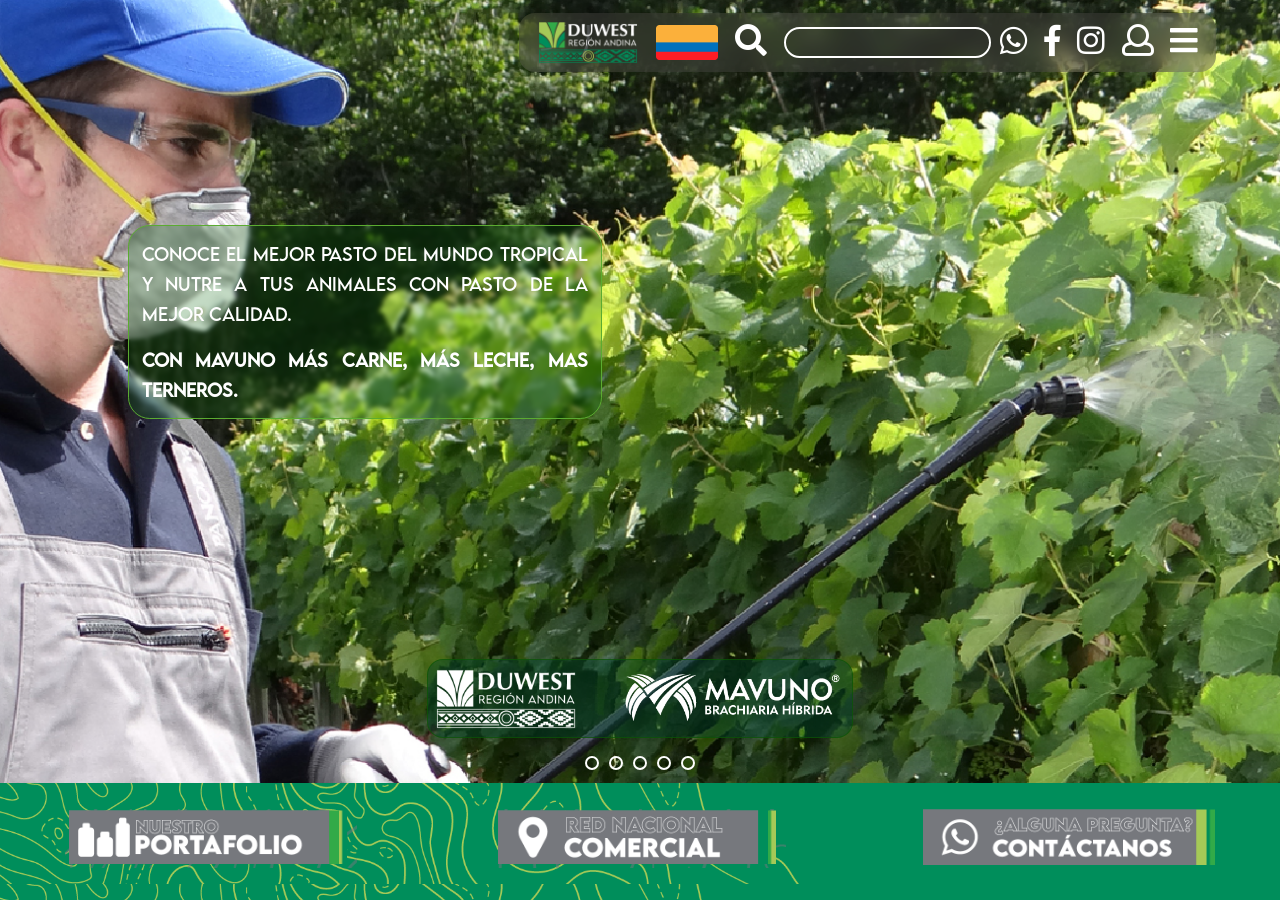
==== commit 94144012: "cambios" ====
--- a/index.html
+++ b/index.html
@@ -350,7 +350,7 @@
 							conoce más de duwest colombia
 						</div>
 						<div class="politica">
-							<a href="" class="popup-link" data-title="Política de calidad"
+							<a href="" data-page="#popup-container" class="popup-link" data-title="Política de calidad"
 								data-subtitle="Duwest Colombia S.A.S." data-text="Compañía dedicada a la comercialización y distribución de insumos y 
 							servicios para la protección, nutrición y producción agropecuaria; 
 							desarrolla sus actividades en el marco del cumplimiento de los requisitos
@@ -365,7 +365,7 @@
 								  la información veraz y oportuna a todos los niveles de la Organización,
 								   con el compromiso de la Alta Dirección y la mejora continua de sus 
 								   procesos.">&nbsp;Política de calidad&nbsp;</a><br>
-							<a href="" class="popup-link" data-title="Política de protección de datos"
+							<a href="" data-page="#popup-container" class="popup-link" data-title="Política de protección de datos"
 								data-subtitle="Duwest Colombia S.A.S." data-text="Compañía dedicada a la comercialización y distribución de insumos y 
 							servicios para la protección, nutrición y producción agropecuaria; 
 							desarrolla sus actividades en el marco del cumplimiento de los requisitos
@@ -380,21 +380,16 @@
 								  la información veraz y oportuna a todos los niveles de la Organización,
 								   con el compromiso de la Alta Dirección y la mejora continua de sus 
 								   procesos.">&nbsp;Política de protección de datos&nbsp;</a><br>
-							<a href="" class="popup-link" data-title="Política de seguridad"
-								data-subtitle="Duwest Colombia S.A.S." data-text="Compañía dedicada a la comercialización y distribución de insumos y 
-							servicios para la protección, nutrición y producción agropecuaria; 
-							desarrolla sus actividades en el marco del cumplimiento de los requisitos
-							 legales y ambientales propios del mercado con el objetivo de satisfacer
-							  las expectativas y requisitos del Cliente, mediante la consolidación
-							   del Dinamismo Comercial que busca crecer mediante nuevas oportunidades
-							    de negocio, segmentación de mercados, soportado en: la eficiencia 
-								logística y operativa de la organización, bajo esquemas idóneos de
-								 financiación que aseguren la rentabilidad del negocio, el desempeño
-								  y desarrollo de competencias de sus valiosos colaboradores; así 
-								  como la actualización tecnológica que permita el mantenimiento de 
-								  la información veraz y oportuna a todos los niveles de la Organización,
-								   con el compromiso de la Alta Dirección y la mejora continua de sus 
-								   procesos.">&nbsp;Política de seguridad&nbsp;</a>
+							<a href="" data-page="#popup-container" class="popup-link" data-title="Política de seguridad"
+								data-subtitle="Duwest Colombia S.A.S." data-text="Duwest Colombia S.A.S. Compañía dedicada al almacenamiento, comercialización y distribución de insumos y servicios para la protección, nutrición y producción agropecuaria, establece dentro de sus prioridades:
+								• velar por el completo bienestar físico, mental y social de sus colaboradores.
+								• Mantener las instalaciones y puestos de trabajo en condiciones higiénicas adecuadas y seguras, en cumplimiento con los protocolos de bioseguridad definidos.
+								• Minimizar la ocurrencia de incidentes, accidentes de trabajo y de enfermedades laborales.
+								• Promover acciones para la detección, prevención, mitigación y control de emergencias.
+								Con el fin de evitar que las actividades desarrolladas ocasionen amenazas a la salud de los trabajadores, visitantes, contratistas o personas de la comunidad, en pro de obtener los mejores beneficios de productividad, eficiencia y eficacia de sus operaciones; teniendo en cuenta a sus clientes, proveedores y comunidad en general.
+								Los colaboradores deben aceptar su responsabilidad para cumplir con los requisitos de salud y seguridad establecidos, lograr los objetivos trazados y crear una conciencia y cultura de autocuidado y protección de compañeros
+								La dirección es responsable de proporcionar los recursos necesarios para brindar un ambiente de trabajo sano y seguro. Así como cumplir con todas las normas legales vigentes en Colombia en cuanto a Seguridad y Salud en el trabajo, la identificación de peligros, evaluación de riesgos y la determinación de controles en cada uno de sus procesos y garantizar el mejoramiento continuo.
+								">&nbsp;Política de seguridad&nbsp;</a>
 						</div>
 
 
@@ -566,6 +561,7 @@
 			<!-- section 12 -->
 			<section id="tm-section-12" onscroll="pagination()" class="tm-section">
 				<img id="imgFlagMob"src="img/bandera-colombia-dispositivos.png">
+				<a href="https://wa.link/ppe5fm"target="_blank"><img src="img/Whatsappgif.gif" id="whatsmobile"></a>
 				<div class="products">
 					<div class="products1">
 						<div class="title-product">
@@ -630,6 +626,7 @@
 			<!-- section 13 -->
 			<section id="tm-section-13" onscroll="pagination()" class="tm-section">
 				<img id="imgFlagMob"src="img/bandera-colombia-dispositivos.png">
+				<a href="https://wa.link/ppe5fm"target="_blank"><img src="img/Whatsappgif.gif" id="whatsmobile"></a>
 				<div class="products">
 					<div class="products12">
 						<div class="title-product hideCell">
@@ -690,6 +687,7 @@
 			<!-- section 14 -->
 			<section id="tm-section-14" class="tm-section">
 				<img id="imgFlagMob"src="img/bandera-colombia-dispositivos.png">
+				<a href="https://wa.link/ppe5fm"target="_blank"><img src="img/Whatsappgif.gif" id="whatsmobile"></a>
 				<div class="products">
 					<div class="banner-mavuno"></div>
 					<div class="products13">
@@ -724,6 +722,7 @@
 			<!-- section 15 -->
 			<section id="tm-section-15" class="tm-section">
 				<img id="imgFlagMob"src="img/bandera-colombia-dispositivos.png">
+				<a href="https://wa.link/ppe5fm"target="_blank"><img src="img/Whatsappgif.gif" id="whatsmobile"></a>
 				<div class="products">
 					<div class="products14">
 						<div class="title-product">
--- a/css/tooplate-style.css
+++ b/css/tooplate-style.css
@@ -161,9 +161,18 @@
     color: #FFF;
 }
 
-a:hover {
-    color: #FF0;
-}
+#whatsapp-icon:hover {
+    color: #25D366; /* Green for WhatsApp */
+  }
+  
+  #facebook:hover {
+    color: #3B5998; /* Blue for Facebook */
+  }
+  
+  #instagram:hover {
+    color: #D43089; /* Purple for Instagram */
+  }
+
 
 h1,
 h2,
@@ -847,7 +856,7 @@
     font-weight: bold;
     z-index: 2;
     text-align: center;
-    font-size: 35px;
+    font-size: calc(1vh + 1.5vw);
     font-family: 'Lemon Milk';
 
 }
@@ -878,7 +887,7 @@
     text-transform: uppercase;
     font-weight: bold;
     text-align: center;
-    font-size: 35px;
+    font-size: calc(1vh + 1.5vw);
     font-family: 'Lemon Milk';
 
 
@@ -909,7 +918,8 @@
     text-transform: uppercase;
     font-weight: bold;
     text-align: center;
-    font-size: 35px;
+    font-size: calc(1vh + 1.5vw);
+
 }
 
 
@@ -940,7 +950,7 @@
     text-transform: uppercase;
     font-weight: bold;
     text-align: center;
-    font-size: 35px;
+    font-size: calc(1vh + 1.5vw);
     font-family: 'Lemon Milk';
 
 }
@@ -1501,6 +1511,18 @@
     font-family: 'Century Gothic', sans-serif;
     font-weight: lighter;
 }
+#whatsmobile{
+    position: fixed;
+    bottom: 10%;
+    height: 7%;
+    z-index: 999;
+    right: 2%;
+}
+
+#fatherProductModal #whatsmobile{
+    bottom: 27%;
+    right: 26%;
+}
 
 .popup-content1 p {
     margin: 0;
@@ -3148,6 +3170,10 @@
 }
 
 @media (max-width: 600px) {
+    #fatherProductModal #whatsmobile{
+        bottom: 14%;
+        right: 7%;
+    }
     #map-container {
      display: none;
     
@@ -4463,12 +4489,19 @@
 
     #myCarouselProduct {
         margin: auto;
-        width: 80%;
+        width: 100%;
         /* float: left; */
         position: relative;
         /* max-height: 40vh; */
-        left: 10%;
+        /* left: 10%; */
         backdrop-filter: 0px;
+        background: white;
+        border-top-left-radius: 20px;
+        border-top-right-radius: 20px;
+        margin-top: 1vh;
+        padding-top: 1vh;
+        border: solid 1px green;
+        border-bottom: 0px;
     }
 
     .carousel-inner {
@@ -4494,8 +4527,11 @@
         /* float: right; */
         /* margin: auto; */
         border: solid 1px green;
+        border-top: 0px;
+        border-top-left-radius: 0px;
+        border-top-right-radius: 0px;
         padding: 2vh 4vw;
-        padding-top: 5vh;
+        padding-top: 1vh;
     }
 
     #infoProduct h5 {
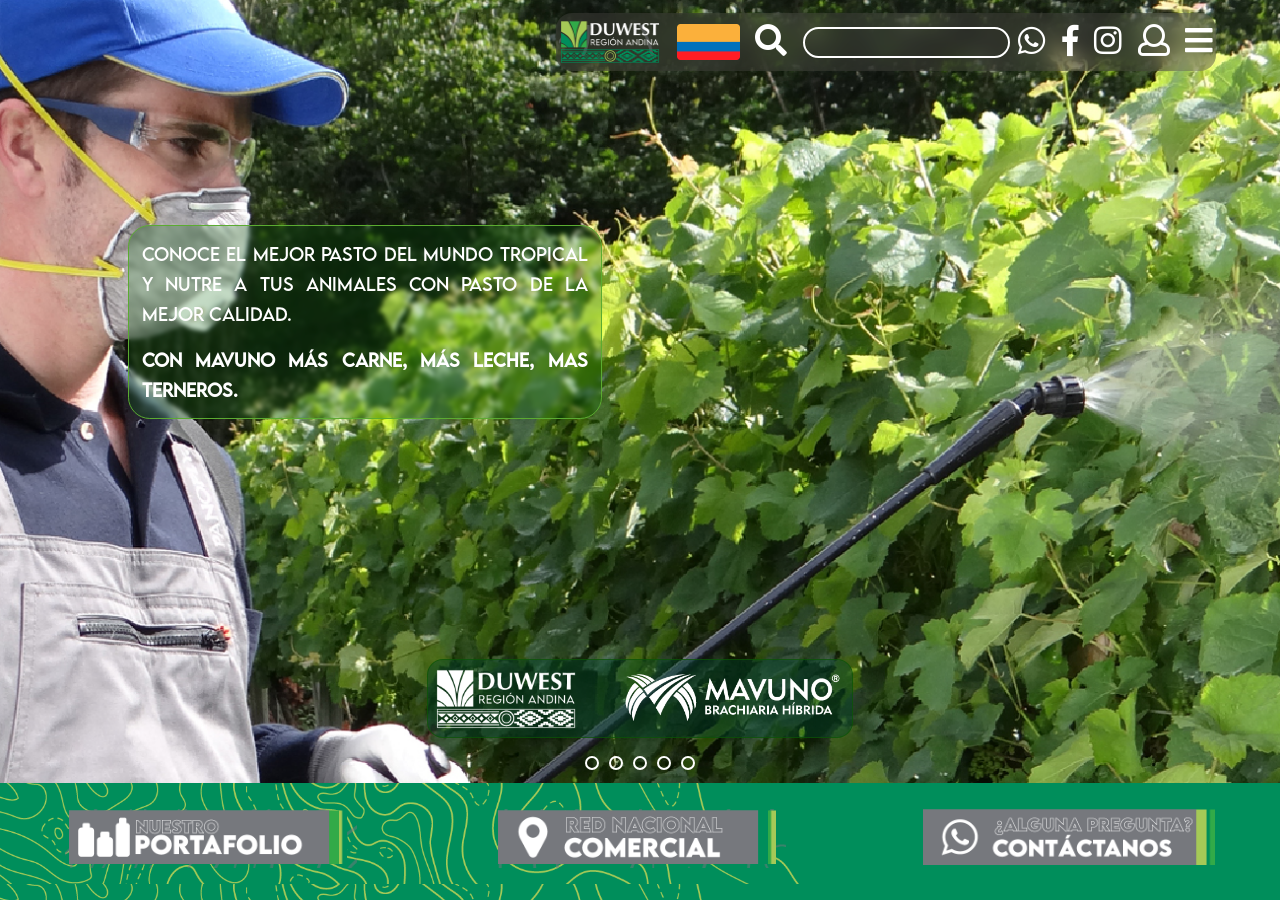
==== commit 349929ea: "END" ====
--- a/index.html
+++ b/index.html
@@ -321,12 +321,22 @@
 
 						<div id="galeria" class="modalgalery">
 						  <div class="contenido-modalgalery">
-							<img src="imagen1.jpg" alt="Imagen 1" class="imagen-activa">								
-							<button id="anterior"></button>
-							<img id="cameragalery"src="img/camera.png">
-							<button id="siguiente"></button>
+							<img src="imagen1.jpg" alt="Imagen 1" class="imagen-activa">	
+							<div class="botonesgalery">
+
+								<button id="anterior"></button>
+								<img id="cameragalery"src="img/camera.png">
+								<button id="siguiente"></button>
+								<br>
+
+								
+							</div>		
+							<div class="botonesgalery"> 
+								<img id="logogalery"src="img/logoandina.png">
+
+							</div>					
+						
 							<button id="cerrarGaleria"></button>
-							<img id="logogalery"src="img/logoandina.png">
 							
 							
 						  </div>
--- a/css/tooplate-style.css
+++ b/css/tooplate-style.css
@@ -1430,6 +1430,10 @@
     background-color: rgba(0, 0, 0, 0.5);
     backdrop-filter: blur(5px);
   }
+  .botonesgalery{
+    display: flex;
+    justify-content: center;
+  }
   
   .contenido-modalgalery {
     position: fixed;
@@ -1446,17 +1450,17 @@
     display: none;
   }
   #logogalery{
-    position: fixed !important;
+    /* position: fixed !important; */
     bottom: -30%;
     width: 14%;
-    left: 45.5%;
+    /* left: 45.5%; */
 
   }
   #cameragalery{
-    position: fixed !important;
+    /* position: fixed !important; */
     bottom: -15%;
     width: 7%;
-    left: 49%;
+    /* left: 49%; */
   }
   .imagen-activa {
     width: 100%;
@@ -1467,14 +1471,14 @@
 #cerrarGaleria {
     background-image: url(../img/close.png);
     background-repeat: no-repeat;
-    height: 10%;
-    width: 5%;
+    height: 7%;
+    width: auto;
     background-size: 100% 100%;
     background-position: center;
     background-color: transparent !important;
     position: fixed;
     top: -4%;
-    left: 92%;
+    left: 100%;
 
 }
     
@@ -1487,7 +1491,6 @@
     background-size: 50px 50px;
     background-position:center;
     background-color: transparent !important;
-    margin-left: 5%;
 }
 #anterior{
     background-image:url(../img/left.png);
@@ -1497,8 +1500,7 @@
     background-size: 50px 50px;
     background-position:center;
     background-color: transparent !important;
-    margin-left: 36%;
-
+ß
 }
 .close-btn1 {
     position: fixed;
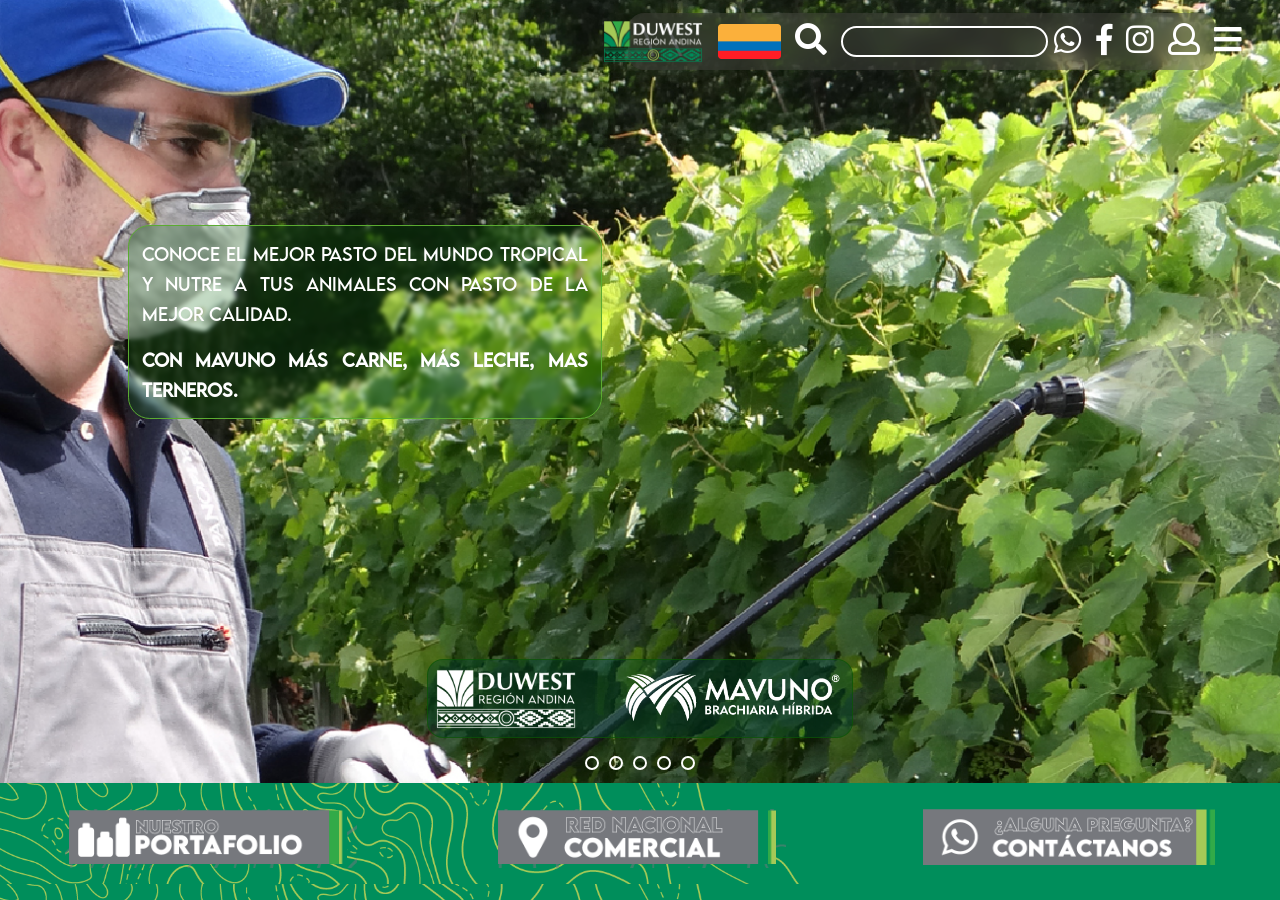
==== commit e386b95d: "*" ====
--- a/index.html
+++ b/index.html
@@ -57,12 +57,12 @@
 
 	</div>
 	<!-- modal -->
-	<div class="modalBackground hide" id="modalBackground">
+	<div class="modalBackground hide noClose" id="modalBackground">
 		<div class="modal" id="modal">
 			<span id="closeModal"><i class="fas fa-window-close"></i></span>
 			<div id="formModal"></div>
 		</div>
-		<img src="img/logoandina.png" alt="logo" id="modalLogo">
+		<img src="img/logoandina.png" alt="logo" class="noClose" id="modalLogo">
 	</div>
 	<!-- modal -->
 	<div class="modalBackgroundNotice hide" id="modalBackgroundNotice">
@@ -89,13 +89,16 @@
 
 			</span>
 			<span id="imgFlag"> <img src="img/Bandera-col.png"> </span>
-			
+
 
 			<span><i class="fa fa-search" id="busqueda"></i> </span>
 			<span><input type="search" class="searchMenu" name="search" id="searchMenu"></span>
-			<span><a href="https://wa.link/ppe5fm"target="_blank"><i class="fab fa-whatsapp" id="whatsapp-icon"></i></a></span>
-			<span><a href="https://www.facebook.com/duwestcolombia"target="_blank"><i class="fab fa-facebook-f" id="facebook"></i></a></span>
-			<span><a href="https://www.instagram.com/duwest_colombia/"target="_blank"><i class="fab fa-instagram" id="instagram"></i></a></span>
+			<span><a href="https://wa.link/ppe5fm" target="_blank"><i class="fab fa-whatsapp"
+						id="whatsapp-icon"></i></a></span>
+			<span><a href="https://www.facebook.com/duwestcolombia" target="_blank"><i class="fab fa-facebook-f"
+						id="facebook"></i></a></span>
+			<span><a href="https://www.instagram.com/duwest_colombia/" target="_blank"><i class="fab fa-instagram"
+						id="instagram"></i></a></span>
 			<span id="user-add"><i class="far fa-user"></i></span>
 			<span id="bars-menu"><i id="TmMainNav" class="fas fa-bars"></i></span>
 
@@ -127,8 +130,7 @@
 					<li>
 						<a href="#company" id="tmNavLink4" class="scrolly"
 							data-bg-img="fondo-suelo-blanco-vertically.png" data-page="#tm-section-13"
-							onclick="// chargeProducts(13)"
-							>
+							onclick="// chargeProducts(13)">
 							<i class="fa fa-caret-right" aria-hidden="true"></i>Portafolio nutrición especializada
 						</a>
 					</li>
@@ -172,6 +174,12 @@
 						</a>
 					</li>
 					<li>
+						<a href="#admin" id="tmNavLink11" class="adminSession hide scrolly" data-bg-img="Fondo-2.png"
+							data-page="#tm-section-17">
+							<i class="fa fa-caret-right" aria-hidden="true"></i>opciones de administrador
+						</a>
+					</li>
+					<li>
 						<img src="img/logoandina.png" id="logomenuimg">
 						<!-- <a href="#contact" id="tmNavLink10"class="scrolly" data-bg-img="Fondo-2.png" data-page="#tm-section-11">
 							<i class="fa fa-caret-right" aria-hidden="true"></i>Contáctanos
@@ -186,7 +194,7 @@
 
 			<!-- section 1 -->
 			<section id="tm-section-1" class="tm-section">
-				<img id="imgFlagMob"src="img/bandera-colombia-dispositivos.png">
+				<img id="imgFlagMob" src="img/bandera-colombia-dispositivos.png">
 				<div class="backgroundmobile"></div>
 				<div class="slider">
 					<div class="slides" id="slides"></div>
@@ -207,45 +215,50 @@
 			<!-- section 2  Catalogo -->
 			<section id="tm-section-2" class="tm-section tm-section-carousel">
 				<!-- <nav id="tmMainNav"> -->
-					<img id="imgFlagMob"src="img/bandera-colombia-dispositivos.png">
-					<div class="catalogo">
-						<!--<header class="mb-4"><h2 class="tm-text-shadow">Our Products</h2></header>-->
-						<div class="catalogo1">
-							<img src="img/cultivos.png" id="imgporta">
-							<div class="box1">
-								<nav id="tmMainNav1" class="tm-main-nav"style="background-image:none !important;">
-									<a href="#intro" id="tmNavLink1"  data-bg-img="Fondo-8.png"
-					data-page="#tm-section-12"onclick="chargeProducts(12)">
-								
+				<img id="imgFlagMob" src="img/bandera-colombia-dispositivos.png">
+				<div class="catalogo">
+					<!--<header class="mb-4"><h2 class="tm-text-shadow">Our Products</h2></header>-->
+					<div class="catalogo1">
+						<img src="img/cultivos.png" id="imgporta">
+						<div class="box1">
+							<nav id="tmMainNav1" class="tm-main-nav" style="background-image:none !important;">
+								<a href="#intro" id="tmNavLink1" data-bg-img="Fondo-8.png" data-page="#tm-section-12"
+									onclick="chargeProducts(12)">
+
 									<h3>portafolio<br> protección de <br>cultivos</h3>
-								</a></nav>
-							</div>
-						</div>
-						<div class="catalogo2">
-							<img src="img/nutricionespeciali.png" id="imgporta">
-							<div class="box2">
-								<nav id="tmMainNav1" class="tm-main-nav"style="background-image:none !important;">
-								<a href="#tm-section-13" class="scrolly" data-bg-img="Fondo-8.png" data-page="#tm-section-13"
-								data-page-type="carousel"onclick="chargeProductsNoF(13)">
+								</a>
+							</nav>
+						</div>
+					</div>
+					<div class="catalogo2">
+						<img src="img/nutricionespeciali.png" id="imgporta">
+						<div class="box2">
+							<nav id="tmMainNav1" class="tm-main-nav" style="background-image:none !important;">
+								<a href="#tm-section-13" class="scrolly" data-bg-img="Fondo-8.png"
+									data-page="#tm-section-13" data-page-type="carousel"
+									onclick="chargeProductsNoF(13)">
 									<h3>portafolio <br>nutrición<br> especializada</h3>
-								</a></nav>
-							</div>
-
-						</div>
-					
-						<div class="catalogo4">
-							<img src="img/semillas.png" id="imgporta">
-							<div class="box4">
-								<nav id="tmMainNav1" class="tm-main-nav"style="background-image:none !important;">
-								<a href="#tm-section-14" class="scrolly" data-bg-img="Fondo-8.png" data-page="#tm-section-14"
-								data-page-type="carousel"onclick="chargeProductsNoF(14)">
-																	<h3>semillas</h3>
-								</a></nav>
-							</div>
-
-
-						</div>
-	<!-- <div class="catalogo3">
+								</a>
+							</nav>
+						</div>
+
+					</div>
+
+					<div class="catalogo4">
+						<img src="img/semillas.png" id="imgporta">
+						<div class="box4">
+							<nav id="tmMainNav1" class="tm-main-nav" style="background-image:none !important;">
+								<a href="#tm-section-14" class="scrolly" data-bg-img="Fondo-8.png"
+									data-page="#tm-section-14" data-page-type="carousel"
+									onclick="chargeProductsNoF(14)">
+									<h3>semillas</h3>
+								</a>
+							</nav>
+						</div>
+
+
+					</div>
+					<!-- <div class="catalogo3">
 							<a href="#"></a>
 							<div class="box3">
 								<a href="#">
@@ -256,7 +269,7 @@
 							</div>
 
 						</div> -->
-						<!--<div class="tm-img-slider">
+					<!--<div class="tm-img-slider">
 									<a href="img/gallery-img-01.jpg" class="tm-slider-img"><img src="img/gallery-img-01-tn.jpg" alt="Image" class="img-fluid"></a>
 									<a href="img/gallery-img-02.jpg" class="tm-slider-img"><img src="img/gallery-img-02-tn.jpg" alt="Image" class="img-fluid"></a>
 									<a href="img/gallery-img-03.jpg" class="tm-slider-img"><img src="img/gallery-img-03-tn.jpg" alt="Image" class="img-fluid"></a>
@@ -265,9 +278,9 @@
 									<a href="img/gallery-img-06.jpg" class="tm-slider-img"><img src="img/gallery-img-06-tn.jpg" alt="Image" class="img-fluid"></a>
 								</div> -->
 
-					</div>
-
-			
+				</div>
+
+
 				<div class="footer2" id="footer2">
 					<img src="img/gif proveedores v7.gif">
 				</div>
@@ -276,7 +289,7 @@
 
 			<!-- section 3 -->
 			<section id="tm-section-3" class="tm-section">
-				<img id="imgFlagMob"src="img/bandera-colombia-dispositivos.png">
+				<img id="imgFlagMob" src="img/bandera-colombia-dispositivos.png">
 				<nav id="tmMainNav" class="tm-main-nav">
 					<div class="conocenos">
 						<div class="title-conocenos">
@@ -306,52 +319,52 @@
 							</a>
 
 						</div>
-					<br>
-					<br>
+						<br>
+						<br>
 						<div class="mision">
 							<!-- Pop Up fotos -->
 
 							<button id="abrirGaleria">Ver más fotos</button>
-								
-							
-
-						</div>
-
-						
+
+
+
+						</div>
+
+
 
 						<div id="galeria" class="modalgalery">
-						  <div class="contenido-modalgalery">
-							<img src="imagen1.jpg" alt="Imagen 1" class="imagen-activa">	
-							<div class="botonesgalery">
-
-								<button id="anterior"></button>
-								<img id="cameragalery"src="img/camera.png">
-								<button id="siguiente"></button>
-								<br>
-
-								
-							</div>		
-							<div class="botonesgalery"> 
-								<img id="logogalery"src="img/logoandina.png">
-
-							</div>					
-						
-							<button id="cerrarGaleria"></button>
-							
-							
-						  </div>
+							<div class="contenido-modalgalery">
+								<img src="imagen1.jpg" alt="Imagen 1" class="imagen-activa">
+								<div class="botonesgalery">
+
+									<button id="anterior"></button>
+									<img id="cameragalery" src="img/camera.png">
+									<button id="siguiente"></button>
+									<br>
+
+
+								</div>
+								<div class="botonesgalery">
+									<img id="logogalery" src="img/logoandina.png">
+
+								</div>
+
+								<button id="cerrarGaleria"></button>
+
+
+							</div>
 						</div>
 
 					</div>
 				</nav>
-				<div class="footer2"id="footer2">
+				<div class="footer2" id="footer2">
 					<img src="img/gif proveedores v7.gif">
 				</div>
 			</section>
 
 			<!-- section 4 -->
 			<section id="tm-section-10" class="tm-section">
-				<img id="imgFlagMob"src="img/bandera-colombia-dispositivos.png">
+				<img id="imgFlagMob" src="img/bandera-colombia-dispositivos.png">
 				<nav id="tmMainNav" class="tm-main-nav">
 
 					<div class="vision-general">
@@ -375,8 +388,9 @@
 								  la información veraz y oportuna a todos los niveles de la Organización,
 								   con el compromiso de la Alta Dirección y la mejora continua de sus 
 								   procesos.">&nbsp;Política de calidad&nbsp;</a><br>
-							<a href="" data-page="#popup-container" class="popup-link" data-title="Política de protección de datos"
-								data-subtitle="Duwest Colombia S.A.S." data-text="Compañía dedicada a la comercialización y distribución de insumos y 
+							<a href="" data-page="#popup-container" class="popup-link"
+								data-title="Política de protección de datos" data-subtitle="Duwest Colombia S.A.S."
+								data-text="Compañía dedicada a la comercialización y distribución de insumos y 
 							servicios para la protección, nutrición y producción agropecuaria; 
 							desarrolla sus actividades en el marco del cumplimiento de los requisitos
 							 legales y ambientales propios del mercado con el objetivo de satisfacer
@@ -390,8 +404,8 @@
 								  la información veraz y oportuna a todos los niveles de la Organización,
 								   con el compromiso de la Alta Dirección y la mejora continua de sus 
 								   procesos.">&nbsp;Política de protección de datos&nbsp;</a><br>
-							<a href="" data-page="#popup-container" class="popup-link" data-title="Política de seguridad"
-								data-subtitle="Duwest Colombia S.A.S." data-text="Duwest Colombia S.A.S. Compañía dedicada al almacenamiento, comercialización y distribución de insumos y servicios para la protección, nutrición y producción agropecuaria, establece dentro de sus prioridades:
+							<a href="" data-page="#popup-container" class="popup-link"
+								data-title="Política de seguridad" data-subtitle="Duwest Colombia S.A.S." data-text="Duwest Colombia S.A.S. Compañía dedicada al almacenamiento, comercialización y distribución de insumos y servicios para la protección, nutrición y producción agropecuaria, establece dentro de sus prioridades:
 								• velar por el completo bienestar físico, mental y social de sus colaboradores.
 								• Mantener las instalaciones y puestos de trabajo en condiciones higiénicas adecuadas y seguras, en cumplimiento con los protocolos de bioseguridad definidos.
 								• Minimizar la ocurrencia de incidentes, accidentes de trabajo y de enfermedades laborales.
@@ -435,7 +449,7 @@
 					</div>
 
 				</nav>
-				<div class="footer2"id="footer2">
+				<div class="footer2" id="footer2">
 					<img src="img/gif proveedores v7.gif">
 				</div>
 			</section>
@@ -468,7 +482,7 @@
 
 			<!-- section 8 -->
 			<section id="tm-section-8" class="tm-section">
-				<img id="imgFlagMob"src="img/bandera-colombia-dispositivos.png">
+				<img id="imgFlagMob" src="img/bandera-colombia-dispositivos.png">
 				<div class="bgWorkUs bg-a"></div>
 				<div class="bgWorkUs bg-b"></div>
 				<div class="bgWorkUs bg-c"></div>
@@ -498,34 +512,36 @@
 
 			<!-- section 11 -  -->
 			<section id="tm-section-11" class="tm-section">
-				<img id="imgFlagMob"src="img/bandera-colombia-dispositivos.png">
+				<img id="imgFlagMob" src="img/bandera-colombia-dispositivos.png">
 				<div id="map-container">
 					<iframe id="inlineFrameExample" src="./map.html">
 					</iframe>
 				</div>
-				<div class="footer2"id="footer2">
+				<div class="footer2" id="footer2">
 					<img src="img/gif proveedores v7.gif">
 				</div>
 				<div id="country">
 					<h2>RED NACIONAL COMERCIAL</h2>
-					<a href="" id="red2"class="popup-link1" data-title1="SEDE RIONEGRO, ANTIOQUIA"
-					data-subtitle1="Cr 47 # 64 A - 163 Bodega 47 parque empresarial rionegro" data-text1="DUWEST Colombia, S.A.S.&#10;
-					Cel. +57 321 3139743&#10;PBX: +57 898 5064"data-img1="img/rionegro.jpeg">&nbsp;Rionegro - Antioquia&nbsp;</a>
-					<a href="" id="red3"class="popup-link1" data-title1="SEDE PEREIRA, RISARALDA"
-					data-subtitle1="Av 30 de agosto 94 # 14 - 73 Centro empresarial la villa - Bodega 19B" data-text1="DUWEST Colombia, S.A.S.&#10;
-					Cel. +57 321 3139743&#10;PBX: +57-6 340 2573"data-img1="img/pereira.jpeg">&nbsp;Pereira - Risaralda&nbsp;</a>
-					<a href="" id="red4"class="popup-link1" data-title1="SEDE NEIVA, HUILA"
-					data-subtitle1="Carrera # 5 - 10 sur" data-text1="DUWEST Colombia, S.A.S.&#10;
-					Cel. +57 321 3139743&#10;PBX: +57 310 2655205"data-img1="img/huila.jpeg">&nbsp;Neiva - Huila&nbsp;</a>
-				    <a href="" id="red5"class="popup-link1" data-title1="SEDE FLORIDABLANCA, SANTANDER"
-					data-subtitle1="Calle 31 A #24 - 15 Oficina 610 centro empresarial la florida" data-text1="DUWEST Colombia, S.A.S.&#10;
-					Cel. +57 321 3139743&#10;PBX: +57-6 187 009"data-img1="img/santander.jpeg">&nbsp;Floridablanca - Santander&nbsp;</a>
-					<a href="" id="red6"class="popup-link1" data-title1="SEDE SORACA, BOYACA"
-					data-subtitle1="Via los patriotas KM4 inversiones la bodeguita, bodega 4" data-text1="DUWEST Colombia, S.A.S.&#10;
-					Cel. +57 321 3139743&#10;PBX: +57 316 7541292"data-img1="img/soraca.jpeg">&nbsp;Soraca - Boyaca&nbsp;</a>
-					<a href="" id="red7"class="popup-link1" data-title1="SEDE IPIALES, NARIÑO"
-					data-subtitle1="Carrera 7 # 32 - 25 Barrio puenes" data-text1="DUWEST Colombia, S.A.S.&#10;
-					Cel. +57 321 3139743&#10;PBX: +57 310 8622968"data-img1="img/narino.jpeg">&nbsp;Ipiales - Nariño&nbsp;</a>
+					<a href="" id="red2" class="popup-link1" data-title1="SEDE RIONEGRO, ANTIOQUIA"
+						data-subtitle1="Cr 47 # 64 A - 163 Bodega 47 parque empresarial rionegro" data-text1="DUWEST Colombia, S.A.S.&#10;
+					Cel. +57 321 3139743&#10;PBX: +57 898 5064" data-img1="img/rionegro.jpeg">&nbsp;Rionegro - Antioquia&nbsp;</a>
+					<a href="" id="red3" class="popup-link1" data-title1="SEDE PEREIRA, RISARALDA"
+						data-subtitle1="Av 30 de agosto 94 # 14 - 73 Centro empresarial la villa - Bodega 19B"
+						data-text1="DUWEST Colombia, S.A.S.&#10;
+					Cel. +57 321 3139743&#10;PBX: +57-6 340 2573" data-img1="img/pereira.jpeg">&nbsp;Pereira - Risaralda&nbsp;</a>
+					<a href="" id="red4" class="popup-link1" data-title1="SEDE NEIVA, HUILA"
+						data-subtitle1="Carrera # 5 - 10 sur" data-text1="DUWEST Colombia, S.A.S.&#10;
+					Cel. +57 321 3139743&#10;PBX: +57 310 2655205" data-img1="img/huila.jpeg">&nbsp;Neiva - Huila&nbsp;</a>
+					<a href="" id="red5" class="popup-link1" data-title1="SEDE FLORIDABLANCA, SANTANDER"
+						data-subtitle1="Calle 31 A #24 - 15 Oficina 610 centro empresarial la florida" data-text1="DUWEST Colombia, S.A.S.&#10;
+					Cel. +57 321 3139743&#10;PBX: +57-6 187 009" data-img1="img/santander.jpeg">&nbsp;Floridablanca -
+						Santander&nbsp;</a>
+					<a href="" id="red6" class="popup-link1" data-title1="SEDE SORACA, BOYACA"
+						data-subtitle1="Via los patriotas KM4 inversiones la bodeguita, bodega 4" data-text1="DUWEST Colombia, S.A.S.&#10;
+					Cel. +57 321 3139743&#10;PBX: +57 316 7541292" data-img1="img/soraca.jpeg">&nbsp;Soraca - Boyaca&nbsp;</a>
+					<a href="" id="red7" class="popup-link1" data-title1="SEDE IPIALES, NARIÑO"
+						data-subtitle1="Carrera 7 # 32 - 25 Barrio puenes" data-text1="DUWEST Colombia, S.A.S.&#10;
+					Cel. +57 321 3139743&#10;PBX: +57 310 8622968" data-img1="img/narino.jpeg">&nbsp;Ipiales - Nariño&nbsp;</a>
 				</div>
 			</section>
 
@@ -570,8 +586,8 @@
 
 			<!-- section 12 -->
 			<section id="tm-section-12" onscroll="pagination()" class="tm-section">
-				<img id="imgFlagMob"src="img/bandera-colombia-dispositivos.png">
-				<a href="https://wa.link/ppe5fm"target="_blank"><img src="img/Whatsappgif.gif" id="whatsmobile"></a>
+				<img id="imgFlagMob" src="img/bandera-colombia-dispositivos.png">
+				<a href="https://wa.link/ppe5fm" target="_blank"><img src="img/Whatsappgif.gif" id="whatsmobile"></a>
 				<div class="products">
 					<div class="products1">
 						<div class="title-product">
@@ -635,8 +651,8 @@
 
 			<!-- section 13 -->
 			<section id="tm-section-13" onscroll="pagination()" class="tm-section">
-				<img id="imgFlagMob"src="img/bandera-colombia-dispositivos.png">
-				<a href="https://wa.link/ppe5fm"target="_blank"><img src="img/Whatsappgif.gif" id="whatsmobile"></a>
+				<img id="imgFlagMob" src="img/bandera-colombia-dispositivos.png">
+				<a href="https://wa.link/ppe5fm" target="_blank"><img src="img/Whatsappgif.gif" id="whatsmobile"></a>
 				<div class="products">
 					<div class="products12">
 						<div class="title-product hideCell">
@@ -696,8 +712,8 @@
 
 			<!-- section 14 -->
 			<section id="tm-section-14" class="tm-section">
-				<img id="imgFlagMob"src="img/bandera-colombia-dispositivos.png">
-				<a href="https://wa.link/ppe5fm"target="_blank"><img src="img/Whatsappgif.gif" id="whatsmobile"></a>
+				<img id="imgFlagMob" src="img/bandera-colombia-dispositivos.png">
+				<a href="https://wa.link/ppe5fm" target="_blank"><img src="img/Whatsappgif.gif" id="whatsmobile"></a>
 				<div class="products">
 					<div class="banner-mavuno"></div>
 					<div class="products13">
@@ -731,8 +747,8 @@
 
 			<!-- section 15 -->
 			<section id="tm-section-15" class="tm-section">
-				<img id="imgFlagMob"src="img/bandera-colombia-dispositivos.png">
-				<a href="https://wa.link/ppe5fm"target="_blank"><img src="img/Whatsappgif.gif" id="whatsmobile"></a>
+				<img id="imgFlagMob" src="img/bandera-colombia-dispositivos.png">
+				<a href="https://wa.link/ppe5fm" target="_blank"><img src="img/Whatsappgif.gif" id="whatsmobile"></a>
 				<div class="products">
 					<div class="products14">
 						<div class="title-product">
@@ -765,16 +781,16 @@
 			</section>
 			<!-- section 16 -->
 			<section id="tm-section-16" onscroll="paginationNews()" class="tm-section">
-				<img id="imgFlagMob"src="img/bandera-colombia-dispositivos.png">
+				<img id="imgFlagMob" src="img/bandera-colombia-dispositivos.png">
 				<div id="newsFather">
 					<div class="nesOptions">
 						<button id="addNew" onclick="addNew()" class="btn btn-primary adminSession hide">Agregar
 							noticia</button>
-							<div class="searchCellNewDiv cell">
-								<input type="search" placeholder="Buscar noticia " name="search" class="searchcellNew cell"
-									id="searchMenu0" onkeyup="searchnews(0)">
-								<img class="cell" src="img/88bb5508e311d266d972863382f725c6.gif" alt="">
-							</div>
+						<div class="searchCellNewDiv cell">
+							<input type="search" placeholder="Buscar noticia " name="search" class="searchcellNew cell"
+								id="searchMenu0" onkeyup="searchnews(0)">
+							<img class="cell" src="img/88bb5508e311d266d972863382f725c6.gif" alt="">
+						</div>
 					</div>
 					<div class="news" id="news">
 					</div>
@@ -784,7 +800,7 @@
 
 			<!-- section 4 -->
 			<section id="tm-section-4" class="tm-section">
-				<img id="imgFlagMob"src="img/bandera-colombia-dispositivos.png">
+				<img id="imgFlagMob" src="img/bandera-colombia-dispositivos.png">
 				<div class="tm-bg-transparent-black tm-contact-box-pad">
 					<div class="row mb-4">
 						<div class="col-sm-12">
@@ -828,6 +844,120 @@
 					</div>
 				</div>
 			</section>
+
+			<section id="tm-section-17" class="tm-section">
+				<div class="adminContainer">
+					<div id="accordion">
+						<div class="card">
+							<div class="card-header" id="headingOne">
+								<h5 class="mb-0">
+									<button class="btn btn-link" data-toggle="collapse" data-target="#collapseOne"
+										aria-expanded="true" aria-controls="collapseOne">
+										Filtros
+									</button>
+								</h5>
+							</div>
+
+							<div id="collapseOne" class="collapse show" aria-labelledby="headingOne"
+								data-parent="#accordion">
+								<div class="card-body">
+
+									<button class="btn btn-primary btn-lg btn-block my-2"
+										onclick="ProcessFilter(0,0)">Insertar</button>
+									<table class="table table-striped table-active">
+										<thead>
+											<tr>
+												<th scope="col">#</th>
+												<th scope="col">Nombre</th>
+												<th scope="col">Acciones</th>
+											</tr>
+										</thead>
+										<tbody id="adminFilters">
+
+										</tbody>
+									</table>
+
+									<div id="FilterProcess" >
+
+									</div>
+
+
+								</div>
+							</div>
+						</div>
+						<div class="card">
+							<div class="card-header" id="headingTwo">
+								<h5 class="mb-0">
+									<button class="btn btn-link collapsed" data-toggle="collapse"
+										data-target="#collapseTwo" aria-expanded="false" aria-controls="collapseTwo">
+										Cantidades
+									</button>
+								</h5>
+							</div>
+							<div id="collapseTwo" class="collapse" aria-labelledby="headingTwo"
+								data-parent="#accordion">
+								<div class="card-body">
+									<button class="btn btn-primary btn-lg btn-block my-2"
+										onclick="ProcessAmount(0,0)">Insertar</button>
+									<table class="table table-striped table-active">
+										<thead>
+											<tr>
+												<th scope="col">#</th>
+												<th scope="col">Imagen</th>
+												<th scope="col">Nombre</th>
+												<th scope="col">Acciones</th>
+											</tr>
+										</thead>
+										<tbody id="adminAmounts">
+
+										</tbody>
+									</table>
+
+									<div id="AmountProcess" >
+
+									</div>
+								</div>
+							</div>
+						</div>
+						<div class="card">
+							<div class="card-header" id="headingThree">
+								<h5 class="mb-0">
+									<button class="btn btn-link collapsed" data-toggle="collapse"
+										data-target="#collapseThree" aria-expanded="false"
+										aria-controls="collapseThree">
+										usuarios
+									</button>
+								</h5>
+							</div>
+							<div id="collapseThree" class="collapse" aria-labelledby="headingThree"
+								data-parent="#accordion">
+								<div class="card-body">
+									<table class="table table-striped table-active">
+										<thead>
+											<tr>
+												<th scope="col">#</th>
+												<th scope="col">Nombre</th>
+												<th scope="col">Correo</th>
+												<th scope="col">Usuario</th>
+												<th scope="col">Administrador de usuarios</th>
+												<th scope="col">Acciones</th>
+											</tr>
+										</thead>
+										<tbody id="adminUsers" >
+
+										</tbody>
+									</table>
+
+									<div id="UserProcess">
+
+									</div>
+								</div>
+							</div>
+						</div>
+					</div>
+
+				</div>
+			</section>
 		</div>
 		<!-- .tm-content -->
 
@@ -841,9 +971,11 @@
 					<a href="#products" class="scrolly" data-bg-img="Fondo-8.png" data-page="#tm-section-2"
 						data-page-type="carousel">
 						<img src="img/Boton-nuestro-p.png" id="nuestro">
-					<img src="img/rednacionalcel.png" id="nuestromovil" class="whocel">
-					<div class="containertitlemen">
-					<h4 id="nuestromovil" class="texcel">NUESTRO PORTAFOLIO</h4></div></a>
+						<img src="img/rednacionalcel.png" id="nuestromovil" class="whocel">
+						<div class="containertitlemen">
+							<h4 id="nuestromovil" class="texcel">NUESTRO PORTAFOLIO</h4>
+						</div>
+					</a>
 
 				</nav>
 			</div>
@@ -853,40 +985,46 @@
 					<a href="#products" class="scrolly" data-bg-img="Fondo-2.png" data-page="#tm-section-11"
 						data-page-type="carousel">
 						<img src="img/Boton-red-N.png" id="nuestro">
-					<img src="img/ubicacioncel.png" id="nuestromovil" class="whocel">
-					<div class="containertitlemen">
-					<h4 id="nuestromovil" class="texcel">RED NACIONAL COMERCIAL</h4></div></a>
+						<img src="img/ubicacioncel.png" id="nuestromovil" class="whocel">
+						<div class="containertitlemen">
+							<h4 id="nuestromovil" class="texcel">RED NACIONAL COMERCIAL</h4>
+						</div>
+					</a>
 
 
 
 				</nav>
 			</div>
-			
+
 			<div class="whatsapp" id="whatsappmobile">
 				<nav id="tmMainNav1" class="tm-main-nav">
 					<a href="#products" class="scrolly" data-bg-img="Fondo-2.png" data-page="#tm-section-3"
-					data-page-type="carousel">
+						data-page-type="carousel">
 						<img src="img/Boton-contactanos.png" id="nuestro">
-					<img src="img/quienessomoscel.png" id="nuestromovil" class="whocel">
-					<div class="containertitlemen">
-
-					<h4 id="nuestromovil" class="texcel">¿QUIENES SOMOS?</h4></div></a>
+						<img src="img/quienessomoscel.png" id="nuestromovil" class="whocel">
+						<div class="containertitlemen">
+
+							<h4 id="nuestromovil" class="texcel">¿QUIENES SOMOS?</h4>
+						</div>
+					</a>
 
 
 				</nav>
 			</div>
 			<div class="contactanos">
 				<!-- <nav id="tmMainNav1" class="tm-main-nav"> -->
-					<a href="https://wa.link/ppe5fm"target="_blank">
-						<img src="img/Boton-contactanos.png" id="nuestro">
+				<a href="https://wa.link/ppe5fm" target="_blank">
+					<img src="img/Boton-contactanos.png" id="nuestro">
 					<img src="img/whatsappcel.png" id="nuestromovil" class="whocel">
 					<div class="containertitlemen">
-					<h4 id="nuestromovil1" class="texcel">¿ALGUNA PREGUNTA? CONTACTANOS</h4></div></a>
-					
+						<h4 id="nuestromovil1" class="texcel">¿ALGUNA PREGUNTA? CONTACTANOS</h4>
+					</div>
+				</a>
+
 
 				<!-- </nav> -->
-				
-		   </div>
+
+			</div>
 
 
 
@@ -908,9 +1046,11 @@
 		crossorigin="anonymous"></script>
 
 	<script src="js/RequestScripts/RequestScript.js"></script><!-- forms and request -->
-	<script src="js/RequestScripts/ProductRequest.js"></script><!-- forms and request -->
-	<script src="js/RequestScripts/UserRequest.js"></script><!-- forms and request -->
-	<script src="js/RequestScripts/NewsRequest.js"></script><!-- forms and request -->
+	<script src="js/RequestScripts/ProductRequest.js"></script><!-- Product requests -->
+	<script src="js/RequestScripts/UserRequest.js"></script><!-- users request -->
+	<script src="js/RequestScripts/NewsRequest.js"></script><!-- news request -->
+	<script src="js/RequestScripts/FiltersRequest.js"></script><!-- Filters admin request -->
+	<script src="js/RequestScripts/AmountsRequest.js"></script><!-- Amounts admin request -->
 	<script src="js/script.js"></script>
 	<script src="js/script22.js"></script>
 	<script src="js/script3.js"></script>
--- a/css/tooplate-style.css
+++ b/css/tooplate-style.css
@@ -29,7 +29,25 @@
 }
 
 
-
+.adminContainer{
+    width: 90%;
+    height: 70%;
+    background: rgba(255, 255, 255, 0.884);
+    position: fixed;
+    border-radius: 10px;
+    top: 14%;
+    left: 5%;
+    padding: 1.2% 1.2%;
+    overflow: auto;
+    
+}
+.butttonTd{
+    margin-left: 2%;
+}
+
+.collapse{
+    color: black;
+}
 /* Uso de las fuentes */
 body {
     font-family: 'Century Gothic';
@@ -735,7 +753,7 @@
     width: 100%;
 }
 
-.comercial {}
+
 
 .comercial img {
     width: 100%;
@@ -1500,7 +1518,7 @@
     background-size: 50px 50px;
     background-position:center;
     background-color: transparent !important;
-ß
+
 }
 .close-btn1 {
     position: fixed;
@@ -1737,7 +1755,7 @@
     backdrop-filter: blur(10px);
     width: 100%;
     height: 100%;
-    z-index: 9999999;
+    z-index: 9999;
 
 }
 
@@ -1845,22 +1863,41 @@
 #miFormulario label,
 #miFormulario input[type="text"],
 #miFormulario input[type="email"],
-#miFormulario button {
+#miFormulario .comfirm,
+#miFormulario .password,
+#miFormulario button , 
+.formAdmin label,
+.formAdmin input[type="text"],
+.formAdmin input[type="email"]
+.formAdmin .comfirm,
+.formAdmin .password,
+.formAdmin button,
+.formAdmin select{
     display: block;
     margin-bottom: 2%;
     color: black;
     font-family: 'Centuri Gothic', sans-serif;
 }
 
-
-#miFormulario input {
+#miFormulario .comfirm,
+#miFormulario .password,
+.formAdmin .comfirm,
+.formAdmin .password{
+    display: block;
+    margin-bottom: 2%;
+    color: black;
+    font-family: 'Centuri Gothic', sans-serif;
+}
+
+
+#miFormulario input , .formAdmin  input , .formAdmin  select {
     width: calc(100% - 20px);
     padding: 5px;
     border: 1px solid #ccc;
     border-radius: 10px;
 }
 
-#miFormulario button {
+#miFormulario button , .formAdmin button {
     font-family: 'Centuri Gothic', sans-serif;
     background-color: rgba(0, 139, 58, 0.788);
     color: #ffffff;
@@ -1869,11 +1906,25 @@
     margin: 2% auto;
     cursor: pointer;
     display: block;
-
+}
+
+.checkAdmin{
+    display: inline-flex;
+    width: 100%;
+    height: auto;
+}
+
+.checkAdmin input{
+    width: 5%;
+    height: 2vh;
 }
 
 #miFormulario button:hover {
     background-color: #0056b3;
+}
+
+#adminAmounts td img{
+    width: 3vw;
 }
 
 .custom-alert {
@@ -2721,7 +2772,7 @@
     padding: 1% 1%;
     box-shadow: 0 0 10px rgba(0, 0, 0, 0.1);
     display: none;
-    z-index: 9999;
+    z-index: 999999;
     border-bottom-right-radius: 2rem;
 }
 
@@ -2870,9 +2921,6 @@
         margin-right: 25px;
     }
 
-    .sidebar {
-        /*      padding: 60px 30px;*/
-    }
 
     .sec1 p {
         font-size: 0.43em;
@@ -3562,11 +3610,6 @@
 
     }
 
-    .tm-main-nav {
-
-        /* display: none; */
-
-    }
 
     #imgFlag {
         position: fixed;
